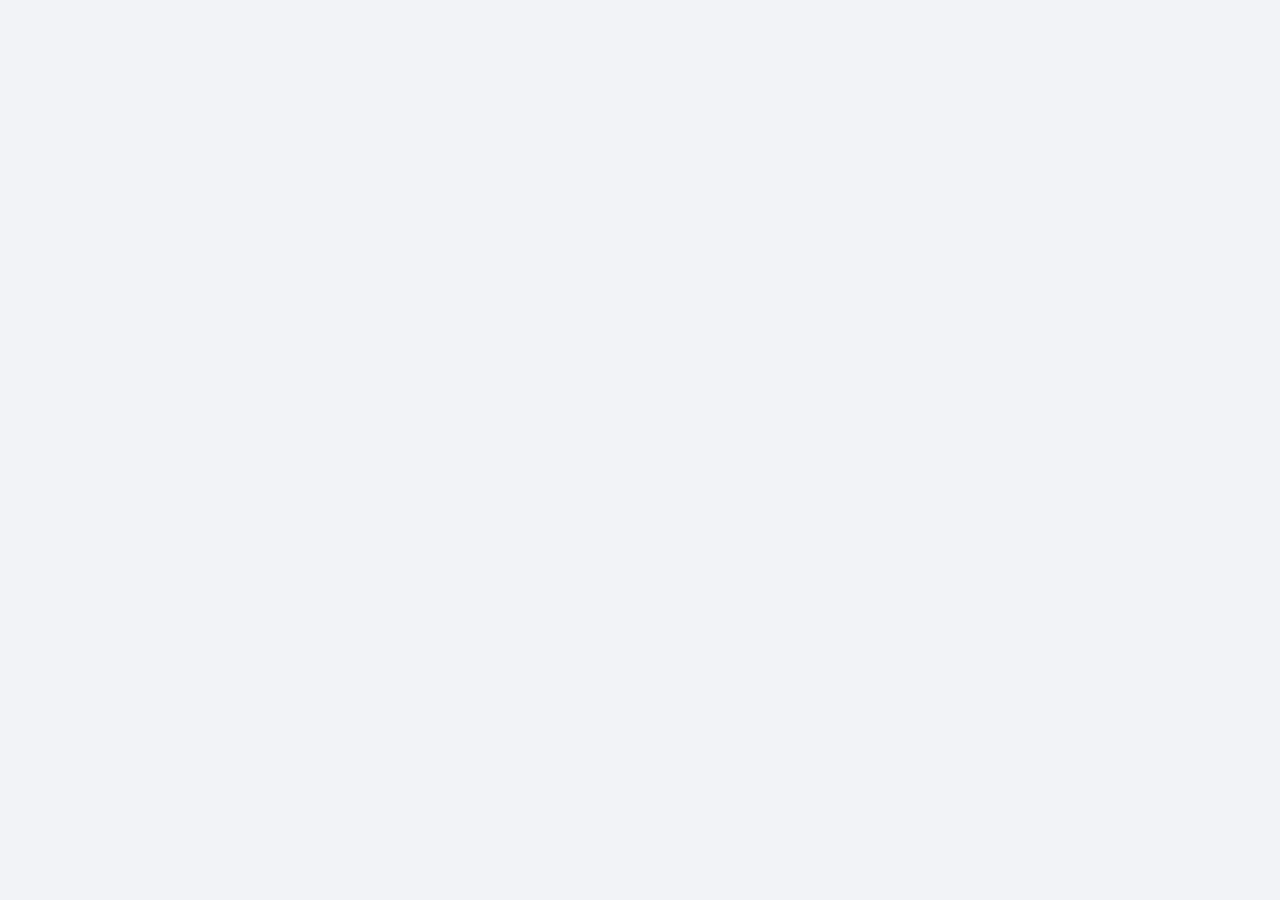
==== index.html @ 0a8b4d84 "Update index.html" ====
<!DOCTYPE html>
<html lang="es">
<head>
  <meta charset="UTF-8"/>
  <title>Taurix · Gestión fiscal profesional</title>
  <meta name="viewport" content="width=device-width,initial-scale=1"/>
  <link rel="preconnect" href="https://fonts.googleapis.com">
  <link rel="preconnect" href="https://fonts.gstatic.com" crossorigin>
  <link href="https://fonts.googleapis.com/css2?family=Plus+Jakarta+Sans:wght@400;500;600;700;800&family=Space+Grotesk:wght@400;500;600;700&display=swap" rel="stylesheet">
  <link rel="stylesheet" href="styles.css"/>
  <link rel="icon" type="image/png" href="Logo_Sin_Texto_transparent.png"/>
  <link rel="manifest" href="manifest.json"/>
  <meta name="theme-color" content="#1a56db"/>
  <meta name="apple-mobile-web-app-capable" content="yes"/>
  <meta name="mobile-web-app-capable" content="yes"/>
  <meta name="apple-mobile-web-app-status-bar-style" content="default"/>
  <meta name="apple-mobile-web-app-title" content="Taurix"/>
  <link rel="apple-touch-icon" href="Logo_Sin_Texto_transparent.png"/>
  <script src="https://cdn.jsdelivr.net/npm/jspdf@2.5.1/dist/jspdf.umd.min.js"></script>
  <script src="https://cdnjs.cloudflare.com/ajax/libs/xlsx/0.18.5/xlsx.full.min.js"></script>
  <script type="module" src="main.js" defer></script>
<style>
/* ─── TOGGLE IRPF ─── */
.irpf-toggle{position:relative;display:inline-block;width:36px;height:20px;flex-shrink:0}
.irpf-toggle input{opacity:0;width:0;height:0}
.irpf-toggle-slider{position:absolute;cursor:pointer;inset:0;background:var(--brd);border-radius:20px;transition:.2s}
.irpf-toggle-slider:before{content:"";position:absolute;width:14px;height:14px;left:3px;bottom:3px;background:#fff;border-radius:50%;transition:.2s}
.irpf-toggle input:checked + .irpf-toggle-slider{background:#dc2626}
.irpf-toggle input:checked + .irpf-toggle-slider:before{transform:translateX(16px)}

/* ─── PROMO BADGE ─── */
.lp-plan-promo{display:inline-block;margin:6px 0 2px;padding:4px 10px;background:linear-gradient(135deg,#f97316,#fb923c);color:#fff;border-radius:20px;font-size:12px;font-weight:600}



/* ─── NUEVO: IS (Impuesto de Sociedades) ─── */
.is-badge {
  display:inline-flex;align-items:center;gap:5px;
  background:linear-gradient(135deg,#4f46e5,#7c3aed);
  color:#fff;padding:3px 10px;border-radius:20px;
  font-size:11px;font-weight:700;
}

/* ─── NUEVO: TESORERÍA INDICADOR ─── */
.cash-indicator {
  display:flex;align-items:center;gap:8px;
  padding:8px 14px;border-radius:10px;
  font-size:13px;font-weight:600;
}
.cash-indicator--pos { background:#dcfce7;color:#166534; }
.cash-indicator--neg { background:#fee2e2;color:#991b1b; }
.cash-indicator--warn{ background:#fef9c3;color:#854d0e; }

/* ─── NUEVO: PIPELINE COMERCIAL ─── */
.pipeline-col {
  flex:1;background:var(--bg2);border-radius:12px;
  padding:14px;min-width:160px;
}
.pipeline-col-hd {
  font-size:11px;font-weight:700;text-transform:uppercase;
  letter-spacing:.06em;color:var(--t3);margin-bottom:12px;
  display:flex;justify-content:space-between;align-items:center;
}
.pipeline-item {
  background:var(--srf);border:1px solid var(--brd);border-radius:8px;
  padding:10px 12px;margin-bottom:8px;font-size:12px;cursor:pointer;
  transition:all .15s;
}
.pipeline-item:hover { border-color:var(--accent);box-shadow:0 2px 8px rgba(26,86,219,.1); }
.pipeline-item-name { font-weight:600;color:var(--t1);margin-bottom:3px; }
.pipeline-item-amt { font-family:monospace;font-weight:700;color:var(--accent); }
.pipeline-item-date { color:var(--t4);font-size:11px; }

/* ─── NUEVO: EMPLEADOS CARDS ─── */
.empleado-card {
  background:var(--srf);border:1px solid var(--brd);border-radius:12px;
  padding:18px;display:flex;gap:14px;align-items:flex-start;
  transition:all .2s;cursor:pointer;
}
.empleado-card:hover { border-color:var(--accent);box-shadow:0 4px 16px rgba(26,86,219,.08); }
.empleado-avatar {
  width:44px;height:44px;border-radius:50%;
  display:flex;align-items:center;justify-content:center;
  font-weight:800;font-size:18px;color:#fff;flex-shrink:0;
}
.empleado-info { flex:1; }
.empleado-name { font-weight:700;font-size:14px;color:var(--t1);margin-bottom:2px; }
.empleado-role { font-size:12px;color:var(--t3);margin-bottom:6px; }
.empleado-meta { display:flex;gap:8px;flex-wrap:wrap; }
.empleado-tag {
  background:var(--bg2);border-radius:6px;padding:2px 8px;
  font-size:11px;font-weight:500;color:var(--t2);
}

/* ─── NUEVO: CONCILIACIÓN BANCARIA ─── */
.bank-row {
  display:flex;align-items:center;padding:12px 16px;
  border-bottom:1px solid var(--brd);gap:12px;
}
.bank-row:last-child{border:none;}
.bank-row-icon { font-size:18px;width:32px;text-align:center;flex-shrink:0; }
.bank-row-info { flex:1; }
.bank-row-desc { font-size:13px;font-weight:500;color:var(--t1); }
.bank-row-date { font-size:11px;color:var(--t4); }
.bank-row-amt { font-family:monospace;font-weight:700;font-size:14px;white-space:nowrap; }
.bank-row-amt.pos { color:#059669; }
.bank-row-amt.neg { color:#dc2626; }
.bank-row-status { flex-shrink:0; }

/* ─── NUEVO: DOCUMENTOS ─── */
.doc-grid { display:grid;grid-template-columns:repeat(auto-fill,minmax(180px,1fr));gap:16px; }
.doc-card {
  background:var(--srf);border:1px solid var(--brd);border-radius:12px;
  padding:20px 16px;text-align:center;cursor:pointer;transition:all .2s;
}
.doc-card:hover { border-color:var(--accent);transform:translateY(-2px);box-shadow:0 6px 20px rgba(26,86,219,.08); }
.doc-card-icon { font-size:28px;margin-bottom:10px; }
.doc-card-name { font-size:13px;font-weight:600;color:var(--t1);margin-bottom:4px; }
.doc-card-desc { font-size:11px;color:var(--t3);line-height:1.5; }

/* ─── NUEVO: CONTABILIDAD TABS ─── */
.contab-tabs { display:flex;gap:0;border-bottom:1px solid var(--brd);margin-bottom:20px; }
.contab-tab {
  padding:10px 20px;font-size:13px;font-weight:600;cursor:pointer;
  border-bottom:2px solid transparent;color:var(--t3);transition:all .15s;background:none;border-top:none;border-left:none;border-right:none;
}
.contab-tab.active { color:var(--accent);border-bottom-color:var(--accent); }
.contab-tab:hover:not(.active) { color:var(--t1); }

/* ─── NUEVO: ASIENTOS CONTABLES ─── */
.asiento-row {
  display:grid;grid-template-columns:80px 1fr 120px 120px 100px;
  gap:12px;padding:10px 16px;border-bottom:1px solid var(--brd);
  font-size:12.5px;align-items:center;
}
.asiento-hd { background:var(--bg2);font-weight:700;font-size:11px;text-transform:uppercase;letter-spacing:.05em;color:var(--t3); }
.asiento-cuenta { font-family:monospace;font-weight:600;color:var(--accent);font-size:12px; }
.asiento-debe { color:#059669;font-family:monospace;font-weight:600; }
.asiento-haber { color:#dc2626;font-family:monospace;font-weight:600; }

/* ─── NUEVO: IS CALENDARIO PAGOS ─── */
.is-calendar { display:grid;grid-template-columns:repeat(4,1fr);gap:12px; }
.is-cal-item {
  background:var(--srf);border:1px solid var(--brd);border-radius:12px;
  padding:16px;text-align:center;position:relative;
}
.is-cal-item.active { border-color:var(--accent);background:rgba(26,86,219,.04); }
.is-cal-item.done { border-color:#059669;background:#f0fdf4; }
.is-cal-item.due { border-color:#dc2626;background:#fef2f2; }
.is-cal-modelo { font-size:11px;font-weight:700;color:var(--t3);text-transform:uppercase;margin-bottom:4px; }
.is-cal-date { font-size:18px;font-weight:800;color:var(--t1);font-family:monospace; }
.is-cal-desc { font-size:11px;color:var(--t3);margin-top:4px;line-height:1.4; }
.is-cal-badge {
  position:absolute;top:-8px;right:-8px;
  padding:2px 8px;border-radius:20px;font-size:10px;font-weight:700;
}

/* ─── NUEVO: TESORERÍA CASHFLOW ─── */
.cf-row {
  display:flex;gap:0;border-bottom:1px solid var(--brd);
}
.cf-mes { padding:10px 14px;font-weight:600;font-size:13px;min-width:100px;border-right:1px solid var(--brd); }
.cf-bar-wrap { flex:1;padding:10px 14px;display:flex;align-items:center;gap:10px; }
.cf-bar-pos { height:18px;background:#059669;border-radius:4px;min-width:4px;transition:width .5s; }
.cf-bar-neg { height:18px;background:#dc2626;border-radius:4px;min-width:4px;transition:width .5s; }
.cf-val { font-family:monospace;font-weight:700;font-size:13px;min-width:100px;text-align:right;padding:10px 14px; }

/* ─── NUEVO: NÓMINAS TABLE ─── */
.nomina-row {
  display:grid;
  grid-template-columns:1fr 100px 100px 100px 100px 100px 120px;
  gap:0;align-items:center;font-size:13px;
}
.nomina-row > div { padding:11px 14px;border-bottom:1px solid var(--brd); }
.nomina-hd > div { background:var(--bg2);font-size:11px;font-weight:700;text-transform:uppercase;color:var(--t3);letter-spacing:.04em; }

/* ─── NUEVO: ALERTAS FISCALES ─── */
.alerta-fiscal {
  display:flex;align-items:flex-start;gap:14px;padding:16px;
  border-radius:12px;border-left:4px solid;margin-bottom:10px;
}
.alerta-fiscal--urgente { background:#fef2f2;border-color:#dc2626; }
.alerta-fiscal--aviso   { background:#fef9c3;border-color:#d97706; }
.alerta-fiscal--info    { background:#eff6ff;border-color:#2563eb; }
.alerta-fiscal--ok      { background:#f0fdf4;border-color:#059669; }
.af-icon { font-size:20px;flex-shrink:0; }
.af-body { flex:1; }
.af-title { font-size:13px;font-weight:700;color:var(--t1);margin-bottom:3px; }
.af-desc  { font-size:12px;color:var(--t2);line-height:1.5; }
.af-actions { margin-top:8px;display:flex;gap:8px; }
.af-btn {
  font-size:11px;font-weight:600;padding:4px 12px;border-radius:6px;
  border:1.5px solid;cursor:pointer;transition:all .15s;background:none;
}
.alerta-fiscal--urgente .af-btn { border-color:#dc2626;color:#dc2626; }
.alerta-fiscal--urgente .af-btn:hover { background:#dc2626;color:#fff; }
.alerta-fiscal--aviso   .af-btn { border-color:#d97706;color:#d97706; }
.alerta-fiscal--info    .af-btn { border-color:#2563eb;color:#2563eb; }

/* ─── NUEVO: MULTI-EMPRESA SWITCHER ─── */
.empresa-switcher {
  display:flex;gap:8px;align-items:center;flex-wrap:wrap;margin-bottom:16px;
}
.empresa-chip {
  display:flex;align-items:center;gap:6px;padding:6px 14px;
  border-radius:100px;border:1.5px solid var(--brd);cursor:pointer;
  font-size:12px;font-weight:600;transition:all .2s;background:var(--srf);
}
.empresa-chip.active {
  background:var(--ink);color:#fff;border-color:var(--ink);
}
.empresa-chip-dot { width:8px;height:8px;border-radius:50%; }

/* ─── NUEVO: DASHBOARD AVANZADO WIDGETS ─── */
.widget-row { display:grid;grid-template-columns:1fr 1fr 1fr;gap:16px;margin-bottom:20px; }
.widget-card {
  background:var(--srf);border:1px solid var(--brd);border-radius:14px;
  padding:20px;position:relative;overflow:hidden;
}
.widget-card::before {
  content:'';position:absolute;top:0;right:0;width:60px;height:60px;
  border-radius:0 14px 0 60px;opacity:.06;
}
.widget-card--ingresos::before { background:#2563eb; }
.widget-card--gastos::before   { background:#dc2626; }
.widget-card--margen::before   { background:#059669; }
.widget-title { font-size:11px;font-weight:700;text-transform:uppercase;letter-spacing:.06em;color:var(--t3);margin-bottom:8px; }
.widget-val { font-family:monospace;font-size:28px;font-weight:800;color:var(--t1);letter-spacing:-.02em;line-height:1; }
.widget-delta {
  display:inline-flex;align-items:center;gap:4px;margin-top:6px;
  font-size:12px;font-weight:600;padding:2px 8px;border-radius:6px;
}
.delta-up   { background:#dcfce7;color:#166534; }
.delta-down { background:#fee2e2;color:#991b1b; }
.widget-sparkline { margin-top:12px;height:40px; }


.vf-hash { font-family:monospace;font-size:10px;color:var(--t4);margin-top:2px;word-break:break-all; }

/* ─── NUEVO: SELLO TEMPORAL ─── */
.sello-card {
  background:var(--srf);border:1px solid var(--brd);border-radius:12px;padding:16px;
  display:flex;align-items:center;gap:14px;
}
.sello-icon { font-size:24px;flex-shrink:0; }
.sello-info { flex:1; }
.sello-titulo { font-weight:700;font-size:13px;color:var(--t1); }
.sello-hash { font-family:monospace;font-size:10px;color:var(--t4);word-break:break-all;margin-top:2px; }
.sello-fecha { font-size:11px;color:var(--t3);margin-top:3px; }

/* ─── NUEVO: MODELO 347 / 349 / 111 ─── */
.modelo-extra-card {
  background:var(--srf);border:1px solid var(--brd);border-radius:16px;
  padding:24px;transition:all .2s;
}
.modelo-extra-card:hover { box-shadow:0 8px 24px rgba(0,0,0,.08);transform:translateY(-2px); }
.me-header { display:flex;align-items:center;gap:12px;margin-bottom:16px; }
.me-num { font-family:monospace;font-size:28px;font-weight:800;color:var(--accent); }
.me-info h4 { font-size:15px;font-weight:700;color:var(--t1);margin-bottom:2px; }
.me-info p  { font-size:12px;color:var(--t3); }
.me-body p { font-size:13px;line-height:1.65;color:var(--t2);margin-bottom:12px; }
.me-deadline { font-size:12px;color:var(--t3);display:flex;align-items:center;gap:6px; }

/* ─── NUEVO: AUDITORÍA LOG ─── */
.audit-row {
  display:flex;gap:12px;padding:10px 16px;border-bottom:1px solid var(--brd);align-items:flex-start;
}
.audit-dot { width:8px;height:8px;border-radius:50%;flex-shrink:0;margin-top:4px; }
.audit-time { font-size:11px;color:var(--t4);white-space:nowrap;min-width:60px; }
.audit-msg { font-size:13px;color:var(--t1);flex:1;line-height:1.45; }
.audit-user { font-size:11px;color:var(--t4); }

/* ─── DÍAS BADGE ─── */
.dias-badge { display:inline-block;padding:2px 8px;border-radius:6px;font-size:11px;font-weight:700; }
.dias-badge--red  { background:#fee2e2;color:#991b1b; }
.dias-badge--warn { background:#fef9c3;color:#854d0e; }
.dias-badge--ok   { background:#dcfce7;color:#166534; }

/* ─── NUEVO: COLABORADORES ─── */
.colab-avatar-stack { display:flex; }
.colab-avatar-stack .av { width:28px;height:28px;border-radius:50%;border:2px solid var(--srf);margin-left:-6px;font-size:12px;font-weight:700;display:flex;align-items:center;justify-content:center;color:#fff; }
.colab-avatar-stack .av:first-child{margin-left:0;}

/* ─── INFORMES AVANZADOS ─── */
.informe-card {
  background:var(--srf);border:1px solid var(--brd);border-radius:14px;
  padding:20px;cursor:pointer;transition:all .2s;
}
.informe-card:hover { border-color:var(--accent);box-shadow:0 6px 20px rgba(26,86,219,.08); }
.informe-icon { font-size:24px;margin-bottom:12px; }
.informe-nombre { font-weight:700;font-size:14px;color:var(--t1);margin-bottom:4px; }
.informe-desc { font-size:12px;color:var(--t3);line-height:1.5; }
.informe-badge { display:inline-block;margin-top:8px;font-size:10px;font-weight:700;padding:2px 8px;border-radius:6px; }

    /* ── Editor de plantillas ── */
    .ep-tab{padding:11px 22px;font-size:13px;font-weight:600;cursor:pointer;border:none;border-bottom:3px solid transparent;background:transparent;color:var(--t3);transition:color .15s,border-color .15s,background .15s;white-space:nowrap;outline:none}
    .ep-tab:hover{color:var(--t1)}
    .ep-sec{display:block}
    #ep_lang_es,#ep_lang_en{
      padding:5px 18px;font-size:12px;font-weight:600;
      border:2px solid var(--brd);border-radius:7px;cursor:pointer;
      background:var(--bg2);color:var(--t2);
      transition:all .15s;outline:none;
    }
    .ep-tabs-bar{display:flex;border-bottom:1px solid var(--brd);background:var(--srf);overflow:hidden;align-items:stretch}
    .ep-lang-wrap{margin-left:auto;display:flex;align-items:center;padding:0 16px;gap:8px;border-left:1px solid var(--brd)}

    /* ── Layout full-width plantillas ── */
    .plt-editor-grid{
      display:grid;
      grid-template-columns:1fr 420px;
      gap:0;
      align-items:start;
    }
    @media(max-width:1100px){
      .plt-editor-grid{
        grid-template-columns:1fr 340px;
      }
    }
    @media(max-width:820px){
      .plt-editor-grid{
        grid-template-columns:1fr;
      }
      /* En móvil la preview va debajo con borde completo */
      .plt-editor-grid > div:last-child{
        border-radius:0 0 16px 16px !important;
        border-top:1px solid var(--brd) !important;
        position:static !important;
      }
    }
    /* ── Lista chips de plantillas ── */
    .plt-card-chip:hover {
      border-color: var(--accent) !important;
      box-shadow: 0 2px 8px rgba(26,86,219,.10);
    }

    /* ── Layout de líneas — grid dinámico via JS ── */
    /* Resetear el grid fijo que pudiera venir de styles.css */
    #lineasContainer   .linea-row,
    #npLineasContainer .linea-row {
      /* El grid-template-columns se aplica inline por JS; aquí solo aseguramos
         que la fila use grid y no herede layout de styles.css */
      display: grid !important;
      gap: 4px;
      align-items: center;
      padding: 3px 0;
      border-bottom: 1px solid var(--brd);
    }
    #lineasContainer   .linea-row input,
    #lineasContainer   .linea-row select,
    #npLineasContainer .linea-row input,
    #npLineasContainer .linea-row select {
      width: 100% !important;
      box-sizing: border-box;
      min-width: 0;           /* permite que el grid comprima el input */
    }
    #lineasContainer   .linea-row .linea-del,
    #npLineasContainer .linea-row .linea-del {
      padding: 4px;
      display: flex;
      align-items: center;
      justify-content: center;
    }
    /* Selector plantilla: badge predeterminada */
    #nfPlantillaDefaultBadge[style*="inline"],
    #npPlantillaDefaultBadge[style*="inline"] {
      animation: badgePop .2s ease;
    }
    @keyframes badgePop {
      from { transform:scale(.8); opacity:0; }
      to   { transform:scale(1);  opacity:1; }
    }

    </style>

<style>
/* Documentos */
.carpeta-card {
  background:var(--srf);border:1px solid var(--brd);border-radius:12px;
  padding:16px;cursor:pointer;transition:all .2s;text-align:center;
}
.carpeta-card:hover,.carpeta-card--active {
  border-color:var(--accent);box-shadow:0 4px 16px rgba(26,86,219,.08);
  background:rgba(26,86,219,.02);
}
.doc-row {
  display:flex;align-items:center;gap:12px;padding:10px 16px;
  border-bottom:1px solid var(--brd);transition:background .15s;
}
.doc-row:hover { background:var(--bg2); }
.doc-row:last-child { border:none; }
.doc-icon {
  width:38px;height:38px;border-radius:8px;display:flex;
  align-items:center;justify-content:center;font-size:18px;flex-shrink:0;
}
.doc-info { flex:1;cursor:pointer;min-width:0; }
.doc-nombre { font-size:13px;font-weight:600;color:var(--t1);margin-bottom:3px;
  overflow:hidden;text-overflow:ellipsis;white-space:nowrap; }
.doc-meta { display:flex;gap:8px;font-size:11px;color:var(--t4);flex-wrap:wrap;align-items:center; }
.doc-actions { display:flex;gap:4px;flex-shrink:0; }
/* KPI sub text */
.kpi-sub { font-size:11px;color:var(--t3);margin-top:2px;font-weight:500; }
</style>
</head>
<body>

<!-- ═══════════════════════════════════════
     LANDING PAGE
═══════════════════════════════════════ -->
<div id="landingPage" class="hidden">

<!-- ── NAV ── -->
<header class="lp-nav">
  <div class="lp-logo">
    <img src="Logo_Sin_Texto_transparent.png" alt="Taurix" class="lp-logo-img"/>
  </div>
  <nav class="lp-links">
    <a href="#funciones">Funciones</a>
    <a href="#precios">Precios</a>
    <a href="#faq">FAQ</a>
  </nav>
  <button id="ctaNavBtn" class="lp-cta-btn">Acceder →</button>
</header>

<!-- ── HERO ── -->
<section class="lp-hero">
  <div class="lp-hero-logo">
    <img src="Logo_Taurix_transparent.png" alt="Taurix" class="lp-hero-logo-img"/>
  </div>
  <div class="lp-hero-eyebrow">
    <span class="lp-badge-dot"></span>
    Cumplimiento total con la AEAT &nbsp;·&nbsp; 100% Legal &nbsp;·&nbsp; España 🇪🇸
  </div>
  <h1 class="lp-h1">La gestión fiscal<br><em>que mereces</em></h1>
  <p class="lp-hero-sub">Facturas, IVA, IRPF, IS, libros oficiales y declaraciones fiscales.<br>Todo en un solo lugar. Para autónomos y sociedades españolas.</p>
  <div class="lp-hero-actions">
    <button id="ctaHeroBtn" class="lp-btn-primary">Empezar con Taurix</button>
    <span class="lp-note">Sin permanencia · Cancela cuando quieras</span>
  </div>
  <div class="lp-trust-bar-wrap">
  <div class="lp-trust-bar">
    <div class="lp-trust-item">
      <div class="lp-trust-text">
        <strong>100% Legal AEAT</strong>
        <span>Cumplimiento total</span>
      </div>
    </div>
    <div class="lp-trust-sep"></div>
    <div class="lp-trust-item">
      <div class="lp-trust-text">
        <strong>Gestor IA 24h</strong>
        <span>Tu asesor fiscal siempre</span>
      </div>
    </div>
    <div class="lp-trust-sep"></div>
    <div class="lp-trust-item">
      <div class="lp-trust-text">
        <strong>Modelos 303 · 130 · IS</strong>
        <span>Declaraciones automáticas</span>
      </div>
    </div>
    <div class="lp-trust-sep"></div>
    <div class="lp-trust-item">
      <div class="lp-trust-text">
        <strong>PDF + Excel</strong>
        <span>Exportación total</span>
      </div>
    </div>
  </div>
  </div>
</section>

<!-- ── FEATURES ── -->
<section class="lp-features" id="funciones">
  <div class="lp-feat">
    <div class="lp-feat-icon lp-feat-icon--blue">
      <svg width="22" height="22" viewBox="0 0 24 24" fill="none" stroke="currentColor" stroke-width="1.8"><path d="M14 2H6a2 2 0 00-2 2v16a2 2 0 002 2h12a2 2 0 002-2V8z"/><polyline points="14,2 14,8 20,8"/><line x1="16" y1="13" x2="8" y2="13"/><line x1="16" y1="17" x2="8" y2="17"/></svg>
    </div>
    <h3>Facturación y Presupuestos</h3>
    <p>Facturas nacionales, intracomunitarias y exportaciones. Presupuestos que se convierten en facturas con un clic. Numeración automática y PDF profesional incluido.</p>
  </div>
  <div class="lp-feat">
    <div class="lp-feat-icon lp-feat-icon--amber">
      <svg width="22" height="22" viewBox="0 0 24 24" fill="none" stroke="currentColor" stroke-width="1.8"><polyline points="22 12 18 12 15 21 9 3 6 12 2 12"/></svg>
    </div>
    <h3>IVA, IRPF e IS en tiempo real</h3>
    <p>Modelos 303, 130, 111, 115, 347, 349 e Impuesto de Sociedades. Cierre trimestral con bloqueo de datos y exportación oficial.</p>
  </div>
  <div class="lp-feat">
    <div class="lp-feat-icon lp-feat-icon--red">
      <svg width="22" height="22" viewBox="0 0 24 24" fill="none" stroke="currentColor" stroke-width="1.8"><path d="M2 3h6a4 4 0 014 4v14a3 3 0 00-3-3H2z"/><path d="M22 3h-6a4 4 0 00-4 4v14a3 3 0 013-3h7z"/></svg>
    </div>
    <h3>Contabilidad General</h3>
    <p>Plan General Contable. Asientos automáticos, libro diario, mayor, balances de comprobación y cuenta de resultados.</p>
  </div>
  <div class="lp-feat">
    <div class="lp-feat-icon lp-feat-icon--green">
      <svg width="22" height="22" viewBox="0 0 24 24" fill="none" stroke="currentColor" stroke-width="1.8"><circle cx="12" cy="8" r="4"/><path d="M4 20c0-4 3.6-7 8-7s8 3 8 7"/></svg>
    </div>
    <h3>Gestión de Clientes y CRM</h3>
    <p>Agenda de clientes y proveedores, pipeline comercial visual, cobros y vencimientos con alertas automáticas de impago.</p>
  </div>
  <div class="lp-feat">
    <div class="lp-feat-icon lp-feat-icon--indigo">
      <svg width="22" height="22" viewBox="0 0 24 24" fill="none" stroke="currentColor" stroke-width="1.8"><rect x="3" y="3" width="18" height="18" rx="2"/><path d="M3 9h18M9 21V9"/></svg>
    </div>
    <h3>Agenda y Trabajos</h3>
    <p>Organiza todos los trabajos en un tablero kanban. Asigna técnicos, registra materiales y convierte cualquier trabajo terminado en factura con un clic.</p>
  </div>
  <div class="lp-feat">
    <div class="lp-feat-icon lp-feat-icon--purple">
      <svg width="22" height="22" viewBox="0 0 24 24" fill="none" stroke="currentColor" stroke-width="1.8"><path d="M12 20h9"/><path d="M16.5 3.5a2.121 2.121 0 013 3L7 19l-4 1 1-4L16.5 3.5z"/></svg>
    </div>
    <h3>Tu Gestor con IA</h3>
    <p>Tu asesor fiscal 24h. Pregúntale cuánto debes este trimestre, qué gastos puedes deducir o cuándo presentar el 303. Respuestas con tus datos reales.</p>
  </div>
</section>

<!-- ── PRECIOS ── -->
<section class="lp-precios" id="precios">
  <div class="lp-section-badge">Precios</div>
  <h2 class="lp-section-h2">Simple y transparente.<br><em>Sin sorpresas.</em></h2>
  <p class="lp-section-sub">Elige el plan que se adapta a tu actividad · Sin permanencia · Cancela cuando quieras</p>

  <div class="lp-planes lp-planes--2col">

    <!-- PLAN AUTÓNOMOS -->
    <div class="lp-plan lp-plan--autonomo">
      <div class="lp-plan-badge lp-plan-badge--autonomo">⏳ Oferta por tiempo limitado</div>
      <div class="lp-plan-tier-label">AUTÓNOMOS</div>
      <div class="lp-plan-name">Plan Autónomo</div>
      <div class="lp-plan-tagline">Para freelances y trabajadores por cuenta propia</div>
      <div class="lp-plan-price-wrap">
        <span class="lp-plan-eur-tachado">59€</span>
        <div class="lp-plan-price">
          <span class="lp-plan-eur">29€</span>
          <span class="lp-plan-per">/mes</span>
        </div>
      </div>
      <div class="lp-plan-promo">Precio bloqueado de por vida</div>
      <ul class="lp-plan-features">
        <li><span class="lp-check lp-check--autonomo">✓</span> <strong>Facturas, presupuestos y albaranes sin límite</strong></li>
        <li><span class="lp-check lp-check--autonomo">✓</span> <strong>IVA (Modelo 303) e IRPF (Modelo 130)</strong></li>
        <li><span class="lp-check lp-check--autonomo">✓</span> <strong>Control de stock y catálogo de productos</strong></li>
        <li><span class="lp-check lp-check--autonomo">✓</span> <strong>Gestión de clientes y gastos deducibles</strong></li>
        <li><span class="lp-check lp-check--autonomo">✓</span> <strong>Gestor IA — tu asesor 24h</strong></li>
        <li><span class="lp-check lp-check--autonomo">✓</span> <strong>Dashboard fiscal en tiempo real</strong></li>
        <li><span class="lp-check lp-check--autonomo">✓</span> <strong>Tesorería y control de cobros</strong></li>
        <li><span class="lp-check lp-check--autonomo">✓</span> <strong>Libros oficiales AEAT en PDF</strong></li>
        <li><span class="lp-check lp-check--autonomo">✓</span> <strong>Agenda, trabajos y pipeline CRM</strong></li>
        <li><span class="lp-check lp-check--autonomo">✓</span> <strong>Exportación PDF y Excel</strong></li>
      </ul>
      <button class="lp-plan-btn lp-plan-btn--autonomo" id="ctaPlanAutonomoBtn">Empezar ahora →</button>
      <div class="lp-plan-note">Sin permanencia · Cancela cuando quieras</div>
    </div>

    <!-- PLAN SOCIEDADES -->
    <div class="lp-plan lp-plan--sociedad lp-plan--featured">
      <div class="lp-plan-badge lp-plan-badge--star">⏳ Oferta por tiempo limitado</div>
      <div class="lp-plan-tier-label lp-plan-tier-label--sociedad">SOCIEDADES</div>
      <div class="lp-plan-name">Plan Sociedades</div>
      <div class="lp-plan-tagline">Para SL, SA y pymes con trabajadores</div>
      <div class="lp-plan-price-wrap">
        <span class="lp-plan-eur-tachado">89€</span>
        <div class="lp-plan-price">
          <span class="lp-plan-eur lp-plan-eur--sociedad">59€</span>
          <span class="lp-plan-per">/mes</span>
        </div>
      </div>
      <div class="lp-plan-promo lp-plan-promo--sociedad">Precio bloqueado de por vida</div>
      <ul class="lp-plan-features">
        <li><span class="lp-check lp-check--pro">✓</span> <strong>Facturas, presupuestos y albaranes sin límite</strong></li>
        <li><span class="lp-check lp-check--pro">✓</span> <strong>IVA (Modelo 303) e Impuesto de Sociedades (Mod. 200/202)</strong></li>
        <li><span class="lp-check lp-check--pro">✓</span> <strong>Control de stock y catálogo de productos</strong></li>
        <li><span class="lp-check lp-check--pro">✓</span> <strong>Gestión de clientes y gastos deducibles</strong></li>
        <li><span class="lp-check lp-check--pro">✓</span> <strong>Gestor IA — tu asesor 24h</strong></li>
        <li><span class="lp-check lp-check--pro">✓</span> <strong>Dashboard fiscal en tiempo real</strong></li>
        <li><span class="lp-check lp-check--pro">✓</span> <strong>Tesorería y control de cobros</strong></li>
        <li><span class="lp-check lp-check--pro">✓</span> <strong>Libros oficiales AEAT en PDF</strong></li>
        <li><span class="lp-check lp-check--pro">✓</span> <strong>Agenda, trabajos y pipeline CRM</strong></li>
        <li><span class="lp-check lp-check--pro">✓</span> <strong>Exportación PDF y Excel</strong></li>
      </ul>
      <button class="lp-plan-btn lp-plan-btn--pro" id="ctaPlanSociedadBtn">Empezar ahora →</button>
      <div class="lp-plan-note">Sin permanencia · Cancela cuando quieras</div>
    </div>

  </div>

</section>

<!-- ── TESTIMONIOS ── -->
<section class="lp-testimonios">
  <div class="lp-section-badge">Testimonios</div>
  <h2 class="lp-section-h2">Autónomos y empresas que ya<br>usan Taurix</h2>
  <div class="lp-testi-grid">
    <div class="lp-testi">
      <div class="lp-testi-stars">★★★★★</div>
      <p class="lp-testi-text">"Por fin una herramienta que entiende cómo trabaja un autónomo en España. El cálculo del 303 me ahorra dos horas cada trimestre."</p>
      <div class="lp-testi-author">
        <div class="lp-testi-avatar" style="background:#6366f1">M</div>
        <div><div class="lp-testi-name">María G.</div><div class="lp-testi-role">Diseñadora freelance · Madrid</div></div>
      </div>
    </div>
    <div class="lp-testi">
      <div class="lp-testi-stars">★★★★★</div>
      <p class="lp-testi-text">"Facturas y presupuestos al segundo, y el cálculo de impuestos al detalle. Lo recomiendo al 100%."</p>
      <div class="lp-testi-author">
        <div class="lp-testi-avatar" style="background:#0ea5e9">J</div>
        <div><div class="lp-testi-name">Javier M.</div><div class="lp-testi-role">CEO · Agencia de Marketing · Valencia</div></div>
      </div>
    </div>
    <div class="lp-testi">
      <div class="lp-testi-stars">★★★★★</div>
      <p class="lp-testi-text">"Todo lo que me pedía el gestor lo hago en segundos gracias a la IA integrada. Me ha ayudado a ahorrar tiempo y dinero cada trimestre."</p>
      <div class="lp-testi-author">
        <div class="lp-testi-avatar" style="background:#10b981">R</div>
        <div><div class="lp-testi-name">Rebeca T.</div><div class="lp-testi-role">Consultora independiente · Bilbao</div></div>
      </div>
    </div>
  </div>
</section>

<!-- ── FAQ ── -->
<section class="lp-faq" id="faq">
  <div class="lp-section-badge">Preguntas frecuentes</div>
  <h2 class="lp-section-h2">Todo lo que necesitas saber</h2>
  <div class="lp-faq-list">
    <details class="lp-faq-item">
      <summary>¿Qué es el gestor IA y cómo me ayuda?</summary>
      <p>El gestor IA es tu asesor fiscal integrado en Taurix. Puedes preguntarle directamente en el chat: cuándo tienes que presentar el 303, cuánto debes este trimestre, qué gastos puedes deducir o cómo tributa una operación concreta. Conoce tus datos en tiempo real y te da respuestas personalizadas a tu situación, no genéricas. Es como tener un gestor disponible las 24h, sin llamadas ni emails.</p>
    </details>
    <details class="lp-faq-item">
      <summary>¿Cuál es la diferencia entre el plan Autónomo y Sociedades?</summary>
      <p>El plan Autónomo cubre todo lo necesario para un freelance o trabajador por cuenta propia: facturas, IVA (303), IRPF (130), libros oficiales y gestor IA. El plan Sociedades añade el Impuesto de Sociedades (Modelo 200/202), contabilidad completa con PGC, nóminas, modelos 111/115/347/349, multi-empresa y colaboradores con roles diferenciados.</p>
    </details>
    <details class="lp-faq-item">
      <summary>¿Funciona para autónomos y también para Sociedades Limitadas?</summary>
      <p>Sí, para ambos. Taurix detecta automáticamente si eres autónomo o SL y adapta los modelos fiscales correspondientes. Puedes cambiar de plan en cualquier momento desde la configuración de tu cuenta.</p>
    </details>
    <details class="lp-faq-item">
      <summary>¿El gestor IA sustituye a mi asesor fiscal?</summary>
      <p>Para el día a día, sí. El gestor IA calcula, registra, avisa y responde tus dudas fiscales con conocimiento de tu situación real. Para casos muy específicos como una inspección o reestructuración societaria, te recomendamos contrastar con un especialista. Pero el 95% de lo que necesita un autónomo o pyme cada trimestre, lo resuelve solo.</p>
    </details>
    <details class="lp-faq-item">
      <summary>¿Puedo cancelar en cualquier momento?</summary>
      <p>Sí, sin permanencia ni penalización. Puedes cancelar desde la configuración de tu cuenta antes de la fecha de renovación. El acceso se mantiene activo hasta el último día del periodo ya abonado.</p>
    </details>
  </div>
</section>

<!-- ── FOOTER ── -->
<footer class="lp-footer">
  <div class="lp-footer-inner">
    <div class="lp-footer-brand">
      <div class="lp-footer-logo"><img src="Logo_Sin_Texto_transparent.png" alt="Taurix" class="lp-footer-logo-img"/></div>
      <p class="lp-footer-desc">Gestión fiscal para autónomos y pymes españolas.<br>Cumplimiento total con la AEAT · España 🇪🇸</p>
    </div>
    <div class="lp-footer-links">
      <div class="lp-footer-col">
        <div class="lp-footer-col-title">Legal</div>
        <a href="#" id="openPrivacidad">Política de privacidad</a>
        <a href="#" id="openTerminos">Términos de uso</a>
        <a href="#" id="openCookies">Política de cookies</a>
        <a href="#" id="openAvisoLegal">Aviso legal</a>
      </div>
      <div class="lp-footer-col">
        <div class="lp-footer-col-title">Contacto</div>
        <a id="emailContacto" href="#" class="email-link">taurixsupport&#64;gmail&#46;com</a>
        <span>España 🇪🇸</span>
      </div>
    </div>
  </div>
  <div class="lp-footer-bottom">
    <span>© 2025 Taurix · Todos los derechos reservados</span>
    <span>Desarrollado para autónomos y empresas españolas</span>
  </div>
</footer>

</div>
<!-- ═══════════════════════════════════════
     MODALES LEGALES
═══════════════════════════════════════ -->
<div id="modalPrivacidad" class="legal-modal-overlay" style="display:none">
  <div class="legal-modal">
    <div class="legal-modal-header"><h2>Política de Privacidad</h2><button class="legal-modal-close" onclick="document.getElementById('modalPrivacidad').style.display='none'">×</button></div>
    <div class="legal-modal-body">
      <p class="legal-updated">Última actualización: abril 2026</p>

      <h3>1. Responsable del tratamiento</h3>
      <p>El responsable del tratamiento de los datos personales recogidos a través de Taurix es el titular del proyecto, con domicilio en España. Para cualquier consulta relativa a privacidad o ejercicio de derechos: <strong><a id="emailContactoP" href="#" class="email-link">taurixsupport&#64;gmail&#46;com</a></strong>.</p>

      <h3>2. Categorías de datos tratados</h3>
      <p>Taurix trata exclusivamente los datos que el propio usuario introduce de forma activa: datos de identificación y contacto (nombre y dirección de correo electrónico, obtenidos mediante Google OAuth o registro directo), y datos fiscales, contables y laborales (facturas, clientes, proveedores, gastos, productos, nóminas y demás información introducida en la plataforma). No se recogen datos de navegación, no se emplean tecnologías de rastreo de terceros y no se tratan categorías especiales de datos en el sentido del art. 9 RGPD. El usuario es responsable de la exactitud y licitud de los datos que introduce en la plataforma.</p>

      <h3>3. Finalidades y bases jurídicas del tratamiento</h3>
      <p>Los datos se tratan con las siguientes finalidades y bases jurídicas:<br>
      — <strong>Prestación del servicio:</strong> ejecución del contrato de suscripción suscrito por el usuario (art. 6.1.b RGPD).<br>
      — <strong>Facturación y gestión de cobros:</strong> ejecución del contrato y cumplimiento de obligaciones legales en materia mercantil y fiscal (art. 6.1.b y 6.1.c RGPD).<br>
      — <strong>Seguridad del sistema y prevención del fraude:</strong> interés legítimo del responsable en garantizar la integridad y seguridad de la plataforma (art. 6.1.f RGPD).<br>
      — <strong>Cumplimiento de obligaciones legales:</strong> conservación de datos conforme a la normativa tributaria y mercantil aplicable (art. 6.1.c RGPD).<br>
      No se realizan elaboración de perfiles, segmentación publicitaria ni cesiones comerciales de datos a terceros.</p>

      <h3>4. Encargados del tratamiento</h3>
      <p>Taurix utiliza los siguientes proveedores como encargados del tratamiento, con quienes mantiene los correspondientes acuerdos de encargo de tratamiento (DPA) conformes al RGPD:<br>
      — <strong>Supabase, Inc.</strong> — infraestructura de base de datos y autenticación, con servidores en la Unión Europea, certificación SOC 2, cifrado en tránsito TLS 1.2+ y en reposo AES-256. La arquitectura Row Level Security garantiza el aislamiento de datos entre cuentas.<br>
      — <strong>Stripe, Inc.</strong> — procesamiento de pagos recurrentes, certificado PCI-DSS nivel 1. Taurix no almacena en ningún momento datos de tarjeta de crédito o débito.<br>
      — <strong>Google LLC</strong> — autenticación mediante Google OAuth, para usuarios que opten por este método de acceso.<br>
      Los modelos de IA utilizados por el asistente fiscal procesan los datos del usuario de forma segura sin cederlos a terceros ni utilizarlos para entrenar modelos.</p>

      <h3>5. Transferencias internacionales de datos</h3>
      <p>Supabase opera con infraestructura alojada en la Unión Europea. Stripe y Google procesan datos amparados en las cláusulas contractuales tipo aprobadas por la Comisión Europea (Decisión de Ejecución 2021/914), garantizando un nivel de protección equivalente al exigido por el RGPD. No se realizan otras transferencias fuera del Espacio Económico Europeo.</p>

      <h3>6. Asistente de inteligencia artificial</h3>
      <p>Taurix incorpora un asistente de IA fiscal con acceso a los datos de la cuenta del usuario para ofrecer orientación personalizada. Las consultas al asistente se procesan de forma segura con la única finalidad de generar respuestas de apoyo al usuario. Los datos del usuario no se utilizan para entrenar modelos de IA, no se ceden a terceros y el tratamiento está sujeto al RGPD. El asistente tiene carácter meramente informativo y sus respuestas no constituyen asesoramiento fiscal ni jurídico profesional.</p>

      <h3>7. Conservación de datos</h3>
      <p>Los datos fiscales y contables se conservan durante el plazo de prescripción tributaria establecido en la Ley 58/2003, General Tributaria (4 años), o el plazo superior que resulte aplicable conforme a la normativa mercantil o laboral vigente. Una vez solicitada la cancelación de cuenta, los datos personales se eliminan de forma segura en el plazo máximo de 30 días, salvo que exista obligación legal de conservación que lo impida.</p>

      <h3>8. Derechos de los interesados</h3>
      <p>Conforme al RGPD, el usuario puede ejercer en cualquier momento los derechos de acceso, rectificación, supresión («derecho al olvido»), portabilidad, oposición y limitación del tratamiento mediante solicitud escrita al correo de soporte. Taurix responderá en el plazo de un mes desde la recepción de la solicitud, conforme al art. 12 RGPD. En caso de respuesta insatisfactoria, el usuario tiene derecho a presentar reclamación ante la Agencia Española de Protección de Datos (<strong>www.aepd.es</strong>).</p>

      <h3>9. Responsabilidad sobre los datos introducidos</h3>
      <p>El usuario es el único responsable de la exactitud, licitud y adecuación de los datos que introduce en Taurix, incluyendo datos de terceros (clientes, empleados, proveedores). Al introducir datos de terceros, el usuario declara disponer de la legitimación necesaria para su tratamiento. Taurix actúa como encargado del tratamiento respecto a los datos de terceros introducidos por el usuario, quien ostenta la condición de responsable del tratamiento de dichos datos.</p>
    </div>
  </div>
</div>

<div id="modalTerminos" class="legal-modal-overlay" style="display:none">
  <div class="legal-modal">
    <div class="legal-modal-header"><h2>Términos de Uso</h2><button class="legal-modal-close" onclick="document.getElementById('modalTerminos').style.display='none'">×</button></div>
    <div class="legal-modal-body">
      <p class="legal-updated">Última actualización: abril 2026</p>

      <h3>1. Objeto y naturaleza del servicio</h3>
      <p>Taurix es un servicio de software en la nube (SaaS) de apoyo a la gestión fiscal, contable y laboral, dirigido a autónomos y pymes con domicilio fiscal en España. El acceso al servicio se produce de forma inmediata tras la contratación. Taurix no es un despacho de asesoría fiscal ni actúa como representante, mandatario ni gestor del usuario ante la AEAT, la TGSS, el Registro Mercantil ni ningún otro organismo público. La responsabilidad de verificar la exactitud de los cálculos y presentar declaraciones correctas ante cualquier organismo recae íntegramente en el usuario o en el asesor fiscal o gestor colegiado que este designe.</p>

      <h3>2. Cuentas y uso permitido</h3>
      <p>El registro se realiza mediante Google OAuth o email y contraseña. El usuario es responsable de mantener la confidencialidad de sus credenciales y de todas las acciones realizadas bajo su cuenta. Los colaboradores o técnicos invitados actúan bajo la responsabilidad del titular de la cuenta principal.<br>
      Queda expresamente prohibido: (a) utilizar la plataforma para fines ilícitos o contrarios a la normativa española o de la UE; (b) intentar acceder de forma no autorizada a datos de otras cuentas o a la infraestructura del servicio; (c) introducir código malicioso, malware, scripts de automatización no autorizados o cualquier elemento que pueda dañar el servicio o a otros usuarios; (d) realizar ingeniería inversa, descompilar o intentar obtener el código fuente del software; (e) revender, sublicenciar o ceder el acceso al servicio a terceros sin autorización expresa. El incumplimiento de estas prohibiciones faculta a Taurix para suspender o cancelar la cuenta de forma inmediata.</p>

      <h3>3. Suscripción, pagos y renovación automática</h3>
      <p>El servicio se presta mediante suscripción mensual de renovación automática, gestionada a través de Stripe, Inc. (proveedor de pagos certificado PCI-DSS nivel 1). Al contratar, el usuario autoriza expresamente cargos recurrentes mensuales en el método de pago registrado. El cobro se realiza al inicio de cada periodo mensual.<br>
      La suscripción se renueva automáticamente cada mes salvo cancelación expresa antes de la fecha de renovación. La cancelación puede realizarse desde la configuración de la cuenta, sin coste adicional ni penalización. El acceso al servicio se mantiene activo hasta el último día del periodo mensual ya abonado. No se realizan reembolsos parciales por cancelación anticipada dentro de un periodo en curso, de conformidad con el art. 103.a del Real Decreto Legislativo 1/2007 (LGDCU), aplicable a servicios digitales de contenido y acceso inmediato.<br>
      Taurix no almacena datos de tarjeta de crédito o débito; estos son gestionados íntegramente por Stripe conforme a la normativa PCI-DSS. El historial de pagos y las facturas del servicio están disponibles en la configuración de la cuenta.</p>

      <h3>4. Impagos y suspensión del servicio</h3>
      <p>Si un cobro recurrente no puede procesarse, Stripe efectuará hasta tres reintentos automáticos en los días siguientes. Si el pago continúa sin completarse, Taurix se reserva el derecho a suspender el acceso al servicio hasta que la deuda quede regularizada. En caso de impago persistente superior a 30 días naturales, Taurix podrá proceder a la cancelación definitiva de la cuenta, manteniéndose la conservación de datos conforme a lo establecido en la Política de Privacidad.</p>

      <h3>5. Modificación de precios</h3>
      <p>Taurix podrá modificar el precio de la suscripción con un preaviso mínimo de 30 días, comunicado por email a la dirección registrada en la cuenta. El nuevo precio se aplicará a partir del siguiente periodo de facturación posterior a la comunicación. Los periodos ya abonados no se verán afectados. Si el usuario no acepta el nuevo precio, podrá cancelar su suscripción antes de la fecha de renovación sin coste ni penalización.</p>

      <h3>6. Disputas de pago y contracargos</h3>
      <p>Antes de iniciar cualquier disputa o contracargo (<em>chargeback</em>) ante su entidad bancaria o ante Stripe, el usuario se compromete a contactar previamente con el soporte de Taurix en <strong>taurixsupport&#64;gmail&#46;com</strong> para intentar resolver el asunto de forma directa. Taurix se reserva el derecho a suspender o cancelar las cuentas desde las que se hayan iniciado contracargos infundados o abusivos, sin perjuicio del ejercicio de las acciones legales que correspondan para la recuperación de los importes disputados y los costes asociados.</p>

      <h3>7. IVA y facturación del servicio</h3>
      <p>Los precios publicados se expresan sin IVA. El IVA aplicable (21%, tipo general) se añadirá al importe final conforme a la normativa fiscal española vigente. Taurix emitirá factura por cada cargo mensual, disponible en la configuración de la cuenta. Los usuarios con NIF-IVA intracomunitario válido podrán estar sujetos a las reglas de inversión del sujeto pasivo (ISP) conforme a la Directiva 2006/112/CE y su transposición en la Ley 37/1992 del IVA.</p>

      <h3>8. Asistente de inteligencia artificial</h3>
      <p>Taurix incorpora un asistente de IA fiscal con finalidad exclusivamente informativa y de apoyo técnico al usuario. El asistente no constituye asesoramiento fiscal, tributario, laboral ni jurídico de ningún tipo. No existe relación de asesor fiscal, mandato ni representación entre Taurix y el usuario derivada del uso del asistente. Las respuestas generadas por la IA son orientativas, pueden contener errores o imprecisiones y no sustituyen el criterio de un gestor o asesor fiscal colegiado.<br>
      El usuario asume la responsabilidad final de verificar los resultados del asistente antes de presentar cualquier declaración o modelo fiscal ante organismos públicos. Taurix no garantiza la exactitud absoluta de las respuestas generadas por IA y no responde por sanciones, recargos, intereses de demora ni perjuicios de ningún tipo derivados de decisiones adoptadas basándose exclusivamente en las indicaciones del asistente.<br>
      El usuario no utilizará el asistente para fines ilícitos, ni introducirá datos de terceros sin legitimación suficiente. Taurix podrá limitar o suspender el acceso al asistente en caso de uso abusivo o contrario a estos términos.</p>

      <h3>9. Propiedad intelectual</h3>
      <p>El software, diseño, interfaz, algoritmos, lógica fiscal, modelos de cálculo y contenidos de Taurix son propiedad intelectual del titular del proyecto y están protegidos por la legislación española sobre propiedad intelectual e industrial y por la normativa comunitaria aplicable. Queda prohibida su reproducción, distribución, modificación o explotación sin autorización expresa. Los datos introducidos por el usuario son de su exclusiva propiedad; el usuario puede exportarlos en cualquier momento en formatos estándar. Taurix no vende, cede, alquila ni monetiza los datos del usuario con terceros.</p>

      <h3>10. Disponibilidad, mantenimiento y fuerza mayor</h3>
      <p>Taurix presta el servicio procurando la máxima disponibilidad, pero no garantiza disponibilidad ininterrumpida ni un nivel de servicio (SLA) específico. Las interrupciones programadas por mantenimiento se comunicarán con antelación razonable y se realizarán preferentemente en horario de menor uso. Taurix no será responsable de daños o pérdidas derivados de: (a) interrupciones o fallos de los proveedores de infraestructura (Supabase, Stripe, Google); (b) eventos de fuerza mayor (desastres naturales, conflictos, decisiones gubernamentales, ciberataques masivos u otros eventos fuera del control razonable del prestador); (c) uso incorrecto de la plataforma por parte del usuario; (d) pérdida de datos atribuible a acción u omisión del propio usuario.</p>

      <h3>11. Limitación de responsabilidad</h3>
      <p>En ningún caso la responsabilidad total acumulada de Taurix frente al usuario, por cualquier concepto y con independencia de la causa de la reclamación, superará el importe efectivamente abonado por el usuario durante los tres meses inmediatamente anteriores al hecho generador de la reclamación. Taurix no responde en ningún caso por: lucro cesante; pérdida de ingresos o de negocio; pérdida o corrupción de datos; sanciones, recargos o intereses de demora impuestos por organismos tributarios o de la Seguridad Social; daños indirectos, consecuenciales o punitivos de cualquier naturaleza. Esta limitación se aplicará en la máxima medida permitida por la legislación española aplicable.</p>

      <h3>12. Modificación de los términos</h3>
      <p>Taurix podrá modificar estos términos con un preaviso mínimo de 15 días, comunicado mediante notificación por email a la dirección registrada o mediante aviso visible en la plataforma. El uso continuado del servicio tras la entrada en vigor de los nuevos términos implica su aceptación. Si el usuario no acepta los cambios, podrá cancelar su suscripción sin penalización antes de la fecha de entrada en vigor.</p>

      <h3>13. Legislación aplicable y resolución de conflictos</h3>
      <p>Estos términos se rigen por la legislación española, en particular la Ley 34/2002 (LSSI-CE), el Real Decreto Legislativo 1/2007 (LGDCU), la Ley 7/1998 sobre condiciones generales de contratación y el Reglamento (UE) 2016/679 (RGPD). Para la resolución de conflictos, las partes se someten a los juzgados y tribunales del domicilio del titular del proyecto, salvo que la normativa vigente establezca un fuero imperativo distinto en favor del usuario en su condición de consumidor o usuario final.</p>
    </div>
  </div>
</div>

<div id="modalCookies" class="legal-modal-overlay" style="display:none">
  <div class="legal-modal">
    <div class="legal-modal-header"><h2>Política de Cookies y Almacenamiento Local</h2><button class="legal-modal-close" onclick="document.getElementById('modalCookies').style.display='none'">×</button></div>
    <div class="legal-modal-body">
      <p class="legal-updated">Última actualización: abril 2026</p>

      <h3>1. Ausencia de cookies de rastreo y publicidad</h3>
      <p>Taurix está desarrollado bajo un principio de privacidad por diseño (<em>privacy by design</em>) y privacidad por defecto (<em>privacy by default</em>), conforme al art. 25 RGPD. No instalamos cookies propias ni de terceros con fines publicitarios, analíticos, de perfilado o rastreo de comportamiento. No integramos herramientas de analítica de terceros (Google Analytics, Hotjar, Matomo ni similares), ni píxeles de redes sociales (Meta, TikTok, LinkedIn ni equivalentes), ni tecnologías de fingerprinting. No compartimos ningún dato de actividad con plataformas publicitarias.</p>

      <h3>2. Almacenamiento local técnico estrictamente necesario</h3>
      <p>Taurix utiliza exclusivamente la API <em>localStorage</em> del navegador para el almacenamiento técnico de tokens de sesión y preferencias de interfaz imprescindibles para el funcionamiento del servicio. Taurix no establece cookies HTTP de ningún tipo. Los elementos de almacenamiento local utilizados son los siguientes:</p>
      <ul>
        <li><strong>Token de sesión Supabase</strong> — credencial cifrada de autenticación necesaria para mantener la sesión del usuario activa. Sin este elemento, el servicio no puede prestarse.</li>
        <li><strong>tg_dark</strong> — preferencia de tema visual (modo claro u oscuro) seleccionada por el usuario.</li>
        <li><strong>tg_onboard_done</strong> — indicador que registra si el usuario ha completado el proceso de alta inicial, para evitar su repetición.</li>
        <li><strong>tg_empresa_id</strong> — identificador de la última empresa seleccionada, disponible en cuentas multi-empresa.</li>
        <li><strong>tg_trim / tg_year</strong> — último trimestre fiscal y ejercicio seleccionados, para restaurar el contexto de trabajo entre sesiones.</li>
        <li><strong>tg_cookies</strong> — registro del reconocimiento del aviso informativo sobre almacenamiento técnico.</li>
      </ul>
      <p>Todos estos elementos residen exclusivamente en el dispositivo del usuario y no se transmiten a servidores de Taurix ni a terceros con ninguna finalidad. El usuario puede eliminarlos accediendo a la configuración de privacidad de su navegador y borrando los datos del sitio taurix.app.</p>

      <h3>3. Base legal y ausencia de obligación de consentimiento previo</h3>
      <p>Conforme al art. 22.2 de la Ley 34/2002, de Servicios de la Sociedad de la Información y del Comercio Electrónico (LSSI-CE), quedan exceptuados de la obligación de recabar consentimiento previo los dispositivos de almacenamiento y recuperación de datos cuya única finalidad sea permitir la comunicación por red o que resulten estrictamente necesarios para prestar el servicio expresamente solicitado por el usuario. La totalidad del almacenamiento local descrito en esta política cumple dichos requisitos. En consecuencia, Taurix no presenta banner de cookies ni recaba consentimiento específico para estos elementos.</p>

      <h3>4. Coherencia con el RGPD</h3>
      <p>El almacenamiento técnico descrito no implica tratamiento de datos personales en el sentido del art. 4.2 RGPD, al no transmitirse información a ningún servidor externo. En ningún caso se utiliza el almacenamiento local para finalidades distintas de las estrictamente técnicas descritas en esta política.</p>

      <h3>5. Actualizaciones de esta política</h3>
      <p>Si en el futuro Taurix incorporara herramientas que requiriesen el uso de cookies o tecnologías de almacenamiento sujetas a consentimiento, esta política se actualizaría con antelación suficiente y se implementaría el mecanismo de consentimiento legalmente exigido. A la fecha de la última actualización indicada, Taurix opera sin cookies de ningún tipo.</p>
    </div>
  </div>
</div>

<div id="modalAvisoLegal" class="legal-modal-overlay" style="display:none">
  <div class="legal-modal">
    <div class="legal-modal-header"><h2>Aviso Legal</h2><button class="legal-modal-close" onclick="document.getElementById('modalAvisoLegal').style.display='none'">×</button></div>
    <div class="legal-modal-body">
      <p class="legal-updated">Última actualización: abril 2026</p>

      <h3>1. Identificación del titular</h3>
      <p>En cumplimiento del art. 10 de la Ley 34/2002, de 11 de julio, de Servicios de la Sociedad de la Información y del Comercio Electrónico (LSSI-CE), se facilitan los siguientes datos identificativos:<br>
      <strong>Denominación:</strong> Taurix<br>
      <strong>Domicilio:</strong> España<br>
      <strong>Email de contacto:</strong> <a href="#" class="email-link">taurixsupport&#64;gmail&#46;com</a><br>
      <strong>Actividad:</strong> Prestación de servicios de software en la nube (SaaS) para gestión fiscal, contable y laboral.</p>

      <h3>2. Objeto y condiciones de uso del sitio web</h3>
      <p>El presente Aviso Legal regula el acceso y uso del sitio web taurix.app (en adelante, «el Sitio») y de la aplicación SaaS accesible desde el mismo. El acceso al Sitio implica la aceptación plena de las presentes condiciones. El titular se reserva el derecho a modificar unilateralmente el contenido y estructura del Sitio, así como las presentes condiciones, sin perjuicio de las obligaciones contractuales adquiridas con usuarios suscritos.</p>

      <h3>3. Propiedad intelectual e industrial</h3>
      <p>La totalidad de los contenidos del Sitio y de la aplicación Taurix —incluyendo, sin carácter limitativo, el software, código fuente, algoritmos de cálculo fiscal, diseño visual, interfaz de usuario, textos, logotipos, imágenes y estructura— son propiedad del titular o de terceros que han autorizado su uso, y están protegidos por la legislación española e internacional sobre propiedad intelectual e industrial (Real Decreto Legislativo 1/1996, por el que se aprueba el Texto Refundido de la Ley de Propiedad Intelectual, y demás normativa aplicable).<br>
      Queda expresamente prohibida la reproducción total o parcial, distribución, transformación, comunicación pública, ingeniería inversa, descompilación o cualquier otro acto de explotación no autorizado expresamente, sin perjuicio de las acciones legales que correspondan.</p>

      <h3>4. Limitación de responsabilidad del contenido</h3>
      <p>El titular no garantiza la exactitud, exhaustividad ni actualidad de los contenidos informativos publicados en el Sitio. Los contenidos de carácter fiscal, tributario o contable que puedan aparecer en el Sitio o en la aplicación tienen carácter meramente orientativo y no constituyen asesoramiento profesional. El titular no será responsable de los daños derivados del uso de la información publicada en el Sitio ni de las decisiones adoptadas por el usuario basándose en dicha información.</p>

      <h3>5. Naturaleza del servicio SaaS — exclusión de asesoramiento fiscal</h3>
      <p>Taurix es una herramienta de software de apoyo a la gestión fiscal y contable. El servicio no implica, en ningún caso, la prestación de servicios de asesoramiento fiscal, tributario, laboral o jurídico por parte del titular. El asistente de inteligencia artificial incorporado en la plataforma tiene finalidad exclusivamente informativa y de orientación técnica; sus respuestas no constituyen asesoramiento fiscal profesional ni generan relación de mandato, representación o asesoría entre el titular y el usuario. El usuario es el único responsable de las declaraciones presentadas ante la AEAT, la TGSS o cualquier otro organismo público.</p>

      <h3>6. Prohibición de uso indebido</h3>
      <p>El usuario se compromete a utilizar el Sitio y el servicio de conformidad con la ley, la moral y el orden público. Queda prohibido: utilizar el Sitio o la aplicación para actividades ilícitas o fraudulentas; intentar acceder de forma no autorizada a los sistemas del titular o de terceros; introducir virus, malware o cualquier código dañino; realizar actividades que puedan dañar, inutilizar, sobrecargar o deteriorar los sistemas del titular. El incumplimiento de estas obligaciones facultará al titular para adoptar las medidas técnicas y legales que correspondan.</p>

      <h3>7. Enlaces a sitios de terceros</h3>
      <p>El Sitio puede contener enlaces a páginas web de terceros. El titular no controla el contenido de dichos sitios, no asume responsabilidad alguna por los mismos y la inclusión de un enlace no implica recomendación ni asociación con el tercero enlazado. El usuario accede a los sitios enlazados bajo su exclusiva responsabilidad.</p>

      <h3>8. Disponibilidad del sitio web</h3>
      <p>El titular no garantiza la disponibilidad ininterrumpida del Sitio ni de la aplicación. El acceso podrá verse temporalmente interrumpido por razones técnicas, de mantenimiento, causas de fuerza mayor o decisiones de los proveedores de infraestructura. El titular no asume responsabilidad por los daños derivados de interrupciones no imputables a su negligencia.</p>

      <h3>9. Protección de datos personales</h3>
      <p>El tratamiento de los datos personales recogidos a través del Sitio y la aplicación se rige por lo establecido en la Política de Privacidad de Taurix, disponible en este mismo Sitio, en cumplimiento del Reglamento (UE) 2016/679 (RGPD) y de la Ley Orgánica 3/2018, de Protección de Datos Personales y garantía de los derechos digitales (LOPDGDD).</p>

      <h3>10. Legislación aplicable y jurisdicción</h3>
      <p>El presente Aviso Legal se rige por la legislación española, en particular la Ley 34/2002 (LSSI-CE), el Real Decreto Legislativo 1/2007 (LGDCU) y el Reglamento (UE) 2016/679 (RGPD). Para la resolución de cualquier controversia derivada del acceso o uso del Sitio, las partes se someten a la jurisdicción de los juzgados y tribunales competentes del domicilio del titular, salvo que la normativa vigente establezca un fuero imperativo distinto en favor del usuario consumidor.</p>
    </div>
  </div>
</div>

<!-- ═══════════════════════════════════════
     APP SHELL (POST-LOGIN)
═══════════════════════════════════════ -->
<div id="appShell" class="hidden">
  <!-- TOPBAR -->
  <header class="app-topbar">
    <div class="app-logo">
      <img src="Logo_Sidebar.png" alt="Taurix" class="app-logo-img"/>
    </div>

    <!-- Empresa: selector multi (gestor) o botón editar (usuario normal) -->
    <div id="empresaSelectorTop" class="topbar-empresa-wrap">
      <div class="topbar-empresa-icon">
        <svg width="13" height="13" viewBox="0 0 24 24" fill="none" stroke="currentColor" stroke-width="2.2"><path d="M3 9l9-7 9 7v11a2 2 0 01-2 2H5a2 2 0 01-2-2z"/><polyline points="9 22 9 12 15 12 15 22"/></svg>
      </div>
      <!-- Modo gestor: selector múltiple (oculto por defecto, initMultiEmpresa lo muestra) -->
      <select id="empresaSelect" class="period-sel topbar-empresa-sel" style="display:none">
        <option value="">— Seleccionar empresa —</option>
      </select>
      <button id="nuevaEmpresaTopBtn" class="topbar-icon-btn" title="Añadir empresa" style="font-size:16px;padding:4px 8px;display:none">+</button>
      <!-- Modo normal: nombre empresa + botón editar -->
      <span id="empresaNombreTop" class="topbar-empresa-nombre"></span>
      <button id="editarEmpresaBtn" class="topbar-empresa-edit" title="Editar datos de empresa">
        <svg width="11" height="11" viewBox="0 0 24 24" fill="none" stroke="currentColor" stroke-width="2.5"><path d="M11 4H4a2 2 0 00-2 2v14a2 2 0 002 2h14a2 2 0 002-2v-7"/><path d="M18.5 2.5a2.121 2.121 0 013 3L12 15l-4 1 1-4 9.5-9.5z"/></svg>
      </button>
    </div>

    <div class="topbar-period-pill">
      <svg width="13" height="13" viewBox="0 0 24 24" fill="none" stroke="currentColor" stroke-width="2"><rect x="3" y="4" width="18" height="18" rx="2"/><line x1="16" y1="2" x2="16" y2="6"/><line x1="8" y1="2" x2="8" y2="6"/><line x1="3" y1="10" x2="21" y2="10"/></svg>
      <select id="yearSelect" class="period-sel"></select>
      <span class="period-sep">·</span>
      <select id="trimestreSelect" class="period-sel">
        <option value="T1">T1 Ene–Mar</option>
        <option value="T2">T2 Abr–Jun</option>
        <option value="T3">T3 Jul–Sep</option>
        <option value="T4">T4 Oct–Dic</option>
      </select>
      <button id="cerrarTrimestreBtn" class="btn-lock-trim" title="Cerrar trimestre">
        <svg width="12" height="12" viewBox="0 0 24 24" fill="none" stroke="currentColor" stroke-width="2.5"><rect x="3" y="11" width="18" height="11" rx="2"/><path d="M7 11V7a5 5 0 0110 0v4"/></svg>
      </button>
    </div>

    <div class="topbar-right">
      <!-- Notificaciones -->
      <button id="notifBtn" class="topbar-icon-btn" title="Alertas fiscales" style="position:relative">
        <svg width="15" height="15" viewBox="0 0 24 24" fill="none" stroke="currentColor" stroke-width="2"><path d="M18 8A6 6 0 006 8c0 7-3 9-3 9h18s-3-2-3-9M13.73 21a2 2 0 01-3.46 0"/></svg>
        <span id="notifDot" style="display:none;position:absolute;top:4px;right:4px;width:8px;height:8px;background:#ef4444;border-radius:50%;border:2px solid var(--bg1)"></span>
      </button>
      <button id="darkModeBtn" class="topbar-icon-btn" title="Modo oscuro">
        <svg width="15" height="15" viewBox="0 0 24 24" fill="none" stroke="currentColor" stroke-width="2"><path d="M21 12.79A9 9 0 1111.21 3 7 7 0 0021 12.79z"/></svg>
      </button>
      <button class="topbar-avatar" id="topbarAvatar" title="Ajustes de cuenta" style="cursor:pointer;border:none">U</button>
      <button id="logoutBtn" class="topbar-icon-btn" title="Salir">
        <svg width="15" height="15" viewBox="0 0 24 24" fill="none" stroke="currentColor" stroke-width="2"><path d="M9 21H5a2 2 0 01-2-2V5a2 2 0 012-2h4"/><polyline points="16 17 21 12 16 7"/><line x1="21" y1="12" x2="9" y2="12"/></svg>
      </button>
    </div>
  </header>

  <div id="fiscalDeadlineBanner" style="display:none;height:0;overflow:hidden"></div>
  <div id="onboardingBanner" style="display:none;height:0;overflow:hidden"></div>
  <div class="app-layout">
    <!-- ═══════════════════════════════════════
         SIDEBAR — COMPLETO
    ═══════════════════════════════════════ -->
    <aside class="sidebar">
      <nav class="sidebar-nav" id="sidebarNav">
        <!-- Construido dinámicamente por modos.js -->
      </nav>

      <div class="sidebar-footer">
        <div class="sf-regime" id="sfRegime">
          <svg width="12" height="12" viewBox="0 0 24 24" fill="none" stroke="currentColor" stroke-width="2"><circle cx="12" cy="12" r="10"/><line x1="12" y1="8" x2="12" y2="12"/><line x1="12" y1="16" x2="12.01" y2="16"/></svg>
          <span id="sfRegimeTxt">Autónomo · IRPF</span>
        </div>
        <div class="sf-user">
          <div class="sf-avatar" id="sfAvatar">U</div>
          <div class="sf-meta">
            <span class="sf-name" id="sfName">—</span>
            <span class="sf-email" id="sfEmail">—</span>
          </div>
        </div>
      </div>
    </aside>

    <!-- ═══════════════════════════════════════
         VIEWS MAIN
    ═══════════════════════════════════════ -->
    <main class="app-main">

      <!-- Banner eliminación de cuenta — aquí fluye con el contenido sin afectar el sidebar -->
      <div id="pendingDeletionBanner" style="display:none;margin-bottom:0"></div>

      <!-- ═══ VIEW: DASHBOARD ═══ -->
      <div class="view active" id="view-dashboard">
        <div class="view-header">
          <div class="view-title-group">
            <h1 class="view-title">Dashboard</h1>
            <p class="view-sub" id="dashPeriodoLabel">Cargando…</p>
          </div>
          <div class="view-actions">
            <button class="btn-primary" id="dashRevisionBtn" style="display:none"
              onclick="window._switchView('revision-cliente')">
              <svg width="13" height="13" viewBox="0 0 24 24" fill="none" stroke="currentColor" stroke-width="2.5"><path d="M9 11l3 3L22 4"/><path d="M21 12v7a2 2 0 01-2 2H5a2 2 0 01-2-2V5a2 2 0 012-2h11"/></svg>
              Revisión fiscal
            </button>
            <button class="btn-outline" id="dashExportBtn">
              <svg width="13" height="13" viewBox="0 0 24 24" fill="none" stroke="currentColor" stroke-width="2"><path d="M21 15v4a2 2 0 01-2 2H5a2 2 0 01-2-2v-4"/><polyline points="7 10 12 15 17 10"/><line x1="12" y1="15" x2="12" y2="3"/></svg>
              Exportar resumen
            </button>
          </div>
        </div>

        <!-- Banner gestor solicitudes (visible solo al cliente) -->
        <div id="gestorSolicitudesBanner"></div>

        <!-- Banner recordatorios -->
        <div id="recordatoriosBanner"></div>

        <!-- KPI Row — 6 cards -->
        <div class="kpi-row">
          <div class="kpi-card kpi-blue">
            <div class="kpi-top"><span class="kpi-lbl">Ingresos netos</span><div class="kpi-icon kpi-icon--blue"><svg width="14" height="14" viewBox="0 0 24 24" fill="none" stroke="currentColor" stroke-width="2.5"><polyline points="23 6 13.5 15.5 8.5 10.5 1 18"/></svg></div></div>
            <div class="kpi-val" id="kpiIngresos">—</div>
            <div class="kpi-sub">Base imponible emitidas · <span id="kpiIngTendencia"></span></div>
          </div>
          <div class="kpi-card kpi-red">
            <div class="kpi-top"><span class="kpi-lbl">Gastos deducibles</span><div class="kpi-icon kpi-icon--red"><svg width="14" height="14" viewBox="0 0 24 24" fill="none" stroke="currentColor" stroke-width="2.5"><polyline points="23 18 13.5 8.5 8.5 13.5 1 6"/></svg></div></div>
            <div class="kpi-val" id="kpiGastos">—</div>
            <div class="kpi-sub">Base imponible recibidas</div>
          </div>
          <div class="kpi-card kpi-green">
            <div class="kpi-top"><span class="kpi-lbl">Beneficio bruto</span><div class="kpi-icon kpi-icon--green"><svg width="14" height="14" viewBox="0 0 24 24" fill="none" stroke="currentColor" stroke-width="2.5"><line x1="12" y1="1" x2="12" y2="23"/><path d="M17 5H9.5a3.5 3.5 0 000 7h5a3.5 3.5 0 010 7H6"/></svg></div></div>
            <div class="kpi-val" id="kpiBeneficio">—</div>
            <div class="kpi-sub">Ingresos − gastos</div>
          </div>
          <div class="kpi-card kpi-amber">
            <div class="kpi-top"><span class="kpi-lbl">IVA a liquidar</span><div class="kpi-icon kpi-icon--amber"><svg width="14" height="14" viewBox="0 0 24 24" fill="none" stroke="currentColor" stroke-width="2.5"><circle cx="12" cy="12" r="10"/></svg></div></div>
            <div class="kpi-val" id="kpiIVA">—</div>
            <div class="kpi-sub">Resultado Modelo 303</div>
          </div>
          <div class="kpi-card kpi-indigo">
            <div class="kpi-top"><span class="kpi-lbl" id="kpiImpuestoLbl">IRPF a ingresar</span></div>
            <div class="kpi-val" id="kpiIRPF">—</div>
            <div class="kpi-sub" id="kpiImpuestoSub">Estimación Modelo 130</div>
          </div>
        </div>

        <!-- Accesos rápidos — AMPLIADO -->
        <div class="quick-actions-row">
          <div class="qa-card" onclick="window._switchView('facturas')">
            <div class="qa-icon qa-icon--blue"><svg width="18" height="18" viewBox="0 0 24 24" fill="none" stroke="currentColor" stroke-width="2"><path d="M14 2H6a2 2 0 00-2 2v16a2 2 0 002 2h12a2 2 0 002-2V8z"/><line x1="12" y1="11" x2="12" y2="17"/><line x1="9" y1="14" x2="15" y2="14"/></svg></div>
            <div class="qa-text"><div class="qa-label">Facturas</div><div class="qa-sub">Emitir o registrar</div></div>
          </div>
          <div class="qa-card" onclick="window._switchView('presupuestos')">
            <div class="qa-icon qa-icon--green"><svg width="18" height="18" viewBox="0 0 24 24" fill="none" stroke="currentColor" stroke-width="2"><path d="M14 2H6a2 2 0 00-2 2v16a2 2 0 002 2h12a2 2 0 002-2V8z"/><line x1="16" y1="13" x2="8" y2="13"/></svg></div>
            <div class="qa-text"><div class="qa-label">Presupuestos</div><div class="qa-sub">Crear oferta</div></div>
          </div>
          <div class="qa-card" id="qaGastoRapido" onclick="window._gastoRapido()" style="cursor:pointer">
            <div class="qa-icon qa-icon--amber"><svg width="18" height="18" viewBox="0 0 24 24" fill="none" stroke="currentColor" stroke-width="2"><path d="M13 2L3 14h9l-1 8 10-12h-9l1-8z"/></svg></div>
            <div class="qa-text"><div class="qa-label">Gasto rápido</div><div class="qa-sub">Registrar en segundos</div></div>
          </div>
          <div class="qa-card" onclick="window._switchView('iva')">
            <div class="qa-icon qa-icon--purple"><svg width="18" height="18" viewBox="0 0 24 24" fill="none" stroke="currentColor" stroke-width="2"><path d="M12 2L2 7l10 5 10-5-10-5zM2 17l10 5 10-5M2 12l10 5 10-5"/></svg></div>
            <div class="qa-text"><div class="qa-label">IVA</div><div class="qa-sub">Modelo 303</div></div>
          </div>
          <div class="qa-card" id="qaTaxDirecto" onclick="window._goTaxDirecto()">
            <div class="qa-icon" style="background:var(--indigo-lt);color:var(--indigo)"><svg width="18" height="18" viewBox="0 0 24 24" fill="none" stroke="currentColor" stroke-width="2"><line x1="12" y1="1" x2="12" y2="23"/><path d="M17 5H9.5a3.5 3.5 0 000 7h5a3.5 3.5 0 010 7H6"/></svg></div>
            <div class="qa-text"><div class="qa-label" id="qaTaxDirectoLabel">IRPF</div><div class="qa-sub" id="qaTaxDirectoSub">Modelo 130</div></div>
          </div>
        </div>

        <!-- Charts row -->
        <div class="charts-row">
          <div class="chart-card chart-card--wide">
            <div class="chart-header">
              <span class="chart-title">Evolución mensual del periodo</span>
              <div class="chart-legend">
                <span class="cleg cleg-blue">Ingresos</span>
                <span class="cleg cleg-red">Gastos</span>
              </div>
            </div>
            <div class="bar-chart-wrap" style="height:180px"><canvas id="chartEvolucion"></canvas></div>
          </div>
          <div class="chart-card">
            <div class="chart-header"><span class="chart-title">Estado del trimestre</span></div>
            <div class="trim-status-wrap">
              <div class="trim-gauge" id="trimGauge">
                <svg viewBox="0 0 120 70" width="160">
                  <path d="M10 60 A50 50 0 0 1 110 60" fill="none" stroke="#e5e7eb" stroke-width="10" stroke-linecap="round"/>
                  <path id="gaugePath" d="M10 60 A50 50 0 0 1 110 60" fill="none" stroke="#2563eb" stroke-width="10" stroke-linecap="round" stroke-dasharray="157" stroke-dashoffset="157"/>
                </svg>
                <div class="gauge-label" id="gaugeLabel">—</div>
                <div class="gauge-sub" id="gaugeSub">Margen fiscal</div>
              </div>
              <div class="trim-meta">
                <div class="trim-row"><span>Facturas emitidas</span><strong id="tCountEmit">—</strong></div>
                <div class="trim-row"><span>Facturas recibidas</span><strong id="tCountRecib">—</strong></div>
                <div class="trim-row"><span>Clientes activos</span><strong id="tCountClientes">—</strong></div>
              </div>
            </div>
          </div>
        </div>

        <!-- Top Clientes + Forecast -->
        <div style="display:grid;grid-template-columns:1fr 1fr;gap:16px;margin-bottom:20px">
          <div class="section-card">
            <div class="sc-header"><span class="sc-title">🏆 Top clientes del periodo</span></div>
            <div id="topClientesWrap" style="padding:8px 0"></div>
          </div>
          <div class="section-card">
            <div class="sc-header"><span class="sc-title">📊 Forecast cobros/pagos 4 semanas</span></div>
            <div style="display:flex;gap:4px;align-items:flex-end;padding:12px 0 4px;height:80px" id="forecastSemanal"></div>
            <div style="display:flex;gap:12px;padding:4px 0;font-size:11px">
              <span style="display:flex;align-items:center;gap:4px;color:var(--t3)"><span style="width:10px;height:10px;background:#05966988;border-radius:2px;display:inline-block"></span>Cobros previstos</span>
              <span style="display:flex;align-items:center;gap:4px;color:var(--t3)"><span style="width:10px;height:10px;background:#dc262688;border-radius:2px;display:inline-block"></span>Pagos previstos</span>
            </div>
          </div>
        </div>

        <!-- Últimas facturas -->
        <div class="section-card">
          <div class="sc-header">
            <span class="sc-title">Últimas facturas</span>
            <button class="btn-link" data-view="facturas">Ver todas →</button>
          </div>
          <table class="data-table" id="recentFacturasTable">
            <thead><tr><th>Fecha</th><th>Nº</th><th>Concepto</th><th>Cliente</th><th>Importe</th><th>Tipo</th><th>Estado</th></tr></thead>
            <tbody id="recentFacturasBody"><tr class="dt-empty"><td colspan="7">Cargando…</td></tr></tbody>
          </table>
        </div>

        <!-- Cashflow rápido -->
        <div class="section-card" style="margin-top:16px">
          <div class="sc-header">
            <span class="sc-title">💰 Previsión de caja — 30 días</span>
            <button class="btn-link" data-view="tesoreria">Tesorería completa →</button>
          </div>
          <div style="display:grid;grid-template-columns:1fr 1fr 1fr;gap:12px;padding:16px 0">
            <div class="cash-indicator cash-indicator--pos">
              <span>📥</span> <span>Cobros previstos: <strong id="cashCobros">—</strong></span>
            </div>
            <div class="cash-indicator cash-indicator--neg">
              <span>📤</span> <span>Pagos previstos: <strong id="cashPagos">—</strong></span>
            </div>
            <div class="cash-indicator cash-indicator--warn" id="cashSaldoWrap">
              <span>⚖️</span> <span>Saldo neto: <strong id="cashSaldo">—</strong></span>
            </div>
          </div>
        </div>
      </div>

      <!-- ═══ VIEW: ALERTAS FISCALES ═══ -->
      <div class="view" id="view-alertas">
        <div class="view-header">
          <div class="view-title-group">
            <h1 class="view-title">Alertas &amp; Calendario Fiscal</h1>
            <p class="view-sub">Deadlines AEAT · Recordatorios automáticos · Calendario 2025</p>
          </div>
        </div>
        <div id="alertasActivasWrap" style="margin-bottom:24px"></div>
        <div class="section-card">
          <div class="sc-header"><span class="sc-title">📅 Calendario fiscal completo</span></div>
          <div id="calendarioFiscalWrap" style="padding:4px 0;max-height:600px;overflow-y:auto"></div>
        </div>
        <div class="view-header">
          <div class="view-title-group">
            <h1 class="view-title">Alertas Fiscales</h1>
            <p class="view-sub">Calendario de obligaciones tributarias y avisos de la AEAT</p>
          </div>
          <div class="view-actions">
            <button class="btn-outline" id="alertasRefreshBtn">
              <svg width="13" height="13" viewBox="0 0 24 24" fill="none" stroke="currentColor" stroke-width="2"><polyline points="23 4 23 10 17 10"/><polyline points="1 20 1 14 7 14"/><path d="M3.51 9a9 9 0 0114.85-3.36L23 10M1 14l4.64 4.36A9 9 0 0020.49 15"/></svg>
              Actualizar
            </button>
          </div>
        </div>

        <div class="alerta-fiscal alerta-fiscal--urgente">
          <div class="af-icon">🚨</div>
          <div class="af-body">
            <div class="af-title">IVA T2 — Plazo en 8 días</div>
            <div class="af-desc">El Modelo 303 del segundo trimestre vence el 20 de julio. Resultado estimado: <strong id="alertaIVAVal">—</strong>. Recuerda presentarlo aunque el resultado sea a compensar.</div>
            <div class="af-actions">
              <button class="af-btn" onclick="window._switchView('iva')">Ver Modelo 303</button>
              <button class="af-btn" onclick="window._switchView('libros')">Libro de ingresos</button>
            </div>
          </div>
        </div>

        <div class="alerta-fiscal alerta-fiscal--aviso" id="alertaTaxDirectoCard">
          <div class="af-icon">⚠️</div>
          <div class="af-body">
            <div class="af-title" id="alertaTaxDirectoTitle">IRPF T2 — Modelo 130 pendiente</div>
            <div class="af-desc" id="alertaTaxDirectoDesc">El plazo de presentación del Modelo 130 también es el 20 de julio. Pago fraccionado estimado: <strong id="alertaIRPFVal">—</strong>.</div>
            <div class="af-actions">
              <button class="af-btn" id="alertaTaxDirectoBtn" onclick="window._goTaxDirecto()">Ver Modelo 130</button>
            </div>
          </div>
        </div>



        <div class="alerta-fiscal alerta-fiscal--aviso" style="margin-top:0">
          <div class="af-icon">📋</div>
          <div class="af-body">
            <div class="af-title">Modelo 347 — Operaciones con terceros</div>
            <div class="af-desc">Clientes o proveedores que superan 3.005,06€ acumulados en el año deben declararse en el Modelo 347 (plazo: febrero del año siguiente). Actualmente tienes <strong id="alert347Count">—</strong> partes superando este umbral.</div>
            <div class="af-actions">
              <button class="af-btn" onclick="window._switchView('otros-modelos')">Ver Modelo 347</button>
            </div>
          </div>
        </div>

        <div class="alerta-fiscal alerta-fiscal--ok" style="margin-top:0">
          <div class="af-icon">✅</div>
          <div class="af-body">
            <div class="af-title">T1 completamente cerrado y archivado</div>
            <div class="af-desc">El primer trimestre está cerrado y bloqueado. Modelos 303 y 130 presentados. Los libros oficiales están disponibles para descarga.</div>
          </div>
        </div>

        <!-- Calendario fiscal anual -->
        <div class="section-card" style="margin-top:20px">
          <div class="sc-header"><span class="sc-title">📅 Calendario fiscal completo</span></div>
          <div class="is-calendar" style="margin-top:16px">
            <div class="is-cal-item done">
              <div class="is-cal-modelo" id="calT1modelo">303 / 130</div>
              <div class="is-cal-date">20 ABR</div>
              <div class="is-cal-desc">T1 · Ene–Mar</div>
              <span class="is-cal-badge" style="background:#dcfce7;color:#166534">✓ Hecho</span>
            </div>
            <div class="is-cal-item due">
              <div class="is-cal-modelo" id="calT2modelo">303 / 130 / 111</div>
              <div class="is-cal-date">20 JUL</div>
              <div class="is-cal-desc">T2 · Abr–Jun</div>
              <span class="is-cal-badge" style="background:#fee2e2;color:#991b1b">⚡ Urgente</span>
            </div>
            <div class="is-cal-item">
              <div class="is-cal-modelo" id="calT3modelo">303 / 130 / 111</div>
              <div class="is-cal-date">20 OCT</div>
              <div class="is-cal-desc">T3 · Jul–Sep</div>
            </div>
            <div class="is-cal-item">
              <div class="is-cal-modelo" id="calT4modelo">303 / 130 / 347</div>
              <div class="is-cal-date">30 ENE</div>
              <div class="is-cal-desc">T4 · Oct–Dic</div>
            </div>
          </div>
        </div>
      </div>

      <!-- ═══ VIEW: CLIENTES ═══ -->
      <div class="view" id="view-clientes">
        <div class="view-header">
          <div class="view-title-group">
            <h1 class="view-title">Clientes</h1>
            <p class="view-sub" id="clientesCount">—</p>
          </div>
          <div class="view-actions">
            <button class="btn-outline" id="exportClientesBtn">
              <svg width="13" height="13" viewBox="0 0 24 24" fill="none" stroke="currentColor" stroke-width="2"><path d="M21 15v4a2 2 0 01-2 2H5a2 2 0 01-2-2v-4"/><polyline points="7 10 12 15 17 10"/><line x1="12" y1="15" x2="12" y2="3"/></svg>
              Exportar
            </button>
            <button class="btn-primary" id="nuevoClienteBtn">
              <svg width="13" height="13" viewBox="0 0 24 24" fill="none" stroke="currentColor" stroke-width="2.5"><line x1="12" y1="5" x2="12" y2="19"/><line x1="5" y1="12" x2="19" y2="12"/></svg>
              Nuevo cliente
            </button>
          </div>
        </div>
        <div class="search-bar-wrap">
          <svg width="15" height="15" viewBox="0 0 24 24" fill="none" stroke="currentColor" stroke-width="2"><circle cx="11" cy="11" r="8"/><line x1="21" y1="21" x2="16.65" y2="16.65"/></svg>
          <input type="text" id="clienteSearch" class="search-input" placeholder="Buscar por nombre, NIF, email, país…"/>
        </div>
        <div class="section-card no-pad">
          <table class="data-table" id="clientesTable">
            <thead><tr><th>Nombre / Razón social</th><th>NIF / CIF</th><th>Email</th><th>Teléfono</th><th>País</th><th>Tipo</th><th>Facturas</th><th>Total facturado</th><th>Acciones</th><th></th></tr></thead>
            <tbody id="clientesBody"><tr class="dt-empty"><td colspan="10">Cargando clientes…</td></tr></tbody>
          </table>
        </div>
      </div>

      <!-- ═══ VIEW: PIPELINE CRM ═══ -->
      <div class="view" id="view-pipeline">
        <div class="view-header">
          <div class="view-title-group">
            <h1 class="view-title">Pipeline CRM</h1>
            <p class="view-sub">Gestión visual de oportunidades comerciales</p>
          </div>
          <div class="view-actions">
            <button class="btn-primary" id="nuevaOportunidadBtn">
              <svg width="13" height="13" viewBox="0 0 24 24" fill="none" stroke="currentColor" stroke-width="2.5"><line x1="12" y1="5" x2="12" y2="19"/><line x1="5" y1="12" x2="19" y2="12"/></svg>
              Nueva oportunidad
            </button>
          </div>
        </div>

        <!-- KPIs Pipeline -->
        <div class="kpi-row kpi-row--small" style="margin-bottom:20px">
          <div class="kpi-card kpi-blue"><div class="kpi-top"><span class="kpi-lbl">Pipeline total</span></div><div class="kpi-val" id="pipelineTotal">—</div></div>
          <div class="kpi-card kpi-green"><div class="kpi-top"><span class="kpi-lbl">Cerradas ganadas</span></div><div class="kpi-val" id="pipelineGanadas">—</div></div>
          <div class="kpi-card kpi-amber"><div class="kpi-top"><span class="kpi-lbl">En negociación</span></div><div class="kpi-val" id="pipelineNegociacion">—</div></div>
          <div class="kpi-card kpi-indigo"><div class="kpi-top"><span class="kpi-lbl">Tasa de cierre</span></div><div class="kpi-val" id="pipelineTasa">—</div></div>
        </div>

        <!-- KPIs extra pipeline -->
        <div style="display:grid;grid-template-columns:1fr 1fr;gap:12px;margin-bottom:16px">
          <div class="kpi-card" style="border:1px solid var(--brd)"><div class="kpi-top"><span class="kpi-lbl">Ciclo medio de venta</span></div><div class="kpi-val" id="pipelineCiclo">—</div></div>
          <div class="kpi-card" style="border:1px solid var(--brd)"><div class="kpi-top"><span class="kpi-lbl">Oportunidades perdidas</span></div><div class="kpi-val" id="pipelinePerdidas">—</div></div>
        </div>

        <!-- Kanban Board (renderizado por pipeline.js) -->
        <div id="pipelineBoard" style="display:flex;gap:12px;overflow-x:auto;padding-bottom:16px;min-height:300px">
          <div style="display:flex;align-items:center;justify-content:center;width:100%;color:var(--t3);font-size:13px">Cargando pipeline…</div>
        </div>
      </div>

      <!-- ═══ VIEW: PRESUPUESTOS ═══ -->
      <div class="view" id="view-presupuestos">
        <div class="view-header">
          <div class="view-title-group">
            <h1 class="view-title">Presupuestos</h1>
            <p class="view-sub" id="presCount">— presupuestos en el periodo</p>
          </div>
          <div class="view-actions">
            <button class="btn-primary" id="nuevoPresBtn">
              <svg width="13" height="13" viewBox="0 0 24 24" fill="none" stroke="currentColor" stroke-width="2.5"><line x1="12" y1="5" x2="12" y2="19"/><line x1="5" y1="12" x2="19" y2="12"/></svg>
              Nuevo presupuesto
            </button>
          </div>
        </div>
        <div class="kpi-row kpi-row--small" style="margin-bottom:20px">
          <div class="kpi-card kpi-blue"><div class="kpi-top"><span class="kpi-lbl">Total presupuestado</span></div><div class="kpi-val" id="presKpiTotal">—</div></div>
          <div class="kpi-card kpi-green"><div class="kpi-top"><span class="kpi-lbl">Aceptados</span></div><div class="kpi-val" id="presKpiAceptados">—</div></div>
          <div class="kpi-card kpi-amber"><div class="kpi-top"><span class="kpi-lbl">Pendientes</span></div><div class="kpi-val" id="presKpiPendientes">—</div></div>
          <div class="kpi-card kpi-indigo"><div class="kpi-top"><span class="kpi-lbl">Tasa de conversión</span></div><div class="kpi-val" id="presKpiTasa">—</div></div>
        </div>
        <div class="filter-bar">
          <input type="text" id="presSearch" class="search-input" placeholder="Buscar por concepto, número, cliente…" style="min-width:220px"/>
          <select id="presFilterEstado" class="filter-sel">
            <option value="">Todos los estados</option>
            <option value="borrador">Borrador</option>
            <option value="enviado">Enviado</option>
            <option value="aceptado">Aceptado</option>
            <option value="rechazado">Rechazado</option>
            <option value="albaran">Albarán</option>
          </select>
        </div>
        <div class="section-card no-pad">
          <table class="data-table" id="presTable">
            <thead><tr><th>Fecha</th><th>Nº</th><th>Concepto</th><th>Cliente</th><th>Importe</th><th>Operación</th><th>Aceptado</th><th>Acciones</th></tr></thead>
            <tbody id="presBody"><tr class="dt-empty"><td colspan="9">Cargando presupuestos…</td></tr></tbody>
          </table>
        </div>
        <div class="pres-info-bar">
          <svg width="13" height="13" viewBox="0 0 24 24" fill="none" stroke="currentColor" stroke-width="2"><circle cx="12" cy="12" r="10"/><line x1="12" y1="8" x2="12" y2="12"/><line x1="12" y1="16" x2="12.01" y2="16"/></svg>
          Los presupuestos aceptados se convierten en facturas con un clic. También puedes convertirlos en albarán para posterior facturación.
        </div>
      </div>

      <!-- ═══ VIEW: ALBARANES ═══ -->
      <div class="view" id="view-albaranes">
        <div class="view-header">
          <div class="view-title-group">
            <h1 class="view-title">Albaranes</h1>
            <p class="view-sub" id="albaranesCount">— albaranes registrados</p>
          </div>
          <div class="view-actions">
            <button class="btn-primary" id="nuevoAlbaranBtn">
              <svg width="13" height="13" viewBox="0 0 24 24" fill="none" stroke="currentColor" stroke-width="2.5"><line x1="12" y1="5" x2="12" y2="19"/><line x1="5" y1="12" x2="19" y2="12"/></svg>
              Nuevo albarán
            </button>
          </div>
        </div>
        <div class="alerta-fiscal alerta-fiscal--info" style="margin-bottom:20px">
          <div class="af-icon">📦</div>
          <div class="af-body">
            <div class="af-title">Crea albaranes directamente o desde presupuestos aceptados</div>
            <div class="af-desc">Un albarán documenta la entrega de mercancía o servicio. Puedes crearlo directamente con «Nuevo albarán» o convirtiéndolo desde un presupuesto aceptado. Cuando el cliente confirme, conviértelo en factura con un clic.</div>
          </div>
        </div>
        <div class="filter-bar">
          <input type="text" id="albaranSearch" class="search-input" placeholder="Buscar por concepto, cliente, número…" style="min-width:220px"/>
        </div>
        <div class="section-card no-pad">
          <table class="data-table" id="albaranesTable">
            <thead><tr><th>Fecha</th><th>Nº Albarán</th><th>Concepto</th><th>Cliente</th><th>Importe</th><th>Origen</th><th>Facturado</th><th>Acciones</th></tr></thead>
            <tbody id="albaranesBody"><tr class="dt-empty"><td colspan="8">Cargando albaranes…</td></tr></tbody>
          </table>
        </div>
      </div>

      <!-- ═══ VIEW: NUEVO ALBARÁN ═══ -->
      <div class="view" id="view-nuevo-albaran">
        <div class="view-header">
          <div class="view-title-group">
            <h1 class="view-title" id="naTitulo">Nuevo albarán</h1>
            <p class="view-sub">Numeración independiente A-AAAA-NNNN · Documento de entrega</p>
          </div>
          <div class="view-actions">
            <button class="btn-outline" id="naCancelarBtn">Cancelar</button>
          </div>
        </div>

        <div class="nf-layout" style="grid-template-columns:1fr">
          <div class="nf-form-col">

            <!-- PLANTILLA -->
            <div class="form-block" style="padding:12px 16px">
              <div style="display:flex;align-items:center;gap:12px;flex-wrap:wrap">
                <div style="display:flex;align-items:center;gap:7px;flex-shrink:0">
                  <svg width="14" height="14" viewBox="0 0 24 24" fill="none" stroke="var(--accent)" stroke-width="2"><rect x="3" y="3" width="18" height="18" rx="2"/><path d="M3 9h18M9 21V9"/></svg>
                  <span style="font-size:12px;font-weight:700;color:var(--t2)">Plantilla</span>
                </div>
                <select id="naPlantillaSel" class="ff-select" style="flex:1;min-width:180px;max-width:320px">
                  <option value="">— Sin plantilla —</option>
                </select>
                <span id="naPlantillaBadge" style="display:none;font-size:11px;padding:2px 9px;border-radius:20px;background:#fef9c3;color:#854d0e;font-weight:700">Predeterminada</span>
              </div>
            </div>

            <!-- AVISO PRESUPUESTO (solo en edición de albaran generado desde pres.) -->
            <div id="naAvisoPresupuesto" style="display:none;margin:0 0 12px;padding:10px 14px;background:#eff6ff;border:1px solid #bfdbfe;border-radius:10px;font-size:12px;color:#1e40af;display:flex;gap:8px;align-items:center"></div>

            <!-- TIPO OPERACIÓN -->
            <div class="form-block">
              <div class="fb-title">Tipo de operación</div>
              <div class="op-type-grid" id="naOpTypeGrid">
                <button class="op-type-btn na-op-btn active" data-op="nacional"><span class="op-flag">🇪🇸</span><span class="op-lbl">Nacional</span></button>
                <button class="op-type-btn na-op-btn" data-op="intracomunitaria"><span class="op-flag">🇪🇺</span><span class="op-lbl">Intracomunitaria</span></button>
                <button class="op-type-btn na-op-btn" data-op="exportacion"><span class="op-flag">🌍</span><span class="op-lbl">Exportación</span></button>
                <button class="op-type-btn na-op-btn" data-op="importacion"><span class="op-flag">📦</span><span class="op-lbl">Importación</span></button>
                <button class="op-type-btn na-op-btn" data-op="inversion_sujeto_pasivo"><span class="op-flag">🔄</span><span class="op-lbl">Inv. S. Pasivo</span></button>
                <button class="op-type-btn na-op-btn" data-op="exento"><span class="op-flag">🚫</span><span class="op-lbl">Exento</span></button>
              </div>
              <div class="op-info-banner" id="naOpBanner"></div>
              <div id="naExencionWrap" style="display:none;margin-top:8px">
                <div class="ff-field">
                  <label>Motivo de exención <span style="font-weight:400;color:var(--t3)">(opcional)</span></label>
                  <input type="text" id="naMotivoExencion" class="ff-input" placeholder="Ej: Art. 20 LIVA — exención educativa"/>
                </div>
              </div>
            </div>

            <!-- DATOS DEL ALBARÁN -->
            <div class="form-block">
              <div class="fb-title">Datos del albarán</div>
              <div class="ff-grid3">
                <div class="ff-field">
                  <label>Fecha *</label>
                  <input type="date" id="naFecha" class="ff-input"/>
                </div>
                <div class="ff-field">
                  <label>Fecha de entrega</label>
                  <input type="date" id="naFechaEntrega" class="ff-input" title="Fecha en que se entrega la mercancía o servicio"/>
                </div>
                <div class="ff-field">
                  <label>Nº albarán <span style="font-size:11px;font-weight:400;color:var(--t3)">(auto)</span></label>
                  <span id="naNumeroDisplay" style="display:block;font-size:13px;font-weight:700;font-family:monospace;color:var(--accent);padding:8px 12px;background:var(--bg2);border-radius:8px;min-height:36px;line-height:20px">Se asignará al guardar</span>
                </div>
              </div>
              <div class="ff-field">
                <label>Concepto *</label>
                <input id="naConcepto" class="ff-input" placeholder="Descripción del servicio o producto entregado"/>
              </div>
              <div class="ff-field">
                <label>Notas / Condiciones de entrega</label>
                <textarea id="naNotas" class="ff-input ff-textarea" placeholder="Observaciones, condiciones de entrega, referencia del pedido…"></textarea>
              </div>
            </div>

            <!-- CLIENTE -->
            <div class="form-block">
              <div class="fb-title">Cliente</div>
              <div class="cliente-search-wrap">
                <div class="csc-input-wrap">
                  <svg width="14" height="14" viewBox="0 0 24 24" fill="none" stroke="currentColor" stroke-width="2"><circle cx="11" cy="11" r="8"/><line x1="21" y1="21" x2="16.65" y2="16.65"/></svg>
                  <input type="text" id="naClienteSearch" class="csc-input" placeholder="Buscar cliente guardado o escribe uno nuevo…" autocomplete="off"/>
                  <button id="naClienteLimpiar" class="csc-clear" style="display:none">×</button>
                </div>
                <div class="csc-dropdown" id="naClienteDropdown" style="display:none"></div>
              </div>
              <div id="naClientePanel" class="cliente-panel">
                <div class="ff-grid2">
                  <div class="ff-field"><label>Nombre o razón social *</label><input id="naClienteNombre" class="ff-input" placeholder="Ej: Empresa XYZ S.L."/></div>
                  <div class="ff-field"><label>Nombre comercial</label><input id="naClienteNombreComercial" class="ff-input" placeholder="Marca o nombre comercial"/></div>
                </div>
                <div class="ff-grid2">
                  <div class="ff-field">
                    <label>Tipo de cliente</label>
                    <select id="naClienteTipo" class="ff-select">
                      <option value="empresa">Empresa / Autónomo</option>
                      <option value="particular">Particular</option>
                    </select>
                  </div>
                  <div class="ff-field">
                    <label>NIF / CIF / VAT <span id="naNifNote" class="ff-note"></span></label>
                    <input id="naClienteNif" class="ff-input" placeholder="Ej: B12345678"/>
                  </div>
                </div>
                <div class="ff-grid2">
                  <div class="ff-field">
                    <label>País</label>
                    <select id="naClientePais" class="ff-select">
                      <option value="ES">España</option>
                      <option value="DE">Alemania</option>
                      <option value="FR">Francia</option>
                      <option value="IT">Italia</option>
                      <option value="PT">Portugal</option>
                      <option value="NL">Países Bajos</option>
                      <option value="BE">Bélgica</option>
                      <option value="US">EE.UU.</option>
                      <option value="GB">Reino Unido</option>
                      <option value="MX">México</option>
                      <option value="OTHER">Otro</option>
                    </select>
                  </div>
                  <div class="ff-field"><label>Email cliente</label><input type="email" id="naClienteEmail" class="ff-input" placeholder="cliente@empresa.com"/></div>
                </div>
                <div class="ff-field"><label>Dirección fiscal</label><input id="naClienteDireccion" class="ff-input" placeholder="Calle, número, CP, ciudad"/></div>
                <div class="ff-grid3">
                  <div class="ff-field"><label>Ciudad</label><input id="naClienteCiudad" class="ff-input" placeholder="Ej: Madrid"/></div>
                  <div class="ff-field"><label>Provincia</label><input id="naClienteProvincia" class="ff-input" placeholder="Ej: Madrid"/></div>
                  <div class="ff-field"><label>Código postal</label><input id="naClienteCp" class="ff-input" placeholder="Ej: 28001"/></div>
                </div>
                <div class="ff-grid2">
                  <div class="ff-field"><label>Teléfono</label><input type="text" id="naClienteTel" class="ff-input" placeholder="+34 600 000 000"/></div>
                </div>
                <div style="margin-top:8px">
                  <label style="flex-direction:row;align-items:center;gap:6px;cursor:pointer;display:flex">
                    <input type="checkbox" id="naGuardarCliente"/>
                    <span style="font-size:12px;font-weight:500">Guardar cliente en la agenda</span>
                  </label>
                </div>
              </div>
            </div>

            <!-- LÍNEAS -->
            <div class="form-block">
              <div class="fb-title-row">
                <div class="fb-title">Líneas del albarán</div>
                <button id="naAddLineaBtn" class="btn-add-linea">
                  <svg width="12" height="12" viewBox="0 0 24 24" fill="none" stroke="currentColor" stroke-width="2.5"><line x1="12" y1="5" x2="12" y2="19"/><line x1="5" y1="12" x2="19" y2="12"/></svg>
                  Añadir línea
                </button>
              </div>
              <div id="naLineasHeader" style="display:grid;gap:4px;padding:4px 0;border-bottom:2px solid var(--brd)"></div>
              <div id="naLineasContainer"></div>

              <div style="display:flex;justify-content:flex-end;margin:8px 0 0 0">
                <button id="naAddDtoGlobalBtn" type="button" title="Aplicar un descuento sobre el total de todas las líneas"
                  style="display:flex;align-items:center;gap:5px;font-size:12px;font-weight:600;color:var(--t2);background:transparent;border:1.5px dashed var(--brd);border-radius:7px;padding:5px 12px;cursor:pointer;transition:border-color .15s,color .15s"
                  onmouseover="this.style.borderColor='var(--accent)';this.style.color='var(--accent)'"
                  onmouseout="this.style.borderColor='var(--brd)';this.style.color='var(--t2)'">
                  <svg width="12" height="12" viewBox="0 0 24 24" fill="none" stroke="currentColor" stroke-width="2.5"><line x1="12" y1="5" x2="12" y2="19"/><line x1="5" y1="12" x2="19" y2="12"/></svg>
                  Dto. sobre subtotal
                </button>
              </div>

              <div class="lineas-totales">
                <div class="lt-row"><span>Base imponible</span><strong id="naBase">0,00 €</strong></div>

                <div id="naDtoGlobalWrap" style="display:none;padding:6px 0 2px 0;border-top:1px solid var(--brd)">
                  <div style="display:flex;align-items:center;gap:6px;justify-content:flex-end">
                    <span style="font-size:12px;color:var(--t2);white-space:nowrap">Descuento global</span>
                    <select id="naDtoGlobalTipo" style="font-size:12px;padding:3px 6px;border:1.5px solid var(--brd);border-radius:6px;background:var(--bg2);color:var(--t1);cursor:pointer">
                      <option value="pct">%</option>
                      <option value="fixed">€</option>
                    </select>
                    <input id="naDtoGlobalInput" type="number" min="0" step="0.01" placeholder="0"
                      style="width:72px;font-size:12px;padding:3px 7px;border:1.5px solid var(--brd);border-radius:6px;background:var(--bg2);color:var(--t1);text-align:right"/>
                    <button id="naDtoGlobalRemove" type="button" title="Quitar descuento global"
                      style="display:flex;align-items:center;justify-content:center;padding:3px;border:none;background:transparent;color:var(--t3);cursor:pointer;border-radius:4px"
                      onmouseover="this.style.color='#dc2626'" onmouseout="this.style.color='var(--t3)'">
                      <svg width="13" height="13" viewBox="0 0 24 24" fill="none" stroke="currentColor" stroke-width="2.5"><line x1="18" y1="6" x2="6" y2="18"/><line x1="6" y1="6" x2="18" y2="18"/></svg>
                    </button>
                  </div>
                </div>

                <div class="lt-row" id="naDtoGlobalRow" style="display:none;color:#059669">
                  <span id="naDtoGlobalLbl">Dto. global</span>
                  <strong id="naDtoGlobalVal" style="color:#059669">−0,00 €</strong>
                </div>
                <div class="lt-row" id="naIvaRow"><span>IVA</span><strong id="naIva">0,00 €</strong></div>
                <div class="lt-row lt-total"><span>TOTAL ALBARÁN</span><strong id="naTotal">0,00 €</strong></div>
              </div>
            </div>

            <!-- GUARDAR -->
            <div class="nf-actions-col">
              <label id="naReducirStockWrap" style="display:none;align-items:center;gap:8px;margin-bottom:10px;cursor:pointer;font-size:13px;color:var(--t2);padding:8px 12px;background:var(--ox-lt,#fff7ed);border:1px solid var(--ox-mid,#fed7aa);border-radius:9px">
                <input type="checkbox" id="naReducirStock" style="width:15px;height:15px;accent-color:var(--ox);cursor:pointer"/>
                <span>Reducir stock del catálogo al guardar</span>
              </label>
              <button class="btn-primary btn-lg-block" id="naGuardarBtn">
                <svg width="16" height="16" viewBox="0 0 24 24" fill="none" stroke="currentColor" stroke-width="2.5"><path d="M19 21H5a2 2 0 01-2-2V5a2 2 0 012-2h11l5 5v11a2 2 0 01-2 2z"/></svg>
                Guardar albarán
              </button>
            </div>

          </div>
        </div>
      </div>

      <!-- ═══ VIEW: PROFORMAS ═══ -->
      <div class="view" id="view-proformas">
        <div class="view-header">
          <div class="view-title-group">
            <h1 class="view-title">Facturas proforma</h1>
            <p class="view-sub" id="proformaCount">— proformas en el periodo</p>
          </div>
          <div class="view-actions">
            <button class="btn-primary" id="nuevaProformaBtn">
              <svg width="13" height="13" viewBox="0 0 24 24" fill="none" stroke="currentColor" stroke-width="2.5"><line x1="12" y1="5" x2="12" y2="19"/><line x1="5" y1="12" x2="19" y2="12"/></svg>
              Nueva proforma
            </button>
          </div>
        </div>
        <!-- Aviso legal -->
        <div class="alerta-fiscal alerta-fiscal--warn" style="margin-bottom:20px">
          <div class="af-icon">⚠️</div>
          <div class="af-body">
            <div class="af-title">Las proformas no tienen validez fiscal</div>
            <div class="af-desc">Una factura proforma es un documento previo a la factura real. No genera obligaciones tributarias ni sustituye a la factura. Cuando el cliente confirme, conviértela en factura con un clic.</div>
          </div>
        </div>
        <!-- KPIs — IDs exactos que usa proforma.js -->
        <div class="kpi-row kpi-row--small" style="margin-bottom:20px">
          <div class="kpi-card kpi-blue"><div class="kpi-top"><span class="kpi-lbl">Total proformado</span></div><div class="kpi-val" id="pfKpiTotal">—</div></div>
          <div class="kpi-card kpi-green"><div class="kpi-top"><span class="kpi-lbl">Confirmadas</span></div><div class="kpi-val" id="pfKpiConfirmadas">0</div></div>
          <div class="kpi-card kpi-amber"><div class="kpi-top"><span class="kpi-lbl">Pendientes</span></div><div class="kpi-val" id="pfKpiPendientes">0</div></div>
          <div class="kpi-card kpi-indigo"><div class="kpi-top"><span class="kpi-lbl">Convertidas</span></div><div class="kpi-val" id="pfKpiConvertidas">0</div></div>
        </div>
        <!-- Filtros — IDs exactos que usa proforma.js -->
        <div class="filter-bar">
          <input type="text" id="proformaSearch" class="search-input" placeholder="Buscar concepto, número, cliente…" style="min-width:220px"/>
          <select id="proformaFilterEstado" class="filter-sel">
            <option value="">Todos los estados</option>
            <option value="borrador">Borrador</option>
            <option value="enviada">Enviada</option>
            <option value="confirmada">Confirmada</option>
            <option value="rechazada">Rechazada</option>
            <option value="convertida">Convertida en factura</option>
          </select>
          <input type="date" id="proformaFilterDesde" class="filter-date" title="Desde"/>
          <input type="date" id="proformaFilterHasta" class="filter-date" title="Hasta"/>
          <button class="btn-outline" id="proformaFilterReset" style="padding:6px 12px;font-size:12px">Limpiar</button>
        </div>
        <!-- Tabla — tbody id="proformaBody" (sin s) como usa proforma.js -->
        <div class="section-card no-pad">
          <table class="data-table">
            <thead><tr><th>Fecha</th><th>Nº</th><th>Concepto</th><th>Cliente</th><th>Importe</th><th>Estado</th><th>Válida hasta</th><th>Factura</th><th>Acciones</th></tr></thead>
            <tbody id="proformaBody"><tr class="dt-empty"><td colspan="9">Cargando proformas…</td></tr></tbody>
          </table>
        </div>
        <div class="pres-info-bar">
          <svg width="13" height="13" viewBox="0 0 24 24" fill="none" stroke="currentColor" stroke-width="2"><circle cx="12" cy="12" r="10"/><line x1="12" y1="8" x2="12" y2="12"/><line x1="12" y1="16" x2="12.01" y2="16"/></svg>
          Documento sin valor fiscal · Al confirmar el cliente, conviértela en factura con un clic.
        </div>
      </div>

      <!-- ═══ VIEW: NUEVA PROFORMA ═══ -->
      <div class="view" id="view-nueva-proforma">
        <div class="view-header">
          <div class="view-title-group">
            <h1 class="view-title" id="npfTitulo">Nueva factura proforma</h1>
            <p class="view-sub">Documento sin validez fiscal · Numeración PRF independiente</p>
          </div>
          <div class="view-actions">
            <button class="btn-outline" id="npfCancelarBtn">Cancelar</button>
          </div>
        </div>

        <div class="nf-layout" style="grid-template-columns:1fr">
          <div class="nf-form-col">

            <!-- PLANTILLA -->
            <div class="form-block" style="padding:12px 16px">
              <div style="display:flex;align-items:center;gap:12px;flex-wrap:wrap">
                <div style="display:flex;align-items:center;gap:7px;flex-shrink:0">
                  <svg width="14" height="14" viewBox="0 0 24 24" fill="none" stroke="var(--accent)" stroke-width="2"><rect x="3" y="3" width="18" height="18" rx="2"/><path d="M3 9h18M9 21V9"/></svg>
                  <span style="font-size:12px;font-weight:700;color:var(--t2)">Plantilla</span>
                </div>
                <select id="npfPlantillaSel" class="ff-select" style="flex:1;min-width:180px;max-width:320px">
                  <option value="">— Sin plantilla —</option>
                </select>
                <span id="npfPlantillaBadge" style="display:none;font-size:11px;padding:2px 9px;border-radius:20px;background:#fef9c3;color:#854d0e;font-weight:700">Predeterminada</span>
              </div>
            </div>

            <!-- AVISO PROFORMA -->
            <div style="margin:0 0 12px;padding:10px 14px;background:#fef9c3;border:1px solid #fde68a;border-radius:10px;font-size:12px;color:#92400e;display:flex;gap:8px;align-items:center">
              <span style="font-size:15px">⚠️</span>
              <span><strong>Documento sin valor fiscal.</strong> Se usa para que el cliente confirme el pedido antes de emitir la factura definitiva.</span>
            </div>

            <!-- TIPO OPERACIÓN -->
            <div class="form-block">
              <div class="fb-title">Tipo de operación</div>
              <div class="op-type-grid" id="npfOpTypeGrid">
                <button class="op-type-btn npf-op-btn active" data-op="nacional"><span class="op-flag">🇪🇸</span><span class="op-lbl">Nacional</span></button>
                <button class="op-type-btn npf-op-btn" data-op="intracomunitaria"><span class="op-flag">🇪🇺</span><span class="op-lbl">Intracomunitaria</span></button>
                <button class="op-type-btn npf-op-btn" data-op="exportacion"><span class="op-flag">🌍</span><span class="op-lbl">Exportación</span></button>
                <button class="op-type-btn npf-op-btn" data-op="importacion"><span class="op-flag">📦</span><span class="op-lbl">Importación</span></button>
                <button class="op-type-btn npf-op-btn" data-op="inversion_sujeto_pasivo"><span class="op-flag">🔄</span><span class="op-lbl">Inv. S. Pasivo</span></button>
                <button class="op-type-btn npf-op-btn" data-op="exento"><span class="op-flag">🚫</span><span class="op-lbl">Exento</span></button>
              </div>
              <div class="op-info-banner" id="npfOpBanner"></div>
              <div id="npfExencionWrap" style="display:none;margin-top:8px">
                <div class="ff-field">
                  <label>Motivo de exención <span style="font-weight:400;color:var(--t3)">(opcional)</span></label>
                  <input type="text" id="npfMotivoExencion" class="ff-input" placeholder="Ej: Art. 20 LIVA — exención educativa"/>
                </div>
              </div>
            </div>

            <!-- DATOS DE LA PROFORMA -->
            <div class="form-block">
              <div class="fb-title">Datos de la proforma</div>
              <div class="ff-grid3">
                <div class="ff-field">
                  <label>Fecha *</label>
                  <input type="date" id="npfFecha" class="ff-input"/>
                </div>
                <div class="ff-field">
                  <label>Válida hasta</label>
                  <input type="date" id="npfValidez" class="ff-input"/>
                </div>
                <div class="ff-field">
                  <label>Estado</label>
                  <select id="npfEstado" class="ff-select">
                    <option value="borrador">Borrador</option>
                    <option value="enviada">Enviada</option>
                    <option value="confirmada">Confirmada</option>
                    <option value="rechazada">Rechazada</option>
                  </select>
                </div>
              </div>
              <div class="ff-field">
                <label>Concepto *</label>
                <input id="npfConcepto" class="ff-input" placeholder="Descripción del servicio o producto"/>
              </div>
              <div class="ff-field">
                <label>Notas / Condiciones</label>
                <textarea id="npfNotas" class="ff-input ff-textarea" placeholder="Condiciones de pago, plazos de entrega…"></textarea>
              </div>
              <span id="npfNumeroDisplay" style="display:none"></span>
            </div>

            <!-- CLIENTE -->
            <div class="form-block">
              <div class="fb-title">Cliente</div>
              <div class="cliente-search-wrap">
                <div class="csc-input-wrap">
                  <svg width="14" height="14" viewBox="0 0 24 24" fill="none" stroke="currentColor" stroke-width="2"><circle cx="11" cy="11" r="8"/><line x1="21" y1="21" x2="16.65" y2="16.65"/></svg>
                  <input type="text" id="npfClienteSearch" class="csc-input" placeholder="Buscar cliente guardado o escribe uno nuevo…" autocomplete="off"/>
                  <button id="npfClienteLimpiar" class="csc-clear" style="display:none">×</button>
                </div>
                <div class="csc-dropdown" id="npfClienteDropdown" style="display:none"></div>
              </div>
              <div id="npfClientePanel" class="cliente-panel">
                <div class="ff-grid2">
                  <div class="ff-field"><label>Nombre o razón social *</label><input id="npfClienteNombre" class="ff-input" placeholder="Ej: Empresa XYZ S.L."/></div>
                  <div class="ff-field"><label>Nombre comercial</label><input id="npfClienteNombreComercial" class="ff-input" placeholder="Marca o nombre comercial"/></div>
                </div>
                <div class="ff-grid2">
                  <div class="ff-field">
                    <label>Tipo de cliente</label>
                    <select id="npfClienteTipo" class="ff-select">
                      <option value="empresa">Empresa / Autónomo</option>
                      <option value="particular">Particular</option>
                    </select>
                  </div>
                  <div class="ff-field">
                    <label>Tipo de empresa</label>
                    <select id="npfClienteTipoEmpresa" class="ff-select">
                      <option value="">— Sin especificar —</option>
                      <option value="sl">S.L. — Sociedad Limitada</option>
                      <option value="sa">S.A. — Sociedad Anónima</option>
                      <option value="autonomo">Autónomo</option>
                      <option value="cooperativa">Cooperativa</option>
                      <option value="asociacion">Asociación / ONG</option>
                      <option value="otro">Otro</option>
                    </select>
                  </div>
                </div>
                <div class="ff-grid2">
                  <div class="ff-field"><label>NIF / CIF / VAT <span id="npfNifNote" class="ff-note"></span></label><input id="npfClienteNif" class="ff-input" placeholder="Ej: B12345678"/></div>
                  <div class="ff-field">
                    <label>País</label>
                    <select id="npfClientePais" class="ff-select">
                      <option value="ES">España</option>
                      <option value="DE">Alemania</option>
                      <option value="FR">Francia</option>
                      <option value="IT">Italia</option>
                      <option value="PT">Portugal</option>
                      <option value="NL">Países Bajos</option>
                      <option value="BE">Bélgica</option>
                      <option value="US">EE.UU.</option>
                      <option value="GB">Reino Unido</option>
                      <option value="MX">México</option>
                      <option value="OTHER">Otro</option>
                    </select>
                  </div>
                </div>
                <div class="ff-field"><label>Dirección fiscal</label><input id="npfClienteDireccion" class="ff-input" placeholder="Calle, número, CP, ciudad"/></div>
                <div class="ff-grid3">
                  <div class="ff-field"><label>Ciudad</label><input id="npfClienteCiudad" class="ff-input" placeholder="Ej: Madrid"/></div>
                  <div class="ff-field"><label>Provincia</label><input id="npfClienteProvincia" class="ff-input" placeholder="Ej: Madrid"/></div>
                  <div class="ff-field"><label>Código postal</label><input id="npfClienteCp" class="ff-input" placeholder="Ej: 28001"/></div>
                </div>
                <div class="ff-grid2">
                  <div class="ff-field"><label>Email cliente</label><input type="email" id="npfClienteEmail" class="ff-input" placeholder="cliente@empresa.com"/></div>
                  <div class="ff-field"><label>Teléfono</label><input type="text" id="npfClienteTel" class="ff-input" placeholder="+34 600 000 000"/></div>
                </div>
                <div style="margin-top:8px">
                  <label style="flex-direction:row;align-items:center;gap:6px;cursor:pointer;display:flex">
                    <input type="checkbox" id="npfGuardarCliente"/>
                    <span style="font-size:12px;font-weight:500">Guardar cliente</span>
                  </label>
                </div>
              </div>
            </div>

            <!-- LÍNEAS -->
            <div class="form-block">
              <div class="fb-title-row">
                <div class="fb-title">Líneas de la proforma</div>
                <button id="npfAddLineaBtn" class="btn-add-linea">
                  <svg width="12" height="12" viewBox="0 0 24 24" fill="none" stroke="currentColor" stroke-width="2.5"><line x1="12" y1="5" x2="12" y2="19"/><line x1="5" y1="12" x2="19" y2="12"/></svg>
                  Añadir línea
                </button>
              </div>
              <div id="npfLineasHeader" style="display:grid;gap:4px;padding:4px 0;border-bottom:2px solid var(--brd)"></div>
              <div id="npfLineasContainer"></div>

              <div style="display:flex;justify-content:flex-end;margin:8px 0 0 0">
                <button id="npfAddDtoGlobalBtn" type="button" title="Aplicar un descuento sobre el total de todas las líneas" style="display:flex;align-items:center;gap:5px;font-size:12px;font-weight:600;color:var(--t2);background:transparent;border:1.5px dashed var(--brd);border-radius:7px;padding:5px 12px;cursor:pointer;transition:border-color .15s,color .15s" onmouseover="this.style.borderColor='var(--accent)';this.style.color='var(--accent)'" onmouseout="this.style.borderColor='var(--brd)';this.style.color='var(--t2)'">
                  <svg width="12" height="12" viewBox="0 0 24 24" fill="none" stroke="currentColor" stroke-width="2.5"><line x1="12" y1="5" x2="12" y2="19"/><line x1="5" y1="12" x2="19" y2="12"/></svg>
                  Dto. sobre subtotal
                </button>
              </div>

              <div class="lineas-totales">
                <div class="lt-row"><span>Base imponible</span><strong id="npfBase">0,00 €</strong></div>

                <div id="npfDtoGlobalWrap" style="display:none;padding:6px 0 2px 0;border-top:1px solid var(--brd)">
                  <div style="display:flex;align-items:center;gap:6px;justify-content:flex-end">
                    <span style="font-size:12px;color:var(--t2);white-space:nowrap">Descuento global</span>
                    <select id="npfDtoGlobalTipo" style="font-size:12px;padding:3px 6px;border:1.5px solid var(--brd);border-radius:6px;background:var(--bg2);color:var(--t1);cursor:pointer">
                      <option value="pct">%</option>
                      <option value="fixed">€</option>
                    </select>
                    <input id="npfDtoGlobalInput" type="number" min="0" step="0.01" placeholder="0" style="width:72px;font-size:12px;padding:3px 7px;border:1.5px solid var(--brd);border-radius:6px;background:var(--bg2);color:var(--t1);text-align:right"/>
                    <button id="npfDtoGlobalRemove" type="button" title="Quitar descuento global" style="display:flex;align-items:center;justify-content:center;padding:3px;border:none;background:transparent;color:var(--t3);cursor:pointer;border-radius:4px" onmouseover="this.style.color='#dc2626'" onmouseout="this.style.color='var(--t3)'">
                      <svg width="13" height="13" viewBox="0 0 24 24" fill="none" stroke="currentColor" stroke-width="2.5"><line x1="18" y1="6" x2="6" y2="18"/><line x1="6" y1="6" x2="18" y2="18"/></svg>
                    </button>
                  </div>
                </div>

                <div class="lt-row" id="npfDtoGlobalRow" style="display:none;color:#059669">
                  <span id="npfDtoGlobalLbl">Dto. global</span>
                  <strong id="npfDtoGlobalVal" style="color:#059669">−0,00 €</strong>
                </div>
                <div class="lt-row" id="npfIvaRow"><span>IVA</span><strong id="npfIva">0,00 €</strong></div>
                <div class="lt-row lt-total"><span>TOTAL PROFORMA</span><strong id="npfTotal">0,00 €</strong></div>
              </div>
            </div>

            <!-- GUARDAR -->
            <div class="nf-actions-col">
              <label id="npfReducirStockWrap" style="display:none;align-items:center;gap:8px;margin-bottom:10px;cursor:pointer;font-size:13px;color:var(--t2);padding:8px 12px;background:var(--ox-lt,#fff7ed);border:1px solid var(--ox-mid,#fed7aa);border-radius:9px">
                <input type="checkbox" id="npfReducirStock" style="width:15px;height:15px;accent-color:var(--ox);cursor:pointer"/>
                <span>Reducir stock del catálogo al guardar</span>
              </label>
              <button class="btn-primary btn-lg-block" id="npfGuardarBtn">
                <svg width="16" height="16" viewBox="0 0 24 24" fill="none" stroke="currentColor" stroke-width="2.5"><path d="M19 21H5a2 2 0 01-2-2V5a2 2 0 012-2h11l5 5v11a2 2 0 01-2 2z"/></svg>
                Guardar proforma
              </button>
            </div>
          </div>
        </div>
      </div>

      <!-- ═══ VIEW: FACTURAS RECURRENTES ═══ -->
      <div class="view" id="view-recurrentes">
        <div class="view-header">
          <div class="view-title-group">
            <h1 class="view-title">Facturas recurrentes</h1>
            <p class="view-sub">Automatiza tu facturación periódica — se generan como borrador</p>
          </div>
          <div class="view-actions">
            <button class="btn-primary" id="nuevaRecurrenteBtn">
              <svg width="13" height="13" viewBox="0 0 24 24" fill="none" stroke="currentColor" stroke-width="2.5"><line x1="12" y1="5" x2="12" y2="19"/><line x1="5" y1="12" x2="19" y2="12"/></svg>
              Nueva recurrente
            </button>
          </div>
        </div>
        <div class="kpi-row kpi-row--small" style="margin-bottom:20px">
          <div class="kpi-card kpi-blue"><div class="kpi-top"><span class="kpi-lbl">Activas</span></div><div class="kpi-val" id="recKpiActivas">0</div></div>
          <div class="kpi-card kpi-green"><div class="kpi-top"><span class="kpi-lbl">Ingreso mensual</span></div><div class="kpi-val" id="recKpiMensual">—</div></div>
          <div class="kpi-card kpi-amber"><div class="kpi-top"><span class="kpi-lbl">Ingreso anual est.</span></div><div class="kpi-val" id="recKpiAnual">—</div></div>
          <div class="kpi-card kpi-indigo"><div class="kpi-top"><span class="kpi-lbl">Próxima generación</span></div><div class="kpi-val" id="recKpiProxima" style="font-size:16px">—</div></div>
        </div>
        <div class="section-card no-pad">
          <table class="data-table" id="recurrentesTable">
            <thead><tr><th>Concepto</th><th>Cliente</th><th>Frecuencia</th><th>Importe</th><th>Próxima</th><th>Generadas</th><th>Fin</th><th>Estado</th><th>Acciones</th></tr></thead>
            <tbody id="recurrentesBody"><tr class="dt-empty"><td colspan="9">Cargando…</td></tr></tbody>
          </table>
        </div>
        <div class="alerta-fiscal alerta-fiscal--info" style="margin-top:16px">
          <div class="af-icon">💡</div>
          <div class="af-body">
            <div class="af-title">¿Cómo funcionan las facturas recurrentes?</div>
            <div class="af-desc">Cuando llega la fecha programada, Taurix genera un <strong>borrador</strong> de factura automáticamente. Tú solo revisas y emites. Si quieres saltar un periodo, pausa la recurrente.</div>
          </div>
        </div>
      </div>

      <!-- ═══ VIEW: NUEVA FACTURA RECURRENTE ═══ -->
      <div class="view" id="view-nueva-recurrente">
        <div class="view-header">
          <div class="view-title-group">
            <h1 class="view-title" id="nrTitulo">Nueva factura recurrente</h1>
            <p class="view-sub">Se generará como borrador automáticamente en la fecha programada</p>
          </div>
          <div class="view-actions">
            <button class="btn-outline" id="nrCancelarBtn">Cancelar</button>
          </div>
        </div>

        <div class="nf-layout" style="grid-template-columns:1fr">
          <div class="nf-form-col">

            <!-- TIPO OPERACIÓN -->
            <div class="form-block">
              <div class="fb-title">Tipo de operación</div>
              <div class="op-type-grid" id="nrOpTypeGrid">
                <button class="op-type-btn nr-op-btn active" data-op="nacional"><span class="op-flag">🇪🇸</span><span class="op-lbl">Nacional</span></button>
                <button class="op-type-btn nr-op-btn" data-op="intracomunitaria"><span class="op-flag">🇪🇺</span><span class="op-lbl">Intracomunitaria</span></button>
                <button class="op-type-btn nr-op-btn" data-op="exportacion"><span class="op-flag">🌍</span><span class="op-lbl">Exportación</span></button>
                <button class="op-type-btn nr-op-btn" data-op="importacion"><span class="op-flag">📦</span><span class="op-lbl">Importación</span></button>
                <button class="op-type-btn nr-op-btn" data-op="inversion_sujeto_pasivo"><span class="op-flag">🔄</span><span class="op-lbl">Inv. S. Pasivo</span></button>
                <button class="op-type-btn nr-op-btn" data-op="exento"><span class="op-flag">🚫</span><span class="op-lbl">Exento</span></button>
              </div>
              <div class="op-info-banner" id="nrOpBanner"></div>
              <div id="nrExencionWrap" style="display:none;margin-top:8px">
                <div class="ff-field">
                  <label>Motivo de exención <span style="font-weight:400;color:var(--t3)">(opcional)</span></label>
                  <input type="text" id="nrMotivoExencion" class="ff-input" placeholder="Ej: Art. 20 LIVA — exención educativa"/>
                </div>
              </div>
            </div>

            <!-- PERIODICIDAD -->
            <div class="form-block">
              <div class="fb-title">Periodicidad</div>
              <div class="ff-grid3">
                <div class="ff-field">
                  <label>Frecuencia *</label>
                  <select id="nrFrecuencia" class="ff-select">
                    <option value="mensual">Mensual</option>
                    <option value="bimestral">Bimestral</option>
                    <option value="trimestral">Trimestral</option>
                    <option value="semestral">Semestral</option>
                    <option value="anual">Anual</option>
                  </select>
                </div>
                <div class="ff-field">
                  <label>Primera generación *</label>
                  <input type="date" id="nrProxima" class="ff-input"/>
                </div>
                <div class="ff-field">
                  <label>Fecha fin <span style="font-weight:400;color:var(--t3)">(vacío = indefinida)</span></label>
                  <input type="date" id="nrFin" class="ff-input"/>
                </div>
              </div>
              <div class="ff-field" style="margin-top:0">
                <label>Concepto *</label>
                <input id="nrConcepto" class="ff-input" placeholder="Ej: Cuota mensual mantenimiento web"/>
              </div>
            </div>

            <!-- DATOS FISCALES -->
            <div class="form-block">
              <div class="fb-title">Datos fiscales</div>
              <div class="ff-grid2">
                <div class="ff-field">
                  <label>Tipo de factura</label>
                  <select id="nrTipo" class="ff-select">
                    <option value="emitida">Emitida (ingreso)</option>
                    <option value="recibida">Recibida (gasto)</option>
                  </select>
                </div>
                <div class="ff-field" id="nrIrpfFieldWrap" style="display:none">
                  <label>Retención IRPF</label>
                  <div style="display:flex;align-items:center;gap:10px">
                    <label class="irpf-toggle">
                      <input type="checkbox" id="nrIrpfToggle"/>
                      <span class="irpf-toggle-slider"></span>
                    </label>
                    <select id="nrIrpf" class="ff-select" style="display:none;min-width:160px">
                      <option value="7">7% — Inicio actividad</option>
                      <option value="15" selected>15% — General</option>
                      <option value="19">19% — Profesionales</option>
                    </select>
                    <span id="nrIrpfHint" style="font-size:11.5px;color:var(--t3)">No aplicar</span>
                  </div>
                </div>
              </div>
            </div>

            <!-- CLIENTE -->
            <div class="form-block">
              <div class="fb-title">Cliente / Proveedor</div>
              <div class="cliente-search-wrap">
                <div class="csc-input-wrap">
                  <svg width="14" height="14" viewBox="0 0 24 24" fill="none" stroke="currentColor" stroke-width="2"><circle cx="11" cy="11" r="8"/><line x1="21" y1="21" x2="16.65" y2="16.65"/></svg>
                  <input type="text" id="nrClienteSearch" class="csc-input" placeholder="Buscar cliente guardado o escribe uno nuevo…" autocomplete="off"/>
                  <button id="nrClienteLimpiar" class="csc-clear" style="display:none">×</button>
                </div>
                <div class="csc-dropdown" id="nrClienteDropdown" style="display:none"></div>
              </div>
              <div id="nrClientePanel" class="cliente-panel">
                <div class="ff-grid2">
                  <div class="ff-field"><label>Nombre o razón social *</label><input id="nrClienteNombre" class="ff-input" placeholder="Ej: Empresa XYZ S.L."/></div>
                  <div class="ff-field"><label>Nombre comercial</label><input id="nrClienteNombreComercial" class="ff-input" placeholder="Marca o nombre comercial"/></div>
                </div>
                <div class="ff-grid2">
                  <div class="ff-field">
                    <label>Tipo de cliente</label>
                    <select id="nrClienteTipo" class="ff-select">
                      <option value="empresa">Empresa / Autónomo</option>
                      <option value="particular">Particular</option>
                    </select>
                  </div>
                  <div class="ff-field">
                    <label>Tipo de empresa</label>
                    <select id="nrClienteTipoEmpresa" class="ff-select">
                      <option value="">— Sin especificar —</option>
                      <option value="sl">S.L. — Sociedad Limitada</option>
                      <option value="sa">S.A. — Sociedad Anónima</option>
                      <option value="autonomo">Autónomo</option>
                      <option value="cooperativa">Cooperativa</option>
                      <option value="asociacion">Asociación / ONG</option>
                      <option value="otro">Otro</option>
                    </select>
                  </div>
                </div>
                <div class="ff-grid2">
                  <div class="ff-field"><label>NIF / CIF / VAT <span id="nrNifNote" class="ff-note"></span></label><input id="nrClienteNif" class="ff-input" placeholder="Ej: B12345678"/></div>
                  <div class="ff-field">
                    <label>País</label>
                    <select id="nrClientePais" class="ff-select">
                      <option value="ES">España</option>
                      <option value="DE">Alemania</option>
                      <option value="FR">Francia</option>
                      <option value="IT">Italia</option>
                      <option value="PT">Portugal</option>
                      <option value="NL">Países Bajos</option>
                      <option value="BE">Bélgica</option>
                      <option value="US">EE.UU.</option>
                      <option value="GB">Reino Unido</option>
                      <option value="MX">México</option>
                      <option value="OTHER">Otro</option>
                    </select>
                  </div>
                </div>
                <div class="ff-field"><label>Dirección fiscal</label><input id="nrClienteDireccion" class="ff-input" placeholder="Calle, número, CP, ciudad"/></div>
                <div class="ff-grid3">
                  <div class="ff-field"><label>Ciudad</label><input id="nrClienteCiudad" class="ff-input" placeholder="Ej: Madrid"/></div>
                  <div class="ff-field"><label>Provincia</label><input id="nrClienteProvincia" class="ff-input" placeholder="Ej: Madrid"/></div>
                  <div class="ff-field"><label>Código postal</label><input id="nrClienteCp" class="ff-input" placeholder="Ej: 28001"/></div>
                </div>
                <div class="ff-grid2">
                  <div class="ff-field"><label>Email cliente</label><input type="email" id="nrClienteEmail" class="ff-input" placeholder="cliente@empresa.com"/></div>
                  <div class="ff-field"><label>Teléfono</label><input type="text" id="nrClienteTel" class="ff-input" placeholder="+34 600 000 000"/></div>
                </div>
                <div style="margin-top:8px">
                  <label style="flex-direction:row;align-items:center;gap:6px;cursor:pointer;display:flex">
                    <input type="checkbox" id="nrGuardarCliente"/>
                    <span style="font-size:12px;font-weight:500">Guardar este cliente en mi lista</span>
                  </label>
                </div>
              </div>
            </div>

            <!-- LÍNEAS -->
            <div class="form-block">
              <div class="fb-title-row">
                <div class="fb-title">Líneas de la factura</div>
                <button id="nrAddLineaBtn" class="btn-add-linea">
                  <svg width="12" height="12" viewBox="0 0 24 24" fill="none" stroke="currentColor" stroke-width="2.5"><line x1="12" y1="5" x2="12" y2="19"/><line x1="5" y1="12" x2="19" y2="12"/></svg>
                  Añadir línea
                </button>
              </div>
              <div id="nrLineasHeader" style="display:grid;gap:4px;padding:4px 0;border-bottom:2px solid var(--brd)"></div>
              <div id="nrLineasContainer"></div>

              <div style="display:flex;justify-content:flex-end;margin:8px 0 0 0">
                <button id="nrAddDtoGlobalBtn" type="button" title="Aplicar un descuento sobre el total de todas las líneas" style="display:flex;align-items:center;gap:5px;font-size:12px;font-weight:600;color:var(--t2);background:transparent;border:1.5px dashed var(--brd);border-radius:7px;padding:5px 12px;cursor:pointer;transition:border-color .15s,color .15s" onmouseover="this.style.borderColor='var(--accent)';this.style.color='var(--accent)'" onmouseout="this.style.borderColor='var(--brd)';this.style.color='var(--t2)'">
                  <svg width="12" height="12" viewBox="0 0 24 24" fill="none" stroke="currentColor" stroke-width="2.5"><line x1="12" y1="5" x2="12" y2="19"/><line x1="5" y1="12" x2="19" y2="12"/></svg>
                  Dto. sobre subtotal
                </button>
              </div>

              <div class="lineas-totales">
                <div class="lt-row"><span>Base imponible</span><strong id="nrBase">0,00 €</strong></div>

                <div id="nrDtoGlobalWrap" style="display:none;padding:6px 0 2px 0;border-top:1px solid var(--brd)">
                  <div style="display:flex;align-items:center;gap:6px;justify-content:flex-end">
                    <span style="font-size:12px;color:var(--t2);white-space:nowrap">Descuento global</span>
                    <select id="nrDtoGlobalTipo" style="font-size:12px;padding:3px 6px;border:1.5px solid var(--brd);border-radius:6px;background:var(--bg2);color:var(--t1);cursor:pointer">
                      <option value="pct">%</option>
                      <option value="fixed">€</option>
                    </select>
                    <input id="nrDtoGlobalInput" type="number" min="0" step="0.01" placeholder="0" style="width:72px;font-size:12px;padding:3px 7px;border:1.5px solid var(--brd);border-radius:6px;background:var(--bg2);color:var(--t1);text-align:right"/>
                    <button id="nrDtoGlobalRemove" type="button" title="Quitar descuento global" style="display:flex;align-items:center;justify-content:center;padding:3px;border:none;background:transparent;color:var(--t3);cursor:pointer;border-radius:4px" onmouseover="this.style.color='#dc2626'" onmouseout="this.style.color='var(--t3)'">
                      <svg width="13" height="13" viewBox="0 0 24 24" fill="none" stroke="currentColor" stroke-width="2.5"><line x1="18" y1="6" x2="6" y2="18"/><line x1="6" y1="6" x2="18" y2="18"/></svg>
                    </button>
                  </div>
                </div>

                <div class="lt-row" id="nrDtoGlobalRow" style="display:none;color:#059669">
                  <span id="nrDtoGlobalLbl">Dto. global</span>
                  <strong id="nrDtoGlobalVal" style="color:#059669">−0,00 €</strong>
                </div>
                <div class="lt-row" id="nrIvaRow"><span>IVA</span><strong id="nrIva">0,00 €</strong></div>
                <div class="lt-row lt-irpf" id="nrIrpfRow" style="display:none"><span id="nrIrpfLbl">IRPF (−15%)</span><strong id="nrIrpfAmt" style="color:#dc2626">0,00 €</strong></div>
                <div class="lt-row lt-total"><span>TOTAL EST.</span><strong id="nrTotal">0,00 €</strong></div>
                <div class="lt-row" style="font-size:11px;color:var(--t3);padding-top:2px"><span id="nrAnualEstim"></span></div>
              </div>
            </div>

            <!-- NOTAS -->
            <div class="form-block">
              <div class="fb-title">Notas internas</div>
              <textarea id="nrNotas" class="ff-input ff-textarea" placeholder="Notas que se incluirán en cada factura generada…"></textarea>
            </div>

            <!-- GUARDAR -->
            <div class="nf-actions-col">
              <label id="nrReducirStockWrap" style="display:none;align-items:center;gap:8px;margin-bottom:10px;cursor:pointer;font-size:13px;color:var(--t2);padding:8px 12px;background:var(--ox-lt,#fff7ed);border:1px solid var(--ox-mid,#fed7aa);border-radius:9px">
                <input type="checkbox" id="nrReducirStock" style="width:15px;height:15px;accent-color:var(--ox);cursor:pointer"/>
                <span>Reducir stock del catálogo al guardar</span>
              </label>
              <button class="btn-primary btn-lg-block" id="nrGuardarBtn">
                <svg width="16" height="16" viewBox="0 0 24 24" fill="none" stroke="currentColor" stroke-width="2.5"><path d="M19 21H5a2 2 0 01-2-2V5a2 2 0 012-2h11l5 5v11a2 2 0 01-2 2z"/></svg>
                Crear factura recurrente
              </button>
            </div>
          </div>
        </div>
      </div>

      <!-- ═══ VIEW: MIS PLANTILLAS ═══ -->
      <!-- ═══ VIEW: PLANTILLAS (editor integrado) ═══ -->
      <div class="view" id="view-plantillas">
        <div class="view-header">
          <div class="view-title-group">
            <h1 class="view-title">Mis plantillas</h1>
            <p class="view-sub">Diseña tus documentos · Preview en tiempo real · Aplica en facturas y presupuestos</p>
          </div>
          <div class="view-actions">
            <button class="btn-primary" id="nuevaPlantillaBtn">
              <svg width="13" height="13" viewBox="0 0 24 24" fill="none" stroke="currentColor" stroke-width="2.5"><line x1="12" y1="5" x2="12" y2="19"/><line x1="5" y1="12" x2="19" y2="12"/></svg>
              Nueva plantilla
            </button>
          </div>
        </div>

        <!-- Barra de plantillas guardadas — visible cuando hay plantillas -->
        <div id="plt-lista-wrap" style="display:none;margin-bottom:16px">
          <div style="display:flex;align-items:center;justify-content:space-between;margin-bottom:10px">
            <span style="font-size:11px;font-weight:700;color:var(--t3);text-transform:uppercase;letter-spacing:.06em">
              Tus plantillas <span id="plt-count-badge" style="color:var(--accent);font-family:monospace"></span>
            </span>
          </div>
          <div id="plantillasGrid" style="display:flex;flex-wrap:wrap;gap:8px">
            <!-- tarjetas renderizadas por JS -->
          </div>
        </div>

        <!-- Layout full-width: editor + preview -->
        <div id="plt-main-layout" style="width:100%">

          <!-- Editor ocupa todo el ancho -->
          <div id="plt-editor-wrap" style="width:100%">

            <!-- Estado vacío -->
            <div id="plt-empty-state" style="background:var(--srf);border:1px solid var(--brd);border-radius:16px;padding:64px 32px;text-align:center">
              <div style="font-size:56px;margin-bottom:16px">🎨</div>
              <div style="font-size:18px;font-weight:800;color:var(--t1);margin-bottom:8px">Crea tu primera plantilla</div>
              <div style="font-size:14px;color:var(--t3);line-height:1.6;max-width:400px;margin:0 auto 28px">
                Define logo, colores, fuente y líneas predefinidas para que todos tus documentos tengan imagen de marca profesional.
              </div>
              <button class="btn-primary" onclick="window._nuevaPlantilla()" style="padding:12px 32px;font-size:15px">
                <svg width="14" height="14" viewBox="0 0 24 24" fill="none" stroke="currentColor" stroke-width="2.5"><line x1="12" y1="5" x2="12" y2="19"/><line x1="5" y1="12" x2="19" y2="12"/></svg>
                Nueva plantilla
              </button>
            </div>

            <!-- Editor real (oculto hasta que se selecciona/crea una) -->
            <div id="plt-editor" style="display:none">

              <!-- Nombre siempre visible arriba -->
              <div class="form-block" style="margin-bottom:0;border-radius:16px 16px 0 0;border-bottom:none">
                <div class="ff-grid2">
                  <div class="ff-field"><label>Nombre de la plantilla *</label><input autocomplete="off" id="ep_nombre" class="ff-input" placeholder="Ej: Factura servicios mensuales"/></div>
                  <div class="ff-field"><label>Concepto predeterminado</label><input autocomplete="off" id="ep_concepto" class="ff-input" placeholder="Ej: Consultoría mensual"/></div>
                </div>
                <!-- Toggle plantilla predeterminada -->
                <label id="ep_es_default_lbl" style="display:flex;align-items:center;justify-content:space-between;
                  margin-top:12px;padding:10px 14px;border-radius:10px;cursor:pointer;
                  border:1.5px solid var(--brd);background:var(--bg2);transition:all .2s">
                  <div style="display:flex;align-items:center;gap:10px">
                    <svg width="15" height="15" viewBox="0 0 24 24" fill="none" stroke="var(--accent)" stroke-width="2">
                      <polygon points="12 2 15.09 8.26 22 9.27 17 14.14 18.18 21.02 12 17.77 5.82 21.02 7 14.14 2 9.27 8.91 8.26 12 2"/>
                    </svg>
                    <div>
                      <div style="font-size:13px;font-weight:600;color:var(--t1)">Plantilla predeterminada</div>
                      <div style="font-size:11px;color:var(--t3);margin-top:1px">Se aplicará automáticamente al crear facturas, presupuestos y albaranes</div>
                    </div>
                  </div>
                  <input type="checkbox" id="ep_es_default" style="width:17px;height:17px;accent-color:var(--accent);flex-shrink:0"/>
                </label>
              </div>

              <!-- Tabs + idioma -->
              <div class="ep-tabs-bar" style="border-radius:0;margin:0">
                <button class="ep-tab" data-tab="diseno"    onclick="window._epTab('diseno')">🎨 Diseño</button>
                <button class="ep-tab" data-tab="fuente"    onclick="window._epTab('fuente')">🔤 Fuente</button>
                <button class="ep-tab" data-tab="contenido" onclick="window._epTab('contenido')" style="display:none">📝 Contenido</button>
                <button class="ep-tab" data-tab="columnas"  onclick="window._epTab('columnas')">📊 Columnas</button>
                <button class="ep-tab" data-tab="avanzado"  onclick="window._epTab('avanzado')" style="display:none">⚙️ Avanzado</button>
                <div class="ep-lang-wrap">
                  <span style="font-size:12px;color:var(--t3);font-weight:600">Idioma:</span>
                  <button id="ep_lang_es" onclick="window._epLang('es')">ES</button>
                  <button id="ep_lang_en" onclick="window._epLang('en')">EN</button>
                </div>
              </div>

              <!-- Layout editor: formulario | preview -->
              <div class="plt-editor-grid" style="display:grid;grid-template-columns:1fr 420px;gap:0;align-items:start">

                <!-- Columna izquierda: tabs de opciones -->
                <div style="border:1px solid var(--brd);border-top:none;border-right:none;border-radius:0 0 0 16px;overflow:hidden">

                  <!-- TAB DISEÑO -->
                  <div id="ep-tab-diseno" class="ep-sec form-block" style="border-radius:0;margin:0;border:none">
                    <div class="fb-title">Logo</div>
                    <div style="display:flex;gap:14px;align-items:flex-start;margin-bottom:14px">
                      <div id="ep_logo_prev" onclick="document.getElementById('ep_logo_inp').click()"
                        style="width:100px;height:64px;border:2px dashed var(--brd);border-radius:10px;display:flex;align-items:center;justify-content:center;overflow:hidden;background:var(--bg2);cursor:pointer;flex-shrink:0;transition:border-color .2s"
                        onmouseenter="this.style.borderColor='var(--accent)'" onmouseleave="this.style.borderColor='var(--brd)'">
                        <span style="font-size:11px;color:var(--t4);text-align:center;line-height:1.4">Click para<br>subir logo</span>
                      </div>
                      <input type="file" id="ep_logo_inp" accept="image/png,image/jpeg,image/svg+xml,image/webp" style="display:none"/>
                      <div style="display:flex;flex-direction:column;gap:6px">
                        <button type="button" id="ep_logo_btn" class="btn-outline" style="font-size:12px;padding:7px 16px">📁 Subir logo</button>
                        <button type="button" id="ep_logo_rm"  class="btn-outline" style="font-size:12px;padding:7px 16px;color:#dc2626;border-color:#dc2626;display:none">🗑️ Quitar logo</button>
                        <span style="font-size:11px;color:var(--t4)">PNG · JPG · SVG · Máx 500KB</span>
                      </div>
                    </div>

                    <label id="ep_mostrar_logo_lbl" style="display:flex;align-items:center;justify-content:space-between;padding:10px 14px;margin-bottom:16px;border-radius:10px;cursor:pointer;border:1.5px solid var(--brd);background:var(--bg2);transition:all .2s">
                      <div style="display:flex;align-items:center;gap:8px">
                        <svg width="15" height="15" viewBox="0 0 24 24" fill="none" stroke="var(--accent)" stroke-width="2"><rect x="3" y="3" width="18" height="18" rx="2"/><circle cx="8.5" cy="8.5" r="1.5"/><polyline points="21 15 16 10 5 21"/></svg>
                        <span style="font-size:13px;font-weight:600">Mostrar logo en el documento</span>
                      </div>
                      <input type="checkbox" id="ep_mostrar_logo" checked style="width:16px;height:16px;accent-color:var(--accent)"/>
                    </label>

                    <div class="fb-title">Posición del logo</div>
                    <div class="ff-grid3" style="margin-bottom:14px">
                      <div class="ff-field">
                        <label style="display:flex;justify-content:space-between">Logo X <span id="ep_logo_x_val" style="color:var(--accent);font-family:monospace;font-weight:700">0</span></label>
                        <input type="range" id="ep_logo_x" min="-120" max="120" value="0" style="width:100%;accent-color:var(--accent)" oninput="document.getElementById('ep_logo_x_val').textContent=this.value;window._epPreview()"/>
                        <div style="display:flex;justify-content:space-between;font-size:9px;color:var(--t4);margin-top:2px"><span>← izq</span><span>centro</span><span>der →</span></div>
                      </div>
                      <div class="ff-field">
                        <label style="display:flex;justify-content:space-between">Logo Y <span id="ep_logo_y_val" style="color:var(--accent);font-family:monospace;font-weight:700">8</span></label>
                        <input type="range" id="ep_logo_y" min="-30" max="60" value="8" style="width:100%;accent-color:var(--accent)" oninput="document.getElementById('ep_logo_y_val').textContent=this.value;window._epPreview()"/>
                        <div style="display:flex;justify-content:space-between;font-size:9px;color:var(--t4);margin-top:2px"><span>↑ arriba</span><span>↓ abajo</span></div>
                      </div>
                      <div class="ff-field">
                        <label style="display:flex;justify-content:space-between">Tamaño (px) <span id="ep_logo_size_val" style="color:var(--accent);font-family:monospace;font-weight:700">30</span></label>
                        <input type="range" id="ep_logo_size" min="16" max="80" value="30" style="width:100%;accent-color:var(--accent)" oninput="document.getElementById('ep_logo_size_val').textContent=this.value;window._epPreview()"/>
                      </div>
                    </div>

                    <div class="fb-title">Cabecera</div>
                    <div class="ff-grid2" style="margin-bottom:12px">
                      <div class="ff-field"><label>Estilo de cabecera</label>
                        <select id="ep_estilo_cab" class="ff-select" onchange="window._epPreview()">
                          <option value="solido">Fondo sólido</option>
                          <option value="gradiente">Gradiente</option>
                          <option value="linea">Solo línea inferior</option>
                          <option value="sin">Sin cabecera</option>
                        </select>
                      </div>
                      <div class="ff-field"><label>Tamaño de hoja</label>
                        <select id="ep_tamano_hoja" class="ff-select" onchange="window._epPreview()">
                          <option value="A4">A4</option>
                          <option value="A3">A3</option>
                          <option value="Letter">Letter</option>
                          <option value="Legal">Legal</option>
                        </select>
                      </div>
                    </div>

                    <div class="fb-title">Colores</div>
                    <div class="ff-grid2" style="margin-bottom:14px">
                      <div class="ff-field"><label style="font-size:12px">Color de cabeceras</label><div style="display:flex;gap:6px;align-items:center;margin-top:3px"><input type="color" id="ep_color_cab" value="#1a56db" style="width:36px;height:36px;padding:2px;border:1.5px solid var(--brd);border-radius:7px;cursor:pointer"/><input type="text" id="ep_color_cab_hex" value="#1a56db" maxlength="7" style="flex:1;font-family:monospace;font-size:12px;padding:5px 8px;border:1.5px solid var(--brd);border-radius:7px;background:var(--bg2)"/></div></div>
                      <div class="ff-field"><label style="font-size:12px">Color letra cabecera</label><div style="display:flex;gap:6px;align-items:center;margin-top:3px"><input type="color" id="ep_color_txt_cab" value="#ffffff" style="width:36px;height:36px;padding:2px;border:1.5px solid var(--brd);border-radius:7px;cursor:pointer"/><input type="text" id="ep_color_txt_cab_hex" value="#ffffff" maxlength="7" style="flex:1;font-family:monospace;font-size:12px;padding:5px 8px;border:1.5px solid var(--brd);border-radius:7px;background:var(--bg2)"/></div></div>
                      <div class="ff-field"><label style="font-size:12px">Color acento / tabla</label><div style="display:flex;gap:6px;align-items:center;margin-top:3px"><input type="color" id="ep_color_acento" value="#1a56db" style="width:36px;height:36px;padding:2px;border:1.5px solid var(--brd);border-radius:7px;cursor:pointer"/><input type="text" id="ep_color_acento_hex" value="#1a56db" maxlength="7" style="flex:1;font-family:monospace;font-size:12px;padding:5px 8px;border:1.5px solid var(--brd);border-radius:7px;background:var(--bg2)"/></div></div>
                      <div class="ff-field"><label style="font-size:12px">Color de letra</label><div style="display:flex;gap:6px;align-items:center;margin-top:3px"><input type="color" id="ep_color_letra" value="#0f172a" style="width:36px;height:36px;padding:2px;border:1.5px solid var(--brd);border-radius:7px;cursor:pointer"/><input type="text" id="ep_color_letra_hex" value="#0f172a" maxlength="7" style="flex:1;font-family:monospace;font-size:12px;padding:5px 8px;border:1.5px solid var(--brd);border-radius:7px;background:var(--bg2)"/></div></div>
                      <div class="ff-field"><label style="font-size:12px">Color de fondo</label><div style="display:flex;gap:6px;align-items:center;margin-top:3px"><input type="color" id="ep_color_fondo" value="#ffffff" style="width:36px;height:36px;padding:2px;border:1.5px solid var(--brd);border-radius:7px;cursor:pointer"/><input type="text" id="ep_color_fondo_hex" value="#ffffff" maxlength="7" style="flex:1;font-family:monospace;font-size:12px;padding:5px 8px;border:1.5px solid var(--brd);border-radius:7px;background:var(--bg2)"/></div></div>
                      <div class="ff-field"><label style="font-size:12px">Fondo de tablas</label><div style="display:flex;gap:6px;align-items:center;margin-top:3px"><input type="color" id="ep_color_fondo_tab" value="#f8fafc" style="width:36px;height:36px;padding:2px;border:1.5px solid var(--brd);border-radius:7px;cursor:pointer"/><input type="text" id="ep_color_fondo_tab_hex" value="#f8fafc" maxlength="7" style="flex:1;font-family:monospace;font-size:12px;padding:5px 8px;border:1.5px solid var(--brd);border-radius:7px;background:var(--bg2)"/></div></div>
                      <div class="ff-field"><label style="font-size:12px">Líneas de tabla</label><div style="display:flex;gap:6px;align-items:center;margin-top:3px"><input type="color" id="ep_color_lineas" value="#e2e8f0" style="width:36px;height:36px;padding:2px;border:1.5px solid var(--brd);border-radius:7px;cursor:pointer"/><input type="text" id="ep_color_lineas_hex" value="#e2e8f0" maxlength="7" style="flex:1;font-family:monospace;font-size:12px;padding:5px 8px;border:1.5px solid var(--brd);border-radius:7px;background:var(--bg2)"/></div></div>
                    </div>

                    <div class="fb-title">Visibilidad</div>
                    <div class="ff-grid2" style="margin-bottom:4px">
                      <label style="display:flex;align-items:center;justify-content:space-between;padding:9px 12px;background:var(--bg2);border:1px solid var(--brd);border-radius:8px;cursor:pointer;font-size:13px"><span>Mostrar cabecera</span><input type="checkbox" id="ep_mostrar_cab" checked style="width:15px;height:15px;accent-color:var(--accent)"/></label>
                      <label style="display:flex;align-items:center;justify-content:space-between;padding:9px 12px;background:var(--bg2);border:1px solid var(--brd);border-radius:8px;cursor:pointer;font-size:13px"><span>Mostrar pie de página</span><input type="checkbox" id="ep_mostrar_pie" checked style="width:15px;height:15px;accent-color:var(--accent)"/></label>
                      <label style="display:flex;align-items:center;justify-content:space-between;padding:9px 12px;background:var(--bg2);border:1px solid var(--brd);border-radius:8px;cursor:pointer;font-size:13px"><span>Mostrar datos del emisor</span><input type="checkbox" id="ep_mostrar_emisor" checked style="width:15px;height:15px;accent-color:var(--accent)"/></label>
                      <label style="display:flex;align-items:center;justify-content:space-between;padding:9px 12px;background:var(--bg2);border:1px solid var(--brd);border-radius:8px;cursor:pointer;font-size:13px"><span>Mostrar email del emisor</span><input type="checkbox" id="ep_mostrar_email" checked style="width:15px;height:15px;accent-color:var(--accent)"/></label>
                      <label style="display:flex;align-items:center;justify-content:space-between;padding:9px 12px;background:var(--bg2);border:1px solid var(--brd);border-radius:8px;cursor:pointer;font-size:13px"><span>Numeración de páginas</span><input type="checkbox" id="ep_mostrar_num_pag" checked style="width:15px;height:15px;accent-color:var(--accent)"/></label>
                      <label style="display:flex;align-items:center;justify-content:space-between;padding:9px 12px;background:var(--bg2);border:1px solid var(--brd);border-radius:8px;cursor:pointer;font-size:13px"><span>Cabecera todas las págs.</span><input type="checkbox" id="ep_cab_todas_pags" style="width:15px;height:15px;accent-color:var(--accent)"/></label>
                    </div>
                  </div>

                  <!-- TAB FUENTE -->
                  <div id="ep-tab-fuente" class="ep-sec form-block" style="display:none;border-radius:0;margin:0;border:none">
                    <div class="fb-title">Tipografía</div>
                    <div class="ff-grid2" style="margin-bottom:14px">
                      <div class="ff-field"><label>Fuente del documento</label>
                        <select id="ep_fuente" class="ff-select" onchange="window._epPreview()">
                          <option value="Helvetica">Helvetica</option>
                          <option value="Arial">Arial</option>
                          <option value="Courier New">Courier New</option>
                          <option value="Times New Roman">Times New Roman</option>
                          <option value="Georgia">Georgia</option>
                          <option value="Trebuchet MS">Trebuchet MS</option>
                          <option value="Verdana">Verdana</option>
                          <option value="Garamond">Garamond</option>
                        </select>
                      </div>
                      <div class="ff-field"><label>Tamaño de fuente</label>
                        <select id="ep_tam_fuente" class="ff-select" onchange="window._epPreview()">
                          <option value="7">7 pt</option>
                          <option value="8">8 pt</option>
                          <option value="9" selected>9 pt</option>
                          <option value="10">10 pt</option>
                          <option value="11">11 pt</option>
                          <option value="12">12 pt</option>
                        </select>
                      </div>
                    </div>
                    <div class="ff-field" style="margin-bottom:14px">
                      <label>Alineación del texto</label>
                      <div style="display:flex;gap:6px;margin-top:6px" id="ep_alin_group">
                        <button type="button" data-alin="izq"    onclick="window._epSetAlin('izq')"    style="padding:7px 16px;border:2px solid #f97316;border-radius:7px;cursor:pointer;font-size:13px;font-weight:700;background:var(--bg2);color:#f97316;transition:all .15s">Izquierda</button>
                        <button type="button" data-alin="centro" onclick="window._epSetAlin('centro')" style="padding:7px 16px;border:2px solid var(--brd);border-radius:7px;cursor:pointer;font-size:13px;font-weight:500;background:var(--bg2);color:var(--t2);transition:all .15s">Centro</button>
                        <button type="button" data-alin="der"    onclick="window._epSetAlin('der')"    style="padding:7px 16px;border:2px solid var(--brd);border-radius:7px;cursor:pointer;font-size:13px;font-weight:500;background:var(--bg2);color:var(--t2);transition:all .15s">Derecha</button>
                      </div>
                      <input type="hidden" id="ep_alin_val" value="izq"/>
                    </div>
                    <div class="fb-title">Vista previa de tipografía</div>
                    <div id="ep_font_preview" style="border:1px solid var(--brd);border-radius:10px;padding:16px;background:var(--bg2);line-height:1.8">
                      <div style="font-weight:700;font-size:15px">FACTURA · FAC-2025-001</div>
                      <div style="font-size:13px;color:var(--t3)">Concepto de ejemplo · 1.210,00 €</div>
                      <div style="font-size:12px;color:var(--t4)">Descripción del servicio prestado al cliente</div>
                    </div>
                  </div>

                  <!-- TAB CONTENIDO -->
                  <div id="ep-tab-contenido" class="ep-sec form-block" style="display:none;border-radius:0;margin:0;border:none">
                    <div class="fb-title">Contenido del documento</div>
                    <div class="ff-field" style="margin-bottom:12px">
                      <label>Descripción / Alcance del servicio</label>
                      <textarea autocomplete="off" id="ep_descripcion" class="ff-input ff-textarea" style="min-height:80px" placeholder="Aparece en el cuerpo del documento."></textarea>
                    </div>
                    <div class="ff-field" style="margin-bottom:20px">
                      <label>Notas / Condiciones de pago</label>
                      <textarea autocomplete="off" id="ep_notas" class="ff-input ff-textarea" style="min-height:70px" placeholder="Forma de pago, plazo, garantías…"></textarea>
                    </div>
                    <div class="fb-title">Líneas predefinidas</div>
                    <div class="lineas-header" style="grid-template-columns:1fr 58px 96px 56px 30px;font-size:10px">
                      <div>Descripción</div><div>Cantidad</div><div>Precio (€)</div><div>IVA</div><div></div>
                    </div>
                    <div id="ep_lineasContainer"></div>
                    <button class="btn-add-linea" id="ep_addLinea" style="margin-top:8px">+ Añadir línea</button>
                  </div>

                  <!-- TAB COLUMNAS -->
                  <div id="ep-tab-columnas" class="ep-sec form-block" style="display:none;border-radius:0;margin:0;border:none">

                    <div class="fb-title" style="margin-bottom:4px">Columnas de líneas de detalle</div>
                    <div style="font-size:11px;color:var(--t3);margin-bottom:16px;line-height:1.5">
                      Elige qué columnas aparecen en las líneas de tus documentos. "Descripción" es siempre obligatoria. Define el % de anchura de cada columna (vacío = automático).
                    </div>

                    <!-- Layout: no añadidas | añadidas -->
                    <div style="display:grid;grid-template-columns:1fr 1fr;gap:16px;align-items:start">

                      <!-- Panel izquierdo: columnas no añadidas -->
                      <div>
                        <div style="font-size:11px;font-weight:700;color:var(--t3);text-transform:uppercase;letter-spacing:.05em;margin-bottom:8px">Columnas no añadidas</div>
                        <div id="ep_cols_noañadidas" style="display:flex;flex-direction:column;gap:5px;min-height:40px">
                          <!-- renderizado por JS -->
                        </div>
                      </div>

                      <!-- Panel derecho: columnas añadidas y % anchura -->
                      <div>
                        <div style="font-size:11px;font-weight:700;color:var(--t3);text-transform:uppercase;letter-spacing:.05em;margin-bottom:8px">Columnas añadidas y % de anchura</div>
                        <!-- Cabecera tabla simulada -->
                        <div id="ep_cols_cab" style="border-radius:6px 6px 0 0;overflow:hidden;border:1px solid var(--brd)">
                          <!-- celdas cabecera -->
                        </div>
                        <!-- Fila % -->
                        <div id="ep_cols_pct_row" style="border:1px solid var(--brd);border-top:none">
                          <!-- inputs % -->
                        </div>
                        <!-- Fila eliminar -->
                        <div id="ep_cols_del_row" style="border:1px solid var(--brd);border-top:none;border-radius:0 0 6px 6px;background:var(--bg2)">
                          <!-- botones × -->
                        </div>
                      </div>

                    </div>
                  </div>

                  <!-- TAB AVANZADO -->
                  <div id="ep-tab-avanzado" class="ep-sec form-block" style="display:none;border-radius:0;margin:0;border:none">
                    <div class="fb-title">Márgenes y espaciado</div>
                    <div class="ff-grid2" style="margin-bottom:14px">
                      <div class="ff-field"><label style="display:flex;justify-content:space-between">Margen general (mm) <span id="ep_margen_val" style="color:var(--accent);font-family:monospace;font-weight:700">18</span></label><input type="range" id="ep_margen" min="10" max="25" value="18" style="width:100%;accent-color:var(--accent)" oninput="document.getElementById('ep_margen_val').textContent=this.value;window._epPreview()"/></div>
                      <div class="ff-field"><label style="display:flex;justify-content:space-between">Altura pie (mm) <span id="ep_pie_altura_val" style="color:var(--accent);font-family:monospace;font-weight:700">14</span></label><input type="range" id="ep_pie_altura" min="8" max="20" value="14" style="width:100%;accent-color:var(--accent)" oninput="document.getElementById('ep_pie_altura_val').textContent=this.value;window._epPreview()"/></div>
                    </div>
                    <div class="fb-title">Posición emisor / cliente</div>
                    <div class="ff-grid2" style="margin-bottom:14px">
                      <div class="ff-field">
                        <label style="display:flex;justify-content:space-between">Emisor X <span id="ep_emisor_x_val" style="color:var(--accent);font-family:monospace;font-weight:700">0</span></label>
                        <input type="range" id="ep_emisor_x" min="-80" max="80" value="0" style="width:100%;accent-color:var(--accent)" oninput="document.getElementById('ep_emisor_x_val').textContent=this.value;window._epPreview()"/>
                        <div style="display:flex;justify-content:space-between;font-size:9px;color:var(--t4);margin-top:2px"><span>← izq</span><span>0</span><span>der →</span></div>
                      </div>
                      <div class="ff-field">
                        <label style="display:flex;justify-content:space-between">Emisor Y <span id="ep_emisor_y_val" style="color:var(--accent);font-family:monospace;font-weight:700">0</span></label>
                        <input type="range" id="ep_emisor_y" min="-30" max="30" value="0" style="width:100%;accent-color:var(--accent)" oninput="document.getElementById('ep_emisor_y_val').textContent=this.value;window._epPreview()"/>
                        <div style="display:flex;justify-content:space-between;font-size:9px;color:var(--t4);margin-top:2px"><span>↑ arriba</span><span>0</span><span>↓ abajo</span></div>
                      </div>
                      <div class="ff-field">
                        <label style="display:flex;justify-content:space-between">Cliente X <span id="ep_cliente_x_val" style="color:var(--accent);font-family:monospace;font-weight:700">0</span></label>
                        <input type="range" id="ep_cliente_x" min="-80" max="80" value="0" style="width:100%;accent-color:var(--accent)" oninput="document.getElementById('ep_cliente_x_val').textContent=this.value;window._epPreview()"/>
                        <div style="display:flex;justify-content:space-between;font-size:9px;color:var(--t4);margin-top:2px"><span>← izq</span><span>0</span><span>der →</span></div>
                      </div>
                      <div class="ff-field">
                        <label style="display:flex;justify-content:space-between">Cliente Y <span id="ep_cliente_y_val" style="color:var(--accent);font-family:monospace;font-weight:700">0</span></label>
                        <input type="range" id="ep_cliente_y" min="-30" max="30" value="0" style="width:100%;accent-color:var(--accent)" oninput="document.getElementById('ep_cliente_y_val').textContent=this.value;window._epPreview()"/>
                        <div style="display:flex;justify-content:space-between;font-size:9px;color:var(--t4);margin-top:2px"><span>↑ arriba</span><span>0</span><span>↓ abajo</span></div>
                      </div>
                    </div>
                    <div class="fb-title">Pie de página</div>
                    <div class="ff-grid2">
                      <div class="ff-field"><label>Texto legal del pie</label><input autocomplete="off" id="ep_pie" class="ff-input" placeholder="Inscrita en el RM de Madrid…"/></div>
                      <div class="ff-field"><label>IBAN visible en el PDF</label><input autocomplete="off" id="ep_iban" class="ff-input" placeholder="ES00 0000 0000 00 0000 0000"/></div>
                    </div>
                  </div>

                  <!-- Acciones guardar (dentro del editor) -->
                  <div style="padding:16px 20px;background:var(--bg2);border-top:1px solid var(--brd);display:flex;gap:10px;align-items:center;border-radius:0 0 0 16px">
                    <button class="btn-primary" id="epGuardarBtnBottom" style="flex:1;justify-content:center">
                      <svg width="13" height="13" viewBox="0 0 24 24" fill="none" stroke="currentColor" stroke-width="2.5"><path d="M19 21H5a2 2 0 01-2-2V5a2 2 0 012-2h11l5 5v11a2 2 0 01-2 2z"/><polyline points="17 21 17 13 7 13 7 21"/><polyline points="7 3 7 8 15 8"/></svg>
                      Guardar plantilla
                    </button>
                    <button class="btn-outline" id="epCancelarBtnBottom">Cancelar</button>
                    <button class="btn-outline" id="epEliminarBtnBottom" style="color:#dc2626;border-color:#dc2626;display:none">
                      <svg width="13" height="13" viewBox="0 0 24 24" fill="none" stroke="currentColor" stroke-width="2.5"><polyline points="3 6 5 6 21 6"/><path d="M19 6l-1 14a2 2 0 01-2 2H8a2 2 0 01-2-2L5 6"/><path d="M10 11v6M14 11v6"/><path d="M9 6V4h6v2"/></svg>
                      Eliminar
                    </button>
                  </div>
                </div><!-- fin columna izq -->

                <!-- Columna derecha: preview -->
                <div style="border:1px solid var(--brd);border-top:none;border-radius:0 0 16px 0;overflow:hidden;position:sticky;top:20px">
                  <div style="padding:10px 16px;border-bottom:1px solid var(--brd);background:var(--bg2);display:flex;align-items:center;justify-content:space-between">
                    <span style="font-size:11px;font-weight:700;color:var(--t3);text-transform:uppercase;letter-spacing:.06em">👁 Vista previa</span>
                    <span style="font-size:11px;color:var(--t4)">En tiempo real</span>
                  </div>
                  <!-- Documento simulado: la cabecera tiene position:relative para que el logo se posicione sobre ella -->
                  <div id="ep_pv_doc" style="background:#fff;font-size:11px;min-height:480px;overflow:hidden">

                    <!-- BLOQUE CABECERA: posición relative para anclar el logo encima -->
                    <div id="ep_pv_cab_wrap" style="position:relative">
                      <!-- Logo: position:absolute centrado por defecto. JS aplica transform para desplazar X/Y -->
                      <div id="ep_pv_logo_row" style="display:none;position:absolute;top:0;left:50%;z-index:2;pointer-events:none;transform:translateX(-50%)">
                        <img id="ep_pv_logo_img" src="" alt="" style="display:block;object-fit:contain"/>
                      </div>
                      <!-- Cabecera coloreada -->
                      <div id="ep_pv_cab" style="padding:14px 18px 12px;background:#1a56db;position:relative;z-index:1">
                        <div id="ep_pv_tipo" style="font-size:9px;font-weight:800;letter-spacing:.12em;opacity:.75;color:#fff;text-transform:uppercase">FACTURA</div>
                        <div id="ep_pv_concepto" style="font-size:15px;font-weight:700;color:#fff;margin-top:2px;line-height:1.2">Concepto del documento</div>
                        <div style="font-size:9px;opacity:.6;color:#fff;margin-top:3px" id="ep_pv_fecha"></div>
                      </div>
                    </div>

                    <!-- Emisor / Cliente -->
                    <div id="ep_pv_emisor_row" style="display:block;position:relative;overflow:hidden;border-bottom:1px solid #e5e7eb;min-height:68px">
                      <div id="ep_pv_emisor_bloque" style="position:absolute;box-sizing:border-box">
                        <div id="ep_pv_lbl_de" style="font-size:7px;font-weight:700;text-transform:uppercase;color:#9ca3af;letter-spacing:.06em;margin-bottom:2px">DE</div>
                        <div style="font-weight:700;font-size:10px;color:#111;overflow:hidden;text-overflow:ellipsis;white-space:nowrap">Tu empresa SL</div>
                        <div style="font-size:9px;color:#6b7280;white-space:nowrap">NIF: B12345678</div>
                      </div>
                      <div id="ep_pv_cliente_bloque" style="position:absolute;box-sizing:border-box">
                        <div id="ep_pv_lbl_para" style="font-size:7px;font-weight:700;text-transform:uppercase;color:#9ca3af;letter-spacing:.06em;margin-bottom:2px">PARA</div>
                        <div style="font-weight:700;font-size:10px;color:#111;overflow:hidden;text-overflow:ellipsis;white-space:nowrap">Empresa Cliente</div>
                        <div style="font-size:9px;color:#6b7280;white-space:nowrap">NIF: A98765432</div>
                      </div>
                    </div>

                    <!-- Descripción -->
                    <div id="ep_pv_desc_wrap" style="padding:9px 18px;border-bottom:1px solid #f3f4f6;display:none">
                      <div id="ep_pv_desc" style="font-size:10px;color:#6b7280;line-height:1.5"></div>
                    </div>

                    <!-- Tabla: table-layout:fixed garantiza alineación perfecta header/body -->
                    <div style="padding:0 18px">
                      <table id="ep_pv_tabla" style="width:100%;table-layout:fixed;border-collapse:collapse;margin:0 -18px;width:calc(100% + 36px)">
                        <colgroup id="ep_pv_colgroup">
                          <!-- columnas generadas por JS -->
                        </colgroup>
                        <thead>
                          <tr id="ep_pv_tabla_head" style="background:#1a56db">
                            <!-- th generados por JS -->
                          </tr>
                        </thead>
                        <tbody id="ep_pv_lineas">
                          <tr><td colspan="5" style="padding:12px 0;font-size:10px;color:#9ca3af;text-align:center">Sin líneas definidas</td></tr>
                        </tbody>
                      </table>
                    </div>

                    <!-- Totales -->
                    <div id="ep_pv_totales" style="padding:10px 18px;background:#f9fafb;border-top:1px solid #e5e7eb;display:flex;justify-content:flex-end"></div>

                    <!-- Notas -->
                    <div id="ep_pv_notas" style="padding:8px 18px;font-size:10px;color:#6b7280;border-top:1px solid #e5e7eb;display:none;line-height:1.5"></div>

                    <!-- Pie -->
                    <div id="ep_pv_pie" style="padding:7px 18px;font-size:9px;color:#9ca3af;border-top:1px solid #e5e7eb;display:flex;justify-content:space-between">
                      <span id="ep_pv_pie_txt">Texto legal del pie</span><span>Pág. 1 / 1</span>
                    </div>
                  </div>
                  <div style="padding:8px 12px;background:var(--bg2);border-top:1px solid var(--brd);font-size:11px;color:var(--t4);text-align:center;border-radius:0 0 16px 0">
                    💡 Vista previa aproximada · El PDF incluirá tus datos fiscales
                  </div>
                </div><!-- fin preview -->

              </div><!-- fin grid editor/preview -->
            </div><!-- fin plt-editor -->
          </div><!-- fin plt-editor-wrap -->
        </div><!-- fin plt-main-layout -->
      </div><!-- ═══ VIEW: NUEVO PRESUPUESTO ═══ -->
      <div class="view" id="view-nuevo-presupuesto">
        <div class="view-header">
          <div class="view-title-group">
            <h1 class="view-title">Nuevo presupuesto</h1>
          </div>
        </div>

        <div class="nf-layout" style="grid-template-columns:1fr">
          <div class="nf-form-col">

            <!-- PLANTILLA -->
            <div class="form-block" id="npPlantillaWrap" style="padding:12px 16px">
              <div style="display:flex;align-items:center;gap:12px;flex-wrap:wrap">
                <div style="display:flex;align-items:center;gap:7px;flex-shrink:0">
                  <svg width="14" height="14" viewBox="0 0 24 24" fill="none" stroke="var(--accent)" stroke-width="2"><rect x="3" y="3" width="18" height="18" rx="2"/><path d="M3 9h18M9 21V9"/></svg>
                  <span style="font-size:12px;font-weight:700;color:var(--t2)">Plantilla</span>
                </div>
                <select id="npPlantillaSel" class="ff-select" style="flex:1;min-width:180px;max-width:320px">
                  <option value="">— Sin plantilla —</option>
                </select>
                <span id="npPlantillaDefaultBadge" style="display:none;font-size:11px;padding:2px 9px;border-radius:20px;background:#fef9c3;color:#854d0e;font-weight:700;white-space:nowrap">⭐ Predeterminada</span>
              </div>
            </div>

            <!-- TIPO OPERACIÓN -->
            <div class="form-block">
              <div class="fb-title">Tipo de operación</div>
              <div class="op-type-grid" id="npOpTypeGrid">
                <button class="op-type-btn np-op-btn active" data-op="nacional"><span class="op-flag">🇪🇸</span><span class="op-lbl">Nacional</span></button>
                <button class="op-type-btn np-op-btn" data-op="intracomunitaria"><span class="op-flag">🇪🇺</span><span class="op-lbl">Intracomunitaria</span></button>
                <button class="op-type-btn np-op-btn" data-op="exportacion"><span class="op-flag">🌍</span><span class="op-lbl">Exportación</span></button>
                <button class="op-type-btn np-op-btn" data-op="importacion"><span class="op-flag">📦</span><span class="op-lbl">Importación</span></button>
                <button class="op-type-btn np-op-btn" data-op="inversion_sujeto_pasivo"><span class="op-flag">🔄</span><span class="op-lbl">Inv. S. Pasivo</span></button>
                <button class="op-type-btn np-op-btn" data-op="exento"><span class="op-flag">🚫</span><span class="op-lbl">Exento</span></button>
              </div>
              <div class="op-info-banner" id="npOpInfoBanner"></div>
              <div id="npExencionWrap" style="display:none;margin-top:8px">
                <div class="ff-field">
                  <label>Motivo de exención <span style="font-weight:400;color:var(--t3)">(opcional)</span></label>
                  <input type="text" id="npMotivoExencion" class="ff-input" placeholder="Ej: Art. 20 LIVA — exención educativa"/>
                </div>
              </div>
            </div>

            <!-- CLIENTE -->
            <div class="form-block">
              <div class="fb-title">Cliente</div>
              <div class="cliente-search-wrap">
                <div class="csc-input-wrap">
                  <svg width="14" height="14" viewBox="0 0 24 24" fill="none" stroke="currentColor" stroke-width="2"><circle cx="11" cy="11" r="8"/><line x1="21" y1="21" x2="16.65" y2="16.65"/></svg>
                  <input type="text" id="npClienteSearch" class="csc-input" placeholder="Buscar cliente existente…"/>
                  <button id="npClienteLimpiar" class="csc-clear" style="display:none">×</button>
                </div>
                <div class="csc-dropdown" id="npClienteDropdown" style="display:none"></div>
              </div>
              <div class="ff-grid2">
                <div class="ff-field"><label>Nombre / Razón social *</label><input id="npClienteNombre" class="ff-input" placeholder="Nombre o razón social"/></div>
                <div class="ff-field"><label>Nombre comercial</label><input id="npClienteNombreComercial" class="ff-input" placeholder="Marca o nombre comercial"/></div>
              </div>
              <div class="ff-grid2">
                <div class="ff-field">
                  <label>Tipo de cliente</label>
                  <select id="npClienteTipo" class="ff-select">
                    <option value="empresa">Empresa / Autónomo</option>
                    <option value="particular">Particular</option>
                  </select>
                </div>
                <div class="ff-field">
                  <label>Tipo de empresa</label>
                  <select id="npClienteTipoEmpresa" class="ff-select">
                    <option value="">— Sin especificar —</option>
                    <option value="sl">S.L. — Sociedad Limitada</option>
                    <option value="sa">S.A. — Sociedad Anónima</option>
                    <option value="autonomo">Autónomo</option>
                    <option value="cooperativa">Cooperativa</option>
                    <option value="asociacion">Asociación / ONG</option>
                    <option value="otro">Otro</option>
                  </select>
                </div>
              </div>
              <div class="ff-grid2">
                <div class="ff-field"><label>NIF / CIF / VAT</label><input id="npClienteNif" class="ff-input" placeholder="Ej: B12345678"/></div>
                <div class="ff-field">
                  <label>País</label>
                  <select id="npClientePais" class="ff-select">
                    <option value="ES">España</option>
                    <option value="DE">Alemania</option>
                    <option value="FR">Francia</option>
                    <option value="IT">Italia</option>
                    <option value="PT">Portugal</option>
                    <option value="NL">Países Bajos</option>
                    <option value="BE">Bélgica</option>
                    <option value="US">EE.UU.</option>
                    <option value="GB">Reino Unido</option>
                    <option value="MX">México</option>
                    <option value="OTHER">Otro</option>
                  </select>
                </div>
              </div>
              <div class="ff-field"><label>Dirección</label><input id="npClienteDir" class="ff-input" placeholder="Calle, número, CP, ciudad"/></div>
              <div class="ff-grid3">
                <div class="ff-field"><label>Ciudad</label><input id="npClienteCiudad" class="ff-input" placeholder="Ej: Madrid"/></div>
                <div class="ff-field"><label>Provincia</label><input id="npClienteProvincia" class="ff-input" placeholder="Ej: Madrid"/></div>
                <div class="ff-field"><label>Código postal</label><input id="npClienteCp" class="ff-input" placeholder="Ej: 28001"/></div>
              </div>
              <div class="ff-grid2">
                <div class="ff-field"><label>Email</label><input type="email" id="npClienteEmail" class="ff-input" placeholder="contacto@empresa.com"/></div>
                <div class="ff-field"><label>Teléfono</label><input type="tel" id="npClienteTel" class="ff-input" placeholder="+34 600 000 000"/></div>
              </div>
              <label style="display:flex;align-items:center;gap:8px;cursor:pointer;font-size:13px;color:var(--t2);margin-top:8px">
                <input type="checkbox" id="npGuardarCliente"/>
                <span>Guardar este cliente en mi lista</span>
              </label>
            </div>

            <!-- DATOS -->
            <div class="form-block">
              <div class="fb-title">Datos del presupuesto</div>
              <div class="ff-field"><label>Concepto / Asunto *</label><input id="npConcepto" class="ff-input" placeholder="Desarrollo web corporativo"/></div>
              <div class="ff-grid2">
                <div class="ff-field"><label>Fecha *</label><input type="date" id="npFecha" class="ff-input"/></div>
                <div class="ff-field"><label>Válido hasta</label><input type="date" id="npValidez" class="ff-input"/></div>
              </div>
              <div class="ff-grid2" style="margin-top:10px">
                <div class="ff-field">
                  <label>IBAN (cuenta de pago)</label>
                  <input id="npIban" class="ff-input" placeholder="ES00 0000 0000 0000 0000 0000"/>
                </div>
                <div class="ff-field">
                  <label>Titular de la cuenta</label>
                  <input id="npTitularCuenta" class="ff-input" placeholder="Nombre del titular"/>
                </div>
              </div>
              <div class="ff-field" style="margin-top:10px">
                <label>Condiciones de pago</label>
                <textarea id="npCondicionesPago" class="ff-input ff-textarea" style="min-height:52px" placeholder="Pago a 15 días · Transferencia bancaria…"></textarea>
              </div>
              <div class="ff-field" style="margin-top:10px">
                <label>Notas / Condiciones</label>
                <textarea id="npNotas" class="ff-input ff-textarea" placeholder="Información adicional para el cliente…"></textarea>
              </div>
            </div>

            <!-- LÍNEAS -->
            <div class="form-block">
              <div class="fb-title-row">
                <div class="fb-title">Líneas del presupuesto</div>
                <button id="npAddLineaBtn" class="btn-add-linea">
                  <svg width="12" height="12" viewBox="0 0 24 24" fill="none" stroke="currentColor" stroke-width="2.5"><line x1="12" y1="5" x2="12" y2="19"/><line x1="5" y1="12" x2="19" y2="12"/></svg>
                  Añadir línea
                </button>
              </div>
              <div id="npLineasHeader" style="display:grid;gap:4px;padding:4px 0;border-bottom:2px solid var(--brd)">
                <!-- generado dinámicamente por JS -->
              </div>
              <div id="npLineasContainer"></div>

              <div style="display:flex;justify-content:space-between;align-items:center;flex-wrap:wrap;gap:8px;margin:8px 0 0 0">
                <button id="npAddDtoGlobalBtn" type="button" title="Aplicar un descuento sobre el total de todas las líneas" style="display:flex;align-items:center;gap:5px;font-size:12px;font-weight:600;color:var(--t2);background:transparent;border:1.5px dashed var(--brd);border-radius:7px;padding:5px 12px;cursor:pointer;transition:border-color .15s,color .15s" onmouseover="this.style.borderColor='var(--accent)';this.style.color='var(--accent)'" onmouseout="this.style.borderColor='var(--brd)';this.style.color='var(--t2)'">
                  <svg width="12" height="12" viewBox="0 0 24 24" fill="none" stroke="currentColor" stroke-width="2.5"><line x1="12" y1="5" x2="12" y2="19"/><line x1="5" y1="12" x2="19" y2="12"/></svg>
                  Dto. sobre subtotal
                </button>
                <div id="npIrpfFieldWrap" style="display:flex;align-items:center;gap:10px;flex-wrap:wrap">
                  <label style="display:flex;align-items:center;gap:6px;cursor:pointer;font-size:13px;color:var(--t2);font-weight:400">
                    <input type="checkbox" id="npIrpfToggle" style="width:15px;height:15px;cursor:pointer;accent-color:var(--accent)"/>
                    Aplicar retención IRPF <span style="color:var(--t3);font-size:11.5px">(solo profesionales)</span>
                  </label>
                  <select id="npIrpfSel" class="ff-select" style="display:none;min-width:130px">
                    <option value="7">7% — Nuevo autónomo</option>
                    <option value="15" selected>15% — General</option>
                  </select>
                </div>
              </div>

              <div class="lineas-totales">
                <div class="lt-row"><span>Base imponible</span><strong id="npBase">0,00 €</strong></div>

                <div id="npDtoGlobalWrap" style="display:none;padding:6px 0 2px 0;border-top:1px solid var(--brd)">
                  <div style="display:flex;align-items:center;gap:6px;justify-content:flex-end">
                    <span style="font-size:12px;color:var(--t2);white-space:nowrap">Descuento global</span>
                    <select id="npDtoGlobalTipo" style="font-size:12px;padding:3px 6px;border:1.5px solid var(--brd);border-radius:6px;background:var(--bg2);color:var(--t1);cursor:pointer">
                      <option value="pct">%</option>
                      <option value="fixed">€</option>
                    </select>
                    <input id="npDtoGlobalInput" type="number" min="0" step="0.01" placeholder="0" style="width:72px;font-size:12px;padding:3px 7px;border:1.5px solid var(--brd);border-radius:6px;background:var(--bg2);color:var(--t1);text-align:right"/>
                    <button id="npDtoGlobalRemove" type="button" title="Quitar descuento global" style="display:flex;align-items:center;justify-content:center;padding:3px;border:none;background:transparent;color:var(--t3);cursor:pointer;border-radius:4px" onmouseover="this.style.color='#dc2626'" onmouseout="this.style.color='var(--t3)'">
                      <svg width="13" height="13" viewBox="0 0 24 24" fill="none" stroke="currentColor" stroke-width="2.5"><line x1="18" y1="6" x2="6" y2="18"/><line x1="6" y1="6" x2="18" y2="18"/></svg>
                    </button>
                  </div>
                </div>

                <div class="lt-row" id="npDtoGlobalRow" style="display:none;color:#059669">
                  <span id="npDtoGlobalLbl">Dto. global</span>
                  <strong id="npDtoGlobalVal" style="color:#059669">−0,00 €</strong>
                </div>
                <div class="lt-row" id="npIvaRow"><span>IVA</span><strong id="npIva">0,00 €</strong></div>
                <div class="lt-row" id="npIrpfRow" style="display:none;color:#dc2626">
                  <span id="npIrpfLbl">Retención IRPF</span>
                  <strong id="npIrpfVal" style="color:#dc2626">−0,00 €</strong>
                </div>
                <div class="lt-row lt-total"><span>TOTAL</span><strong id="npTotal">0,00 €</strong></div>
              </div>
            </div>

            <!-- GUARDAR -->
            <div class="nf-actions-col">
              <label id="npReducirStockWrap" style="display:none;align-items:center;gap:8px;margin-bottom:10px;cursor:pointer;font-size:13px;color:var(--t2);padding:8px 12px;background:var(--ox-lt,#fff7ed);border:1px solid var(--ox-mid,#fed7aa);border-radius:9px">
                <input type="checkbox" id="npReducirStock" style="width:15px;height:15px;accent-color:var(--ox);cursor:pointer"/>
                <span>Reducir stock del catálogo al guardar</span>
              </label>
              <button class="btn-primary btn-lg-block" id="npGuardarBtn">
                <svg width="16" height="16" viewBox="0 0 24 24" fill="none" stroke="currentColor" stroke-width="2.5"><path d="M19 21H5a2 2 0 01-2-2V5a2 2 0 012-2h11l5 5v11a2 2 0 01-2 2z"/></svg>
                Guardar presupuesto
              </button>
            </div>
          </div>

          <!-- PREVIEW (oculto — lógica JS intacta) -->
          <div class="nf-preview-col" style="display:none">
            <div class="nf-preview-card" id="npPreviewContent">
              <div style="padding:40px 20px;text-align:center;color:var(--t4);font-size:13px">
                Rellena los datos para ver la vista previa
              </div>
            </div>
          </div>
        </div>
      </div>

      <!-- ═══ VIEW: FACTURAS ═══ -->
      <div class="view" id="view-facturas">
        <div class="view-header">
          <div class="view-title-group">
            <h1 class="view-title">Facturas</h1>
            <p class="view-sub" id="facturasCount">— facturas en el periodo</p>
          </div>
          <div class="view-actions">
            <button class="btn-outline" id="exportFacturasExcelBtn">
              <svg width="13" height="13" viewBox="0 0 24 24" fill="none" stroke="currentColor" stroke-width="2"><rect x="3" y="3" width="18" height="18" rx="2"/><path d="M3 9h18M9 21V9"/></svg>Excel
            </button>
            <button class="btn-outline" id="exportFacturasPdfBtn">
              <svg width="13" height="13" viewBox="0 0 24 24" fill="none" stroke="currentColor" stroke-width="2"><path d="M21 15v4a2 2 0 01-2 2H5a2 2 0 01-2-2v-4"/><polyline points="7 10 12 15 17 10"/><line x1="12" y1="15" x2="12" y2="3"/></svg>PDF
            </button>
            <button class="btn-outline" id="configurarNumeracionBtn" onclick="window._showSerieConfig()">
              Configurar numeración
            </button>
            <button class="btn-primary" id="irNuevaFacturaBtn">
              <svg width="13" height="13" viewBox="0 0 24 24" fill="none" stroke="currentColor" stroke-width="2.5"><line x1="12" y1="5" x2="12" y2="19"/><line x1="5" y1="12" x2="19" y2="12"/></svg>
              Nueva factura
            </button>
          </div>
        </div>
        <div class="filter-bar">
          <input type="text" id="facturasSearch" class="search-input" placeholder="Buscar concepto, cliente, número…" style="min-width:220px"/>
          <select id="filterTipo" class="filter-sel"><option value="">Todas</option><option value="emitida">Emitidas</option><option value="recibida">Recibidas</option></select>
          <select id="filterEstado" class="filter-sel"><option value="">Todos los estados</option><option value="borrador">Borrador</option><option value="emitida">Emitida</option></select>
          <select id="filterOp" class="filter-sel">
            <option value="">Todas las operaciones</option>
            <option value="nacional">Nacional</option>
            <option value="intracomunitaria">Intracomunitaria</option>
            <option value="exportacion">Exportación</option>
            <option value="importacion">Importación</option>
            <option value="inversion_sujeto_pasivo">Inv. sujeto pasivo</option>
          </select>
        </div>
        <div class="filter-bar filter-bar--secondary">
          <span class="filter-lbl">Fecha:</span>
          <input type="date" id="filterFechaFrom" class="filter-date"/>
          <span class="filter-sep">—</span>
          <input type="date" id="filterFechaTo" class="filter-date"/>
          <span class="filter-lbl" style="margin-left:16px">Importe (€):</span>
          <input type="number" id="filterImporteMin" class="filter-amt" placeholder="Mín" step="0.01"/>
          <span class="filter-sep">—</span>
          <input type="number" id="filterImporteMax" class="filter-amt" placeholder="Máx" step="0.01"/>
        </div>
        <div class="section-card no-pad">
          <table class="data-table" id="facturasTable">
            <thead><tr><th>Fecha</th><th>Nº Factura</th><th>Concepto</th><th>Cliente/Proveedor</th><th>Operación</th><th>Base</th><th>IVA</th><th>Total</th><th>Estado</th><th>Factura rect.</th><th>Acciones</th></tr></thead>
            <tbody id="facturasBody"><tr class="dt-empty"><td colspan="11">Cargando facturas…</td></tr></tbody>
          </table>
        </div>
        <div id="facturasPaginacion" class="paginacion-bar"></div>
      </div>

      <!-- ═══ VIEW: NUEVA FACTURA ═══ -->
      <div class="view" id="view-nueva-factura">
        <div class="view-header">
          <div class="view-title-group">
            <h1 class="view-title" id="nfTitulo">Nueva factura</h1>
          </div>
          <div class="view-actions">
            <button class="btn-outline" id="serieConfigBtn" style="display:none">
              <svg width="13" height="13" viewBox="0 0 24 24" fill="none" stroke="currentColor" stroke-width="2"><circle cx="12" cy="12" r="3"/><path d="M19.4 15a1.65 1.65 0 00.33 1.82l.06.06a2 2 0 010 2.83 2 2 0 01-2.83 0l-.06-.06a1.65 1.65 0 00-1.82-.33 1.65 1.65 0 00-1 1.51V21a2 2 0 01-2 2 2 2 0 01-2-2v-.09A1.65 1.65 0 009 19.4a1.65 1.65 0 00-1.82.33l-.06.06a2 2 0 01-2.83 0 2 2 0 010-2.83l.06-.06A1.65 1.65 0 004.68 15a1.65 1.65 0 00-1.51-1H3a2 2 0 01-2-2 2 2 0 012-2h.09A1.65 1.65 0 004.6 9a1.65 1.65 0 00-.33-1.82l-.06-.06a2 2 0 010-2.83 2 2 0 012.83 0l.06.06A1.65 1.65 0 009 4.68a1.65 1.65 0 001-1.51V3a2 2 0 012-2 2 2 0 012 2v.09a1.65 1.65 0 001 1.51 1.65 1.65 0 001.82-.33l.06-.06a2 2 0 012.83 0 2 2 0 010 2.83l-.06.06A1.65 1.65 0 0019.4 9a1.65 1.65 0 001.51 1H21a2 2 0 012 2 2 2 0 01-2 2h-.09a1.65 1.65 0 00-1.51 1z"/></svg>
              Numeración
            </button>
          </div>
        </div>
        <div class="nf-layout" style="grid-template-columns:1fr">
          <!-- COLUMNA FORMULARIO -->
          <div class="nf-form-col">

            <!-- PLANTILLA -->
            <div class="form-block" id="nfPlantillaWrap" style="padding:12px 16px">
              <div style="display:flex;align-items:center;gap:12px;flex-wrap:wrap">
                <div style="display:flex;align-items:center;gap:7px;flex-shrink:0">
                  <svg width="14" height="14" viewBox="0 0 24 24" fill="none" stroke="var(--accent)" stroke-width="2"><rect x="3" y="3" width="18" height="18" rx="2"/><path d="M3 9h18M9 21V9"/></svg>
                  <span style="font-size:12px;font-weight:700;color:var(--t2)">Plantilla</span>
                </div>
                <select id="nfPlantillaSel" class="ff-select" style="flex:1;min-width:180px;max-width:320px">
                  <option value="">— Sin plantilla —</option>
                </select>
                <span id="nfPlantillaDefaultBadge" style="display:none;font-size:11px;padding:2px 9px;border-radius:20px;background:#fef9c3;color:#854d0e;font-weight:700;white-space:nowrap">⭐ Predeterminada</span>
              </div>
            </div>

            <!-- TIPO OPERACIÓN -->
            <div class="form-block">
              <div class="fb-title">Tipo de operación</div>
              <div class="op-type-grid" id="opTypeGrid">
                <button class="op-type-btn active" data-op="nacional"><span class="op-flag">🇪🇸</span><span class="op-lbl">Nacional</span></button>
                <button class="op-type-btn" data-op="intracomunitaria"><span class="op-flag">🇪🇺</span><span class="op-lbl">Intracomunitaria</span></button>
                <button class="op-type-btn" data-op="exportacion"><span class="op-flag">🌍</span><span class="op-lbl">Exportación</span></button>
                <button class="op-type-btn" data-op="importacion"><span class="op-flag">📦</span><span class="op-lbl">Importación</span></button>
                <button class="op-type-btn" data-op="inversion_sujeto_pasivo"><span class="op-flag">🔄</span><span class="op-lbl">Inv. S. Pasivo</span></button>
                <button class="op-type-btn" data-op="exento"><span class="op-flag">🚫</span><span class="op-lbl">Exento</span></button>
              </div>
              <div class="op-info-banner" id="opInfoBanner"></div>
              <div id="nfExencionWrap" style="display:none;margin-top:8px">
                <div class="ff-field">
                  <label>Motivo de exención <span style="font-weight:400;color:var(--t3)">(opcional)</span></label>
                  <input type="text" id="nfMotivoExencion" class="ff-input" placeholder="Ej: Art. 20 LIVA — exención educativa"/>
                </div>
              </div>
            </div>

            <!-- DATOS GENERALES -->
            <div class="form-block">
              <div class="fb-title">Datos de la factura</div>
              <div class="ff-grid3">
                <div class="ff-field">
                  <label>Tipo</label>
                  <select id="nfTipo" class="ff-select">
                    <option value="emitida">Emitida (ingreso)</option>
                    <option value="recibida">Recibida (gasto)</option>
                  </select>
                </div>
                <div class="ff-field">
                  <label>Fecha *</label>
                  <input type="date" id="nfFecha" class="ff-input"/>
                </div>

              </div>

              <!-- Campos adicionales: forma de pago, vencimiento, referencia -->
              <div class="ff-grid3" style="margin-top:12px">
                <div class="ff-field">
                  <label>Forma de pago</label>
                  <select id="nfFormaPago" class="ff-select">
                    <option value="transferencia">Transferencia bancaria</option>
                    <option value="tarjeta">Tarjeta</option>
                    <option value="efectivo">Efectivo</option>
                    <option value="cheque">Cheque</option>
                    <option value="domiciliacion">Domiciliación</option>
                    <option value="paypal">PayPal</option>
                    <option value="otro">Otro</option>
                  </select>
                </div>
                <div class="ff-field">
                  <label>Vencimiento</label>
                  <input type="date" id="nfVencimiento" class="ff-input"/>
                </div>
                <div class="ff-field">
                  <label>Referencia / Pedido</label>
                  <input type="text" id="nfReferencia" class="ff-input" placeholder="PO-2025-001"/>
                </div>
              </div>
            </div>

            <!-- CLIENTE -->
            <div class="form-block">
              <div class="fb-title">Cliente / Proveedor</div>
              <div class="cliente-search-wrap" id="clienteSearchWrap">
                <div class="csc-input-wrap">
                  <svg width="14" height="14" viewBox="0 0 24 24" fill="none" stroke="currentColor" stroke-width="2"><circle cx="11" cy="11" r="8"/><line x1="21" y1="21" x2="16.65" y2="16.65"/></svg>
                  <input type="text" id="clienteSearchInput" class="csc-input" placeholder="Buscar cliente guardado o escribe uno nuevo…" autocomplete="off"/>
                  <button id="clienteLimpiarBtn" class="csc-clear" style="display:none">×</button>
                </div>
                <div id="clienteDropdown" class="csc-dropdown" style="display:none"></div>
              </div>
              <div id="nfClientePanel" class="cliente-panel">
                <div class="ff-grid2">
                  <div class="ff-field"><label>Nombre o razón social *</label><input type="text" id="nfNombre" class="ff-input" placeholder="Ej: Empresa XYZ S.L."/></div>
                  <div class="ff-field"><label>Nombre comercial</label><input type="text" id="nfNombreComercial" class="ff-input" placeholder="Marca o nombre comercial"/></div>
                </div>
                <div class="ff-grid2">
                  <div class="ff-field">
                    <label>Tipo de cliente</label>
                    <select id="nfTipoCliente" class="ff-select">
                      <option value="empresa">Empresa / Autónomo</option>
                      <option value="particular">Particular</option>
                    </select>
                  </div>
                  <div class="ff-field">
                    <label>Tipo de empresa</label>
                    <select id="nfTipoEmpresa" class="ff-select">
                      <option value="">— Sin especificar —</option>
                      <option value="sl">S.L. — Sociedad Limitada</option>
                      <option value="sa">S.A. — Sociedad Anónima</option>
                      <option value="autonomo">Autónomo</option>
                      <option value="cooperativa">Cooperativa</option>
                      <option value="asociacion">Asociación / ONG</option>
                      <option value="otro">Otro</option>
                    </select>
                  </div>
                </div>
                <div class="ff-grid2">
                  <div class="ff-field"><label>NIF / CIF / VAT <span id="nifNote" class="ff-note"></span></label><input type="text" id="nfNif" class="ff-input" placeholder="Ej: B12345678"/></div>
                  <div class="ff-field">
                    <label>País</label>
                    <select id="nfPais" class="ff-select">
                      <option value="ES">España</option>
                      <option value="DE">Alemania</option>
                      <option value="FR">Francia</option>
                      <option value="IT">Italia</option>
                      <option value="PT">Portugal</option>
                      <option value="NL">Países Bajos</option>
                      <option value="BE">Bélgica</option>
                      <option value="US">EE.UU.</option>
                      <option value="GB">Reino Unido</option>
                      <option value="MX">México</option>
                      <option value="OTHER">Otro</option>
                    </select>
                  </div>
                </div>
                <div class="ff-field"><label>Dirección fiscal</label><input type="text" id="nfDireccion" class="ff-input" placeholder="Calle, número, CP, ciudad"/></div>
                <div class="ff-grid3">
                  <div class="ff-field"><label>Ciudad</label><input type="text" id="nfCiudad" class="ff-input" placeholder="Ej: Madrid"/></div>
                  <div class="ff-field"><label>Provincia</label><input type="text" id="nfProvincia" class="ff-input" placeholder="Ej: Madrid"/></div>
                  <div class="ff-field"><label>Código postal</label><input type="text" id="nfCp" class="ff-input" placeholder="Ej: 28001"/></div>
                </div>
                <div class="ff-grid2">
                  <div class="ff-field"><label>Email cliente</label><input type="email" id="nfEmailCliente" class="ff-input" placeholder="cliente@empresa.com"/></div>
                  <div class="ff-field"><label>Teléfono</label><input type="text" id="nfTelCliente" class="ff-input" placeholder="+34 600 000 000"/></div>
                </div>
                <div style="margin-top:8px">
                  <label style="flex-direction:row;align-items:center;gap:6px;cursor:pointer;display:flex">
                    <input type="checkbox" id="nfGuardarCliente"/>
                    <span style="font-size:12px;font-weight:500">Guardar cliente</span>
                  </label>
                </div>
              </div>
            </div>

            <!-- LÍNEAS -->
            <div class="form-block">
              <div class="fb-title-row">
                <div class="fb-title">Líneas de factura</div>
                <!-- ESCÁNER en nueva factura -->
          <div id="nfScannerWrap" style="margin-bottom:12px;padding:12px;background:var(--bg2);border-radius:10px;border:1px solid var(--brd)">
            <div style="font-size:11px;font-weight:700;text-transform:uppercase;letter-spacing:.05em;color:var(--t3);margin-bottom:8px;display:flex;align-items:center;gap:6px">
              <svg width="13" height="13" viewBox="0 0 24 24" fill="none" stroke="currentColor" stroke-width="2"><path d="M3 9v-2a2 2 0 012-2h2M3 15v2a2 2 0 002 2h2M15 3h2a2 2 0 012 2v2M15 21h2a2 2 0 002-2v-2"/><line x1="7" y1="12" x2="17" y2="12"/></svg>
              Escáner código de barras
            </div>
            <div style="display:flex;gap:8px;align-items:center">
              <div style="position:relative;flex:1;max-width:320px">
                <input id="nfScanInput" class="ff-input"
                  style="padding-left:34px;font-family:monospace;font-size:13px;letter-spacing:.04em"
                  placeholder="Escanea o escribe el código / referencia…"
                  autocomplete="off" autocorrect="off" autocapitalize="off" spellcheck="false"/>
                <svg style="position:absolute;left:9px;top:50%;transform:translateY(-50%);color:var(--t3);pointer-events:none" width="14" height="14" viewBox="0 0 24 24" fill="none" stroke="currentColor" stroke-width="2"><path d="M3 9v-2a2 2 0 012-2h2M3 15v2a2 2 0 002 2h2M15 3h2a2 2 0 012 2v2M15 21h2a2 2 0 002-2v-2"/><line x1="7" y1="12" x2="17" y2="12"/></svg>
              </div>
              <div style="display:flex;align-items:center;gap:5px">
                <span style="font-size:11px;color:var(--t3);white-space:nowrap">×</span>
                <input id="nfScanQty" type="number" min="1" step="1" value="1"
                  class="ff-input" style="width:54px;text-align:center;font-size:13px;font-weight:700"/>
              </div>
            </div>
            <div id="nfScanFeedback" style="min-height:18px;margin-top:5px;font-size:11px;transition:opacity .3s;opacity:0"></div>
          </div>

          <button id="addLineaBtn" class="btn-add-linea">
                  <svg width="13" height="13" viewBox="0 0 24 24" fill="none" stroke="currentColor" stroke-width="2.5"><line x1="12" y1="5" x2="12" y2="19"/><line x1="5" y1="12" x2="19" y2="12"/></svg>
                  Añadir línea
                </button>
              </div>
              <div id="nfLineasHeader" style="display:grid;gap:4px;padding:4px 0;border-bottom:2px solid var(--brd)">
                <!-- generado dinámicamente por JS -->
              </div>
              <div id="lineasContainer"></div>

              <!-- Botón añadir descuento global + control retención IRPF -->
              <div style="display:flex;justify-content:space-between;align-items:center;flex-wrap:wrap;gap:8px;margin:8px 0 0 0">
                <button id="nfAddDtoGlobalBtn" type="button" title="Aplicar un descuento sobre el total de todas las líneas" style="display:flex;align-items:center;gap:5px;font-size:12px;font-weight:600;color:var(--t2);background:transparent;border:1.5px dashed var(--brd);border-radius:7px;padding:5px 12px;cursor:pointer;transition:border-color .15s,color .15s" onmouseover="this.style.borderColor='var(--accent)';this.style.color='var(--accent)'" onmouseout="this.style.borderColor='var(--brd)';this.style.color='var(--t2)'">
                  <svg width="12" height="12" viewBox="0 0 24 24" fill="none" stroke="currentColor" stroke-width="2.5"><line x1="12" y1="5" x2="12" y2="19"/><line x1="5" y1="12" x2="19" y2="12"/></svg>
                  Dto. sobre subtotal
                </button>
                <div id="irpfFieldWrap" style="display:none;align-items:center;gap:10px;flex-wrap:wrap">
                  <label style="display:flex;align-items:center;gap:6px;cursor:pointer;font-size:13px;color:var(--t2);font-weight:400">
                    <input type="checkbox" id="nfIrpfToggle" style="width:15px;height:15px;cursor:pointer;accent-color:var(--accent)"/>
                    Aplicar retención IRPF <span style="color:var(--t3);font-size:11.5px">(solo profesionales)</span>
                  </label>
                  <select id="nfIrpf" class="ff-select" style="display:none;min-width:130px">
                    <option value="7">7% — Nuevo autónomo</option>
                    <option value="15" selected>15% — General</option>
                  </select>
                  <span id="nfIrpfHint" style="display:none"></span>
                </div>
              </div>

              <div class="lineas-totales">
                <div class="lt-row"><span>Base imponible</span><strong id="ltBase">0,00 €</strong></div>

                <!-- Fila input descuento global (visible solo cuando está activo) -->
                <div id="ltDtoGlobalWrap" style="display:none;padding:6px 0 2px 0;border-top:1px solid var(--brd)">
                  <div style="display:flex;align-items:center;gap:6px;justify-content:flex-end">
                    <span style="font-size:12px;color:var(--t2);white-space:nowrap">Descuento global</span>
                    <select id="ltDtoGlobalTipo" style="font-size:12px;padding:3px 6px;border:1.5px solid var(--brd);border-radius:6px;background:var(--bg2);color:var(--t1);cursor:pointer">
                      <option value="pct">%</option>
                      <option value="fixed">€</option>
                    </select>
                    <input id="ltDtoGlobalInput" type="number" min="0" step="0.01" placeholder="0" style="width:72px;font-size:12px;padding:3px 7px;border:1.5px solid var(--brd);border-radius:6px;background:var(--bg2);color:var(--t1);text-align:right"/>
                    <button id="ltDtoGlobalRemove" type="button" title="Quitar descuento global" style="display:flex;align-items:center;justify-content:center;padding:3px;border:none;background:transparent;color:var(--t3);cursor:pointer;border-radius:4px" onmouseover="this.style.color='#dc2626'" onmouseout="this.style.color='var(--t3)'">
                      <svg width="13" height="13" viewBox="0 0 24 24" fill="none" stroke="currentColor" stroke-width="2.5"><line x1="18" y1="6" x2="6" y2="18"/><line x1="6" y1="6" x2="18" y2="18"/></svg>
                    </button>
                  </div>
                </div>

                <!-- Fila dto global calculado (visible solo cuando dtoGlobalAmt > 0) -->
                <div class="lt-row" id="ltDtoGlobalRow" style="display:none;color:#059669">
                  <span id="ltDtoGlobalLbl">Dto. global</span>
                  <strong id="ltDtoGlobalVal" style="color:#059669">−0,00 €</strong>
                </div>

                <div id="ltIvaRows"></div>
                <div class="lt-row lt-irpf" id="ltIrpfRow" style="display:none"><span id="ltIrpfLbl">IRPF (−15%)</span><strong id="ltIrpf" style="color:#dc2626">0,00 €</strong></div>
                <div class="lt-row lt-total"><span>TOTAL FACTURA</span><strong id="ltTotal">0,00 €</strong></div>
              </div>
            </div>

            <!-- INFORMACIÓN ADICIONAL DEL DOCUMENTO -->
            <div class="form-block">
              <div class="fb-title">Información adicional</div>
              <div class="ff-grid2">
                <div class="ff-field">
                  <label>IBAN (cuenta de pago)</label>
                  <input id="nfIban" class="ff-input" placeholder="ES00 0000 0000 0000 0000 0000"/>
                </div>
                <div class="ff-field">
                  <label>Titular de la cuenta</label>
                  <input id="nfTitularCuenta" class="ff-input" placeholder="Nombre del titular"/>
                </div>
              </div>
              <div class="ff-field" style="margin-top:10px">
                <label>Condiciones de pago</label>
                <textarea id="nfCondicionesPago" class="ff-input ff-textarea" style="min-height:52px" placeholder="Pago a 15 días · Transferencia bancaria…"></textarea>
              </div>
              <div class="ff-field" style="margin-top:10px">
                <label>Notas del documento</label>
                <textarea id="nfNotas" class="ff-input ff-textarea" placeholder="Información adicional para el cliente…"></textarea>
              </div>
            </div>

            <div class="nf-actions-col">
              <button id="nfEmitirBtn" class="btn-primary btn-lg-block">
                <svg width="16" height="16" viewBox="0 0 24 24" fill="none" stroke="currentColor" stroke-width="2"><path d="M22 2L11 13M22 2l-7 20-4-9-9-4 20-7z"/></svg>
                Emitir factura
              </button>
            </div>

          </div>

          <!-- COLUMNA PREVIEW (oculta — lógica JS intacta) -->
          <div class="nf-preview-col" style="display:none">
            <div class="nf-preview-card" id="facturaPreviewCard">
              <div class="fpv-top">
                <div class="fpv-emisor">
                  <div id="pvEmisorLogo"></div>
                  <div class="fpv-emisor-name" id="pvEmisorNombre">Tu nombre / empresa</div>
                  <div class="fpv-emisor-nif" id="pvEmisorNif">NIF: —</div>
                  <div class="fpv-emisor-dir" id="pvEmisorDir"></div>
                </div>
                <div class="fpv-header-right">
                  <div class="fpv-factura-label">FACTURA</div>
                  <div class="fpv-num" id="pvNumero">Borrador</div>
                  <div class="fpv-fecha" id="pvFecha">—</div>
                </div>
              </div>
              <div class="fpv-divider"></div>
              <div class="fpv-cliente">
                <div class="fpv-section-lbl">FACTURAR A</div>
                <div class="fpv-cliente-name" id="pvCliente">—</div>
                <div class="fpv-cliente-nif" id="pvNif">—</div>
                <div class="fpv-cliente-nif" id="pvClienteDir" style="font-size:11px;color:var(--t3);margin-top:2px"></div>
                <div class="fpv-op-badge" id="pvOp">Nacional</div>
              </div>
              <div class="fpv-divider"></div>
              <div class="fpv-lineas-wrap">
                <div class="fpv-lineas-head">
                  <span class="fpvl-desc">Concepto</span>
                  <span class="fpvl-qty">Cant.</span>
                  <span class="fpvl-price">P. unit.</span>
                  <span class="fpvl-total">Total</span>
                </div>
                <div id="pvLineas"><div class="fpv-lineas-empty">Las líneas aparecerán aquí…</div></div>
              </div>
              <div class="fpv-divider"></div>
              <div class="fpv-totales">
                <div class="fpvt-row"><span>Base imponible</span><span id="pvBase">—</span></div>
                <div id="pvIvaDesglose"></div>
                <div class="fpvt-row fpvt-irpf" id="pvIrpfRow" style="display:none"><span id="pvIrpfLbl">IRPF (−15%)</span><span id="pvIrpfAmt" style="color:#dc2626">—</span></div>
                <div class="fpvt-total"><span>TOTAL</span><span id="pvTotal">— €</span></div>
              </div>
              <div class="fpv-notas" id="pvNotas" style="display:none"></div>

              <div class="fpv-pie" id="pvOpNote"></div>
            </div>
          </div>
        </div>
      </div>

            <!-- ═══ VIEW: VERIFACTU ═══ -->
      <div class="view" id="view-verifactu">
        <div class="view-header">
          <div class="view-title-group">
            <h1 class="view-title">Verifactu</h1>
          </div>
        </div>
        <div style="display:flex;flex-direction:column;align-items:center;justify-content:center;padding:80px 24px;text-align:center">
          <div style="width:56px;height:56px;border-radius:14px;background:var(--srf2);display:flex;align-items:center;justify-content:center;margin-bottom:20px">
            <svg width="26" height="26" viewBox="0 0 24 24" fill="none" stroke="var(--t3)" stroke-width="1.5" stroke-linecap="round" stroke-linejoin="round"><path d="M12 22s8-4 8-10V5l-8-3-8 3v7c0 6 8 10 8 10z"/></svg>
          </div>
          <h2 style="font-size:18px;font-weight:700;color:var(--t1);margin:0 0 10px">Integración disponible próximamente</h2>
          <p style="font-size:13px;color:var(--t3);max-width:380px;line-height:1.7;margin:0">Taurix incorporará Verifactu para cumplir con la normativa fiscal española.</p>
        </div>
      </div>
      <!-- ═══ VIEW: IVA ═══ -->
      <div class="view" id="view-iva">
        <div class="view-header">
          <div class="view-title-group">
            <h1 class="view-title">IVA · Modelo 303</h1>
            <p class="view-sub" id="ivaPeriodoLabel">—</p>
          </div>
          <div class="view-actions">
            <button class="btn-outline" id="exportIvaBtn">
              <svg width="13" height="13" viewBox="0 0 24 24" fill="none" stroke="currentColor" stroke-width="2"><path d="M21 15v4a2 2 0 01-2 2H5a2 2 0 01-2-2v-4"/><polyline points="7 10 12 15 17 10"/><line x1="12" y1="15" x2="12" y2="3"/></svg>
              Excel
            </button>
            <button class="btn-outline" id="exportIvaPdfBtn">
              <svg width="13" height="13" viewBox="0 0 24 24" fill="none" stroke="currentColor" stroke-width="2"><path d="M14 2H6a2 2 0 00-2 2v16a2 2 0 002 2h12a2 2 0 002-2V8z"/><polyline points="14 2 14 8 20 8"/><line x1="16" y1="13" x2="8" y2="13"/><line x1="16" y1="17" x2="8" y2="17"/><polyline points="10 9 9 9 8 9"/></svg>
              PDF
            </button>
          </div>
        </div>
        <div id="ivaAlertasEl"></div>
        <div class="modelo-layout">
          <div class="modelo-left">
            <div class="modelo-card">
              <div class="mc-header mc-header--blue"><span>IVA Repercutido (cuotas devengadas)</span></div>
              <div class="mc-body">
                <div class="mc-row"><span>Operaciones interiores al tipo 21%</span><strong id="iva21Rep">0,00 €</strong></div>
                <div class="mc-row"><span>Operaciones interiores al tipo 10%</span><strong id="iva10Rep">0,00 €</strong></div>
                <div class="mc-row"><span>Operaciones interiores al tipo 4%</span><strong id="iva4Rep">0,00 €</strong></div>
                <div class="mc-row mc-row--total"><span>Total IVA repercutido</span><strong id="ivaTotalRep">0,00 €</strong></div>
              </div>
            </div>
            <div class="modelo-card" style="margin-top:16px">
              <div class="mc-header mc-header--gray"><span>IVA Soportado deducible</span></div>
              <div class="mc-body">
                <div class="mc-row"><span>IVA soportado interior</span><strong id="ivaSoportadoInt">0,00 €</strong></div>
                <div class="mc-row"><span>IVA importaciones</span><strong id="ivaSoportadoImp">0,00 €</strong></div>
                <div class="mc-row mc-row--total"><span>Total IVA deducible</span><strong id="ivaTotalSop">0,00 €</strong></div>
              </div>
            </div>
            <div class="modelo-card" style="margin-top:16px">
              <div class="mc-header mc-header--gray"><span>Desglose por tipo de operación</span></div>
              <div class="mc-body">
                <div class="mc-row"><span>🇪🇸 Operaciones nacionales</span><strong id="ivaOpNac">—</strong></div>
                <div class="mc-row"><span>🇪🇺 Adquisiciones intracomunitarias</span><strong id="ivaOpIC">—</strong></div>
                <div class="mc-row"><span>🌍 Exportaciones / Exentas</span><strong id="ivaOpExp">—</strong></div>
                <div class="mc-row"><span>🔄 Inversión sujeto pasivo</span><strong id="ivaOpISP">—</strong></div>
              </div>
            </div>
          </div>
          <div class="modelo-right">
            <div class="modelo-resultado-card" id="ivaResultadoCard" style="border-top-color:#1a56db">
              <div class="mrc-label">RESULTADO MODELO 303</div>
              <div class="mrc-value" id="ivaResultado303">—</div>
              <div class="mrc-status" id="ivaEstado303">—</div>
              <div class="mrc-info">
                <div class="mri-row"><span>Total repercutido</span><span id="ivaRepSumary">—</span></div>
                <div class="mri-row"><span>Total soportado</span><span id="ivaSopSumary">—</span></div>
              </div>
              <div class="mrc-deadline">
                <svg width="12" height="12" viewBox="0 0 24 24" fill="none" stroke="currentColor" stroke-width="2"><circle cx="12" cy="12" r="10"/><polyline points="12 6 12 12 16 14"/></svg>
                <span id="ivaDeadline">Plazo: —</span>
              </div>
            </div>
          </div>
        </div>
      </div>

      <!-- ═══ VIEW: IRPF ═══ -->
      <div class="view" id="view-irpf">
        <div class="view-header">
          <div class="view-title-group">
            <h1 class="view-title" id="irpfViewTitle">IRPF · Modelo 130</h1>
            <p class="view-sub" id="irpfPeriodoLabel">—</p>
          </div>
          <div class="view-actions">
            <button class="btn-outline" id="exportIrpfBtn">
              <svg width="13" height="13" viewBox="0 0 24 24" fill="none" stroke="currentColor" stroke-width="2"><path d="M21 15v4a2 2 0 01-2 2H5a2 2 0 01-2-2v-4"/><polyline points="7 10 12 15 17 10"/><line x1="12" y1="15" x2="12" y2="3"/></svg>
              Excel
            </button>
            <button class="btn-outline" id="exportIrpfPdfBtn">
              <svg width="13" height="13" viewBox="0 0 24 24" fill="none" stroke="currentColor" stroke-width="2"><path d="M14 2H6a2 2 0 00-2 2v16a2 2 0 002 2h12a2 2 0 002-2V8z"/><polyline points="14 2 14 8 20 8"/><line x1="16" y1="13" x2="8" y2="13"/><line x1="16" y1="17" x2="8" y2="17"/><polyline points="10 9 9 9 8 9"/></svg>
              <span id="exportIrpfBtnLabel">PDF</span>
            </button>
          </div>
        </div>
        <div class="modelo-layout">
          <div class="modelo-left">
            <div class="modelo-card">
              <div class="mc-header mc-header--indigo"><span>Ingresos de la actividad económica</span></div>
              <div class="mc-body">
                <div class="mc-row"><span>Ingresos íntegros del periodo</span><strong id="irpfIngBrutos">—</strong></div>
                <div class="mc-row"><span>Acumulado trimestres anteriores</span><strong id="irpfIngAcum">—</strong></div>
                <div class="mc-row mc-row--total"><span>Total ingresos acumulados año</span><strong id="irpfIngTotal">—</strong></div>
              </div>
            </div>
            <div class="modelo-card" style="margin-top:16px">
              <div class="mc-header mc-header--gray"><span>Gastos deducibles de la actividad</span></div>
              <div class="mc-body">
                <div class="mc-row"><span>Gastos del periodo</span><strong id="irpfGstPeriodo">—</strong></div>
                <div class="mc-row"><span>Gastos acumulados anteriores</span><strong id="irpfGstAcum">—</strong></div>
                <div class="mc-row mc-row--total"><span>Total gastos deducibles</span><strong id="irpfGstTotal">—</strong></div>
              </div>
            </div>
            <div class="modelo-card" style="margin-top:16px">
              <div class="mc-header mc-header--gray"><span>Retenciones soportadas</span></div>
              <div class="mc-body">
                <div class="mc-row"><span>Retenciones del periodo</span><strong id="irpfRetPeriodo">—</strong></div>
                <div class="mc-row"><span>Retenciones acumuladas</span><strong id="irpfRetAcum">—</strong></div>
              </div>
            </div>
          </div>
          <div class="modelo-right">
            <div class="modelo-resultado-card" id="irpfResultadoCard" style="border-top-color:#4f46e5">
              <div class="mrc-label">RESULTADO MODELO 130</div>
              <div class="mrc-value" id="irpfResultado130">—</div>
              <div class="mrc-status" id="irpfEstado130">—</div>
              <div class="mrc-info">
                <div class="mri-row"><span>Rendimiento neto (ing − gst)</span><span id="irpfRendNeto">—</span></div>
                <div class="mri-row"><span>20% pago fraccionado</span><span id="irpfPagoFrac">—</span></div>
                <div class="mri-row"><span>Menos retenciones soportadas</span><span id="irpfMenosRet">—</span></div>
                <div class="mri-row"><span>Menos pagos anteriores</span><span id="irpfMenosPagAnt">0,00 €</span></div>
              </div>
              <div class="mrc-deadline">
                <svg width="12" height="12" viewBox="0 0 24 24" fill="none" stroke="currentColor" stroke-width="2"><circle cx="12" cy="12" r="10"/><polyline points="12 6 12 12 16 14"/></svg>
                <span id="irpfDeadline">Plazo: —</span>
              </div>
            </div>
            <div id="irpfAlertasEl" style="margin-top:12px"></div>
            <div class="modelo-card" style="margin-top:16px">
              <div class="mc-header mc-header--gray"><span>Proyección anual y Renta estimada</span></div>
              <div class="mc-body">
                <div class="mc-row"><span>Cuota estimada año completo (130)</span><strong id="irpfProyAnual">—</strong></div>
                <div class="mc-row"><span>Tipo efectivo estimado</span><strong id="irpfTipoEf">—</strong></div>
                <div class="mc-row"><span>Reserva mensual recomendada</span><strong id="irpfReservaMes" style="color:#dc2626">—</strong></div>
                <div class="mc-row"><span>Cuota Renta anual estimada (IRPF)</span><strong id="irpfCuotaRenta">—</strong></div>
                <div class="mc-row"><span>Tipo efectivo declaración renta</span><strong id="irpfTipoEfRenta">—</strong></div>
              </div>
            </div>
          </div>
        </div>
      </div>

      <!-- ═══ VIEW: IMPUESTO DE SOCIEDADES ═══ -->
      <div class="view" id="view-is">
        <div class="view-header">
          <div class="view-title-group">
            <h1 class="view-title">Impuesto de Sociedades</h1>
            <p class="view-sub">Modelos 200 y 202 · Pagos fraccionados · Liquidación anual</p>
          </div>
          <div class="view-actions">
            <button class="btn-outline" id="exportISBtn">
              <svg width="13" height="13" viewBox="0 0 24 24" fill="none" stroke="currentColor" stroke-width="2"><path d="M21 15v4a2 2 0 01-2 2H5a2 2 0 01-2-2v-4"/><polyline points="7 10 12 15 17 10"/><line x1="12" y1="15" x2="12" y2="3"/></svg>
              Excel
            </button>
            <button class="btn-outline" id="exportISPdfBtn">
              <svg width="13" height="13" viewBox="0 0 24 24" fill="none" stroke="currentColor" stroke-width="2"><path d="M14 2H6a2 2 0 00-2 2v16a2 2 0 002 2h12a2 2 0 002-2V8z"/><polyline points="14 2 14 8 20 8"/><line x1="16" y1="13" x2="8" y2="13"/><line x1="16" y1="17" x2="8" y2="17"/><polyline points="10 9 9 9 8 9"/></svg>
              PDF
            </button>
          </div>
        </div>

        <!-- KPIs IS -->
        <div class="kpi-row kpi-row--small" style="margin-bottom:20px">
          <div class="kpi-card kpi-blue"><div class="kpi-top"><span class="kpi-lbl">Resultado contable</span></div><div class="kpi-val" id="isResultContable">—</div><div class="kpi-sub">Ingresos − gastos contables</div></div>
          <div class="kpi-card kpi-amber"><div class="kpi-top"><span class="kpi-lbl">Base imponible IS</div><div class="kpi-val" id="isBaseImp">—</div><div class="kpi-sub">Tras ajustes extracontables</div></div>
          <div class="kpi-card kpi-red"><div class="kpi-top"><span class="kpi-lbl">Cuota íntegra (25%)</span></div><div class="kpi-val" id="isCuotaIntegra">—</div></div>
          <div class="kpi-card kpi-green"><div class="kpi-top"><span class="kpi-lbl">Cuota diferencial</span></div><div class="kpi-val" id="isCuotaDif">—</div><div class="kpi-sub">Tras retenciones y pagos frac.</div></div>
        </div>

        <div class="modelo-layout">
          <div class="modelo-left">
            <!-- Resultado contable -->
            <div class="modelo-card">
              <div class="mc-header mc-header--blue"><span>Cuenta de Pérdidas y Ganancias</span></div>
              <div class="mc-body">
                <div class="mc-row"><span>Ingresos de explotación</span><strong id="isIngExplot">—</strong></div>
                <div class="mc-row"><span>Gastos de explotación</span><strong id="isGstExplot">—</strong></div>
                <div class="mc-row"><span>Resultado de explotación (BAII)</span><strong id="isBAII">—</strong></div>
                <div class="mc-row" style="opacity:.6"><span>Ingresos financieros</span><strong id="isIngFin">0,00 €</strong></div>
                <div class="mc-row" style="opacity:.6"><span>Gastos financieros</span><strong id="isGstFin">0,00 €</strong></div>
                <div class="mc-row mc-row--total"><span>Resultado antes de impuestos (BAI)</span><strong id="isBAI">—</strong></div>
              </div>
            </div>

            <!-- Ajustes extracontables -->
            <div class="modelo-card" style="margin-top:16px">
              <div class="mc-header mc-header--gray"><span>Ajustes extracontables al resultado contable</span></div>
              <div class="mc-body">
                <div class="mc-row"><span>Gastos no deducibles (multas, donativos…)</span><strong id="isAjPos">0,00 €</strong></div>
                <div class="mc-row"><span>Reducciones aplicables (ERD, I+D+i…)</span><strong id="isAjNeg" style="color:#059669">0,00 €</strong></div>
                <div class="mc-row mc-row--total"><span>Base imponible ajustada</span><strong id="isBaseAjust">—</strong></div>
              </div>
            </div>

            <!-- Desglose cuota -->
            <div class="modelo-card" style="margin-top:16px">
              <div class="mc-header mc-header--gray"><span>Liquidación Modelo 200</span></div>
              <div class="mc-body">
                <div class="mc-row"><span>Base imponible × tipo (25%)</span><strong id="isCuotaIntBruta">—</strong></div>
                <div class="mc-row"><span>Deducciones doble imposición</span><strong id="isDeducciones">0,00 €</strong></div>
                <div class="mc-row"><span>Bonificaciones</span><strong id="isBonificaciones">0,00 €</strong></div>
                <div class="mc-row"><span>Cuota íntegra ajustada</span><strong id="isCuotaIntAjust">—</strong></div>
                <div class="mc-row"><span>Retenciones y pagos a cuenta</span><strong id="isRetenciones">—</strong></div>
                <div class="mc-row"><span>Pagos fraccionados (Mod. 202)</span><strong id="isPagosFrac">—</strong></div>
                <div class="mc-row mc-row--total"><span>CUOTA DIFERENCIAL</span><strong id="isCuotaDif2">—</strong></div>
              </div>
            </div>
          </div>

          <div class="modelo-right">
            <div class="modelo-resultado-card" style="border-top-color:#7c3aed">
              <div class="mrc-label">RESULTADO MODELO 200</div>
              <div class="mrc-value" id="isResultFinal">—</div>
              <div class="mrc-status" id="isEstado">—</div>
              <div class="mrc-info">
                <div class="mri-row"><span>Tipo general aplicado</span><span>25%</span></div>
                <div class="mri-row"><span>Ejercicio fiscal</span><span id="isEjercicio">—</span></div>
              </div>
              <div class="mrc-deadline">
                <svg width="12" height="12" viewBox="0 0 24 24" fill="none" stroke="currentColor" stroke-width="2"><circle cx="12" cy="12" r="10"/><polyline points="12 6 12 12 16 14"/></svg>
                <span>Plazo: 25 de julio</span>
              </div>
            </div>

            <!-- Calendario IS -->
            <div class="modelo-card" style="margin-top:16px">
              <div class="mc-header mc-header--gray"><span>Calendario de obligaciones IS</span></div>
              <div class="mc-body">
                <div class="mc-row"><span>Modelo 202 pago 1º (abril)</span><strong>20 Abr</strong></div>
                <div class="mc-row"><span>Modelo 202 pago 2º (octubre)</span><strong>20 Oct</strong></div>
                <div class="mc-row"><span>Modelo 200 liquidación anual</span><strong>25 Jul</strong></div>
                <div class="mc-row"><span>Cuentas anuales (Registro Mercantil)</span><strong>30 Sep</strong></div>
              </div>
            </div>

            <!-- Tipo efectivo -->
            <div class="modelo-card" style="margin-top:16px">
              <div class="mc-header mc-header--gray"><span>Análisis fiscal</span></div>
              <div class="mc-body">
                <div class="mc-row"><span>Tipo efectivo IS</span><strong id="isTipoEf">—</strong></div>
                <div class="mc-row"><span>ROE estimado</span><strong id="isROE">—</strong></div>
                <div class="mc-row"><span>Carga fiscal total (IRPF + IS)</span><strong id="isCargaTotal">—</strong></div>
              </div>
            </div>
          </div>
        </div>
      </div>

      <!-- ═══ VIEW: OTROS MODELOS ═══ -->
      <div class="view" id="view-otros-modelos">
        <div class="view-header">
          <div class="view-title-group">
            <h1 class="view-title">Otros Modelos Fiscales</h1>
            <p class="view-sub">Modelos 111, 115, 123, 347, 349 y más</p>
          </div>
        </div>

        <div style="display:grid;grid-template-columns:repeat(3,1fr);gap:20px">
          <!-- Modelo 111 -->
          <div class="modelo-extra-card">
            <div class="me-header">
              <div class="me-num">111</div>
              <div class="me-info"><h4>Retenciones IRPF profesionales</h4><p>Trimestral · Actividades económicas (art. 95 RIRPF)</p></div>
            </div>
            <div class="me-body"><p>Retenciones e ingresos a cuenta del IRPF sobre facturas de profesionales (abogados, asesores, consultores…). Se calcula automáticamente desde facturas con retención IRPF. Incluye resumen anual Modelo 190.</p></div>
            <div style="display:flex;gap:8px;flex-wrap:wrap;margin-bottom:8px">
              <div style="font-size:12px;background:var(--bg2);border-radius:8px;padding:6px 10px">Profesionales: <strong id="m111Prof">—</strong></div>
            </div>
            <div id="m111Estado" style="margin-bottom:8px"></div>
            <div class="me-deadline"><svg width="11" height="11" viewBox="0 0 24 24" fill="none" stroke="currentColor" stroke-width="2"><circle cx="12" cy="12" r="10"/><polyline points="12 6 12 12 16 14"/></svg> <span class="me-plazo-trim">Plazo: —</span></div>
            <button class="btn-outline" style="margin-top:12px;font-size:12px;padding:7px 14px" id="export111Btn">Exportar Modelo 111</button>
          </div>

          <!-- Modelo 115 -->
          <div class="modelo-extra-card">
            <div class="me-header">
              <div class="me-num">115</div>
              <div class="me-info"><h4>Retenciones arrendamientos</h4><p>Trimestral · Alquiler de inmuebles</p></div>
            </div>
            <div class="me-body"><p>Retenciones e ingresos a cuenta del IRPF correspondientes a arrendamientos de inmuebles urbanos. Aplica si pagas alquiler de local u oficina. Tipo general: 19%.</p></div>
            <div style="display:flex;gap:8px;flex-wrap:wrap;margin-bottom:8px">
              <div style="font-size:12px;background:var(--bg2);border-radius:8px;padding:6px 10px">Base: <strong id="m115Base">—</strong></div>
              <div style="font-size:12px;background:var(--bg2);border-radius:8px;padding:6px 10px">Retención 19%: <strong id="m115Retencion">—</strong></div>
            </div>
            <div id="m115Estado" style="margin-bottom:8px"></div>
            <div class="me-deadline"><svg width="11" height="11" viewBox="0 0 24 24" fill="none" stroke="currentColor" stroke-width="2"><circle cx="12" cy="12" r="10"/><polyline points="12 6 12 12 16 14"/></svg> <span class="me-plazo-trim">Plazo: —</span></div>
            <button class="btn-outline" style="margin-top:12px;font-size:12px;padding:7px 14px" id="export115Btn">Exportar Modelo 115</button>
          </div>

          <!-- Modelo 347 -->
          <div class="modelo-extra-card">
            <div class="me-header">
              <div class="me-num">347</div>
              <div class="me-info"><h4>Operaciones con terceros</h4><p>Anual · Más de 3.005,06€ acumulados</p></div>
            </div>
            <div class="me-body"><p>Declaración anual de operaciones con terceras personas que superan los 3.005,06€. Incluye clientes y proveedores. Plazo de presentación: febrero del año siguiente.</p></div>
            <div style="display:flex;gap:8px;flex-wrap:wrap;margin-bottom:12px">
              <div style="font-size:12px;background:var(--bg2);border-radius:8px;padding:6px 10px">Partes declarables: <strong id="m347Count">—</strong></div>
            </div>
            <div class="me-deadline"><svg width="11" height="11" viewBox="0 0 24 24" fill="none" stroke="currentColor" stroke-width="2"><circle cx="12" cy="12" r="10"/><polyline points="12 6 12 12 16 14"/></svg> Plazo: Febrero año siguiente</div>
            <button class="btn-outline" style="margin-top:12px;font-size:12px;padding:7px 14px" id="export347Btn">Exportar Modelo 347</button>
          </div>

          <!-- Modelo 349 -->
          <div class="modelo-extra-card">
            <div class="me-header">
              <div class="me-num">349</div>
              <div class="me-info"><h4>Operaciones intracomunitarias</h4><p>Mensual / Trimestral / Anual</p></div>
            </div>
            <div class="me-body"><p>Declaración recapitulativa de operaciones intracomunitarias. Obligatorio si realizas entregas o adquisiciones de bienes o servicios con empresas de la UE. Solo se presenta si hay operaciones.</p></div>
            <div style="display:flex;gap:8px;flex-wrap:wrap;margin-bottom:8px">
              <div style="font-size:12px;background:var(--bg2);border-radius:8px;padding:6px 10px">Operaciones: <strong id="m349Count">—</strong></div>
              <div style="font-size:12px;background:var(--bg2);border-radius:8px;padding:6px 10px">Base total: <strong id="m349Base">—</strong></div>
            </div>
            <div class="me-deadline"><svg width="11" height="11" viewBox="0 0 24 24" fill="none" stroke="currentColor" stroke-width="2"><circle cx="12" cy="12" r="10"/><polyline points="12 6 12 12 16 14"/></svg> <span class="me-plazo-trim">Plazo: —</span></div>
            <button class="btn-outline" style="margin-top:12px;font-size:12px;padding:7px 14px" id="export349Btn">Exportar Modelo 349</button>
          </div>

          <!-- Modelo 190 -->
          <div class="modelo-extra-card">
            <div class="me-header">
              <div class="me-num">190</div>
              <div class="me-info"><h4>Resumen anual retenciones</h4><p>Anual · Resumen del Modelo 111</p></div>
            </div>
            <div class="me-body"><p>Resumen anual de retenciones e ingresos a cuenta del IRPF. Incluye perceptores de rendimientos del trabajo y de actividades económicas. Obligatorio si presentas el 111.</p></div>
            <div class="me-deadline"><svg width="11" height="11" viewBox="0 0 24 24" fill="none" stroke="currentColor" stroke-width="2"><circle cx="12" cy="12" r="10"/><polyline points="12 6 12 12 16 14"/></svg> Plazo: Enero año siguiente</div>
            <button class="btn-outline" style="margin-top:12px;font-size:12px;padding:7px 14px" id="export190Btn">Exportar Modelo 190</button>
          </div>

          <!-- Modelo 390 -->
          <div class="modelo-extra-card">
            <div class="me-header">
              <div class="me-num">390</div>
              <div class="me-info"><h4>Resumen anual IVA</h4><p>Anual · Resumen del Modelo 303</p></div>
            </div>
            <div class="me-body"><p>Declaración informativa que resume las operaciones del ejercicio relativas al IVA. Complementa al Modelo 303 y está exento de presentación si usas SII (Suministro Inmediato de Información).</p></div>
            <div style="display:flex;gap:8px;flex-wrap:wrap;margin-bottom:8px">
              <div style="font-size:12px;background:var(--bg2);border-radius:8px;padding:6px 10px">IVA repercutido: <strong id="m390Rep">—</strong></div>
              <div style="font-size:12px;background:var(--bg2);border-radius:8px;padding:6px 10px">IVA soportado: <strong id="m390Sop">—</strong></div>
              <div style="font-size:12px;background:var(--bg2);border-radius:8px;padding:6px 10px">Resultado: <strong id="m390Res">—</strong></div>
            </div>
            <div class="me-deadline"><svg width="11" height="11" viewBox="0 0 24 24" fill="none" stroke="currentColor" stroke-width="2"><circle cx="12" cy="12" r="10"/><polyline points="12 6 12 12 16 14"/></svg> Plazo: 31 de enero año siguiente</div>
            <button class="btn-outline" style="margin-top:12px;font-size:12px;padding:7px 14px" id="export390Btn">Exportar Modelo 390</button>
          </div>
        </div>
      </div>

      <!-- ═══ VIEW: LIBROS OFICIALES ═══ -->
      <div class="view" id="view-libros">
        <div class="view-header">
          <div class="view-title-group">
            <h1 class="view-title">Libros oficiales AEAT</h1>
            <p class="view-sub">Conforme al Art. 68 Reglamento IRPF · RD 439/2007 · Art. 62 Reglamento IVA</p>
          </div>
        </div>
        <div class="libros-grid">
          <div class="libro-card libro-card--ingresos">
            <div class="libro-icon"><svg width="32" height="32" viewBox="0 0 24 24" fill="none" stroke="currentColor" stroke-width="1.5"><path d="M2 3h6a4 4 0 014 4v14a3 3 0 00-3-3H2z"/><path d="M22 3h-6a4 4 0 00-4 4v14a3 3 0 013-3h7z"/></svg></div>
            <h3>Libro de Ingresos</h3>
            <p>Registro cronológico de todas las facturas emitidas con numeración legal. Obligatorio para autónomos en estimación directa.</p>
            <div class="libro-legal-ref">📋 Art. 68.1 Reglamento IRPF</div>
            <div class="libro-actions">
              <button class="btn-primary" id="exportLibroIngBtn">
                <svg width="13" height="13" viewBox="0 0 24 24" fill="none" stroke="currentColor" stroke-width="2"><path d="M21 15v4a2 2 0 01-2 2H5a2 2 0 01-2-2v-4"/><polyline points="7 10 12 15 17 10"/><line x1="12" y1="15" x2="12" y2="3"/></svg>
                Exportar PDF oficial
              </button>
              <button class="btn-outline" id="exportLibroIngExcelBtn">Excel</button>
            </div>
          </div>
          <div class="libro-card libro-card--gastos">
            <div class="libro-icon"><svg width="32" height="32" viewBox="0 0 24 24" fill="none" stroke="currentColor" stroke-width="1.5"><path d="M4 19.5A2.5 2.5 0 016.5 17H20"/><path d="M6.5 2H20v20H6.5A2.5 2.5 0 014 19.5v-15A2.5 2.5 0 016.5 2z"/></svg></div>
            <h3>Libro de Gastos</h3>
            <p>Registro de todas las facturas recibidas y gastos deducibles. Incluye desglose de IVA soportado deducible.</p>
            <div class="libro-legal-ref">📋 Art. 68.2 Reglamento IRPF</div>
            <div class="libro-actions">
              <button class="btn-primary" id="exportLibroGstBtn">
                <svg width="13" height="13" viewBox="0 0 24 24" fill="none" stroke="currentColor" stroke-width="2"><path d="M21 15v4a2 2 0 01-2 2H5a2 2 0 01-2-2v-4"/><polyline points="7 10 12 15 17 10"/><line x1="12" y1="15" x2="12" y2="3"/></svg>
                Exportar PDF oficial
              </button>
              <button class="btn-outline" id="exportLibroGstExcelBtn">Excel</button>
            </div>
          </div>
          <div class="libro-card libro-card--bienes">
            <div class="libro-icon"><svg width="32" height="32" viewBox="0 0 24 24" fill="none" stroke="currentColor" stroke-width="1.5"><rect x="2" y="7" width="20" height="14" rx="2"/><path d="M16 7V5a2 2 0 00-2-2h-4a2 2 0 00-2 2v2"/></svg></div>
            <h3>Libro de Bienes de Inversión</h3>
            <p>Registro de activos afectos a la actividad. Requerido para la regularización del IVA de bienes de inversión (art. 104-110 LIVA).</p>
            <div class="libro-legal-ref">📋 Art. 104-110 LIVA</div>
            <div class="libro-actions">
              <button class="btn-outline" id="exportLibroBienesBtn">Exportar PDF</button>
            </div>
          </div>
          <div class="libro-card libro-card--provision">
            <div class="libro-icon"><svg width="32" height="32" viewBox="0 0 24 24" fill="none" stroke="currentColor" stroke-width="1.5"><circle cx="12" cy="12" r="10"/><polyline points="12 6 12 12 16 14"/></svg></div>
            <h3>Provisiones y Suplidos</h3>
            <p>Registro de provisiones de fondos y suplidos. Necesario para actividades profesionales con cobros a cuenta.</p>
            <div class="libro-legal-ref">📋 Art. 68.3 Reglamento IRPF</div>
            <div class="libro-actions">
              <button class="btn-outline" id="exportLibroProvBtn">Exportar PDF</button>
            </div>
          </div>
        </div>
        <div class="legal-disclaimer">
          <svg width="14" height="14" viewBox="0 0 24 24" fill="none" stroke="currentColor" stroke-width="2"><circle cx="12" cy="12" r="10"/><line x1="12" y1="8" x2="12" y2="12"/><line x1="12" y1="16" x2="12.01" y2="16"/></svg>
          <p>Los libros registros generados cumplen con los requisitos formales establecidos en el artículo 68 del Reglamento del IRPF (RD 439/2007) y en el artículo 62 del Reglamento del IVA (RD 1624/1992). Se recomienda su conservación durante al menos 4 años (plazo de prescripción tributaria). Este software no sustituye el asesoramiento de un profesional tributario.</p>
        </div>
      </div>

      <!-- ═══ VIEW: CONTABILIDAD PGC ═══ -->
      <div class="view" id="view-contabilidad">
        <div class="view-header">
          <div class="view-title-group">
            <h1 class="view-title">Contabilidad PGC</h1>
            <p class="view-sub">Plan General Contable · Asientos automáticos · Balance · Pérdidas y Ganancias</p>
          </div>
          <div class="view-actions">
            <button class="btn-outline" id="contabExportBtn">
              <svg width="13" height="13" viewBox="0 0 24 24" fill="none" stroke="currentColor" stroke-width="2"><path d="M21 15v4a2 2 0 01-2 2H5a2 2 0 01-2-2v-4"/><polyline points="7 10 12 15 17 10"/></svg>
              Exportar Excel
            </button>
            <button class="btn-primary" id="nuevoAsientoBtn">
              <svg width="13" height="13" viewBox="0 0 24 24" fill="none" stroke="currentColor" stroke-width="2.5"><line x1="12" y1="5" x2="12" y2="19"/><line x1="5" y1="12" x2="19" y2="12"/></svg>
              Asiento manual
            </button>
          </div>
        </div>

        <!-- Aviso legal contabilidad -->
        <div class="alerta-fiscal alerta-fiscal--info" style="margin-bottom:16px">
          <div class="af-icon">⚖️</div>
          <div class="af-body">
            <div class="af-title">Contabilidad auxiliar orientativa — RD 1514/2007 PGC PYMES</div>
            <div class="af-desc">Los asientos se generan automáticamente desde tus facturas, nóminas y amortizaciones. Para la contabilidad oficial presentada ante el Registro Mercantil, consulta con tu asesor contable. Esta herramienta sigue el Plan General Contable de PYMES.</div>
          </div>
        </div>

        <!-- Tabs contabilidad -->
        <div class="contab-tabs">
          <button class="contab-tab active" data-ctab="diario">📒 Libro Diario</button>
          <button class="contab-tab" data-ctab="sumas-saldos">⚖️ Sumas y Saldos</button>
          <button class="contab-tab" data-ctab="balance">🏛️ Balance</button>
          <button class="contab-tab" data-ctab="pyg">📊 Pérdidas y Ganancias</button>
          <button class="contab-tab" data-ctab="plan">📋 Plan de Cuentas</button>
        </div>

        <!-- Panel: Libro Diario -->
        <div id="ctabPanel_diario">
          <!-- KPIs diario -->
          <div style="display:grid;grid-template-columns:repeat(4,1fr);gap:12px;margin-bottom:16px">
            <div class="kpi-card" style="border:1px solid var(--brd)">
              <div class="kpi-top"><span class="kpi-lbl">Asientos</span></div>
              <div class="kpi-val" id="diarioCount">—</div>
              <div class="kpi-sub" id="diarioPeriodo"></div>
            </div>
            <div class="kpi-card" style="border:1px solid var(--brd)">
              <div class="kpi-top"><span class="kpi-lbl">Total Debe</span></div>
              <div class="kpi-val" id="diarioDebe" style="color:#059669">—</div>
            </div>
            <div class="kpi-card" style="border:1px solid var(--brd)">
              <div class="kpi-top"><span class="kpi-lbl">Total Haber</span></div>
              <div class="kpi-val" id="diarioHaber" style="color:#dc2626">—</div>
            </div>
            <div class="kpi-card" style="border:1px solid var(--brd)">
              <div class="kpi-top"><span class="kpi-lbl">Cuadre</span></div>
              <div class="kpi-val" style="font-size:20px">✅</div>
              <div class="kpi-sub">Debe = Haber</div>
            </div>
          </div>
          <!-- Leyenda tipos -->
          <div style="display:flex;gap:10px;flex-wrap:wrap;margin-bottom:14px;font-size:11px">
            <span style="background:#eff6ff;color:#1a56db;padding:2px 8px;border-radius:6px;font-weight:700">INGRESO</span>
            <span style="background:#f0fdf4;color:#059669;padding:2px 8px;border-radius:6px;font-weight:700">COBRO</span>
            <span style="background:#fef2f2;color:#dc2626;padding:2px 8px;border-radius:6px;font-weight:700">GASTO</span>
            <span style="background:#f5f3ff;color:#7c3aed;padding:2px 8px;border-radius:6px;font-weight:700">NÓMINA</span>
            <span style="background:#fef9c3;color:#d97706;padding:2px 8px;border-radius:6px;font-weight:700">AMORT.</span>
            <span style="background:#f9fafb;color:#6b7280;padding:2px 8px;border-radius:6px;font-weight:700">MANUAL</span>
            <span style="font-size:11px;color:var(--t4);margin-left:4px">· Haz click en cualquier cuenta para ver su Libro Mayor</span>
          </div>
          <div id="asientosBody"></div>
        </div>

        <!-- Panel: Sumas y Saldos -->
        <div id="ctabPanel_sumas-saldos" style="display:none">
          <div style="display:grid;grid-template-columns:repeat(4,1fr);gap:12px;margin-bottom:16px">
            <div class="kpi-card" style="border:1px solid var(--brd)"><div class="kpi-top"><span class="kpi-lbl">Cuentas activas</span></div><div class="kpi-val" id="ssKpiCuentas">—</div></div>
            <div class="kpi-card" style="border:1px solid var(--brd)"><div class="kpi-top"><span class="kpi-lbl">Total Debe</span></div><div class="kpi-val" id="ssKpiDebe" style="color:#059669">—</div></div>
            <div class="kpi-card" style="border:1px solid var(--brd)"><div class="kpi-top"><span class="kpi-lbl">Total Haber</span></div><div class="kpi-val" id="ssKpiHaber" style="color:#dc2626">—</div></div>
            <div class="kpi-card" style="border:1px solid var(--brd)"><div class="kpi-top"><span class="kpi-lbl">Cuadre</span></div><div class="kpi-val" id="ssKpiCuadre" style="font-size:13px">—</div></div>
          </div>
          <div class="section-card no-pad">
            <table class="data-table">
              <thead>
                <tr>
                  <th>Cuenta</th>
                  <th>Nombre</th>
                  <th>Sumas Debe</th>
                  <th>Sumas Haber</th>
                  <th style="color:#059669">Saldo Deudor</th>
                  <th style="color:#dc2626">Saldo Acreedor</th>
                  <th></th>
                </tr>
              </thead>
              <tbody id="sumasSaldosBody"><tr class="dt-empty"><td colspan="7">Cargando…</td></tr></tbody>
            </table>
          </div>
        </div>

        <!-- Panel: Balance -->
        <div id="ctabPanel_balance" style="display:none">
          <!-- Contenido generado por JS -->
        </div>

        <!-- Panel: PyG -->
        <div id="ctabPanel_pyg" style="display:none">
          <!-- Contenido generado por JS -->
        </div>

        <!-- Panel: Plan de Cuentas -->
        <div id="ctabPanel_plan" style="display:none">
          <!-- Contenido generado por JS -->
        </div>

      </div><!-- /view-contabilidad -->

      <!-- ═══ VIEW: TESORERÍA ═══ -->
      <div class="view" id="view-tesoreria" style="display:none">
        <div class="view-header">
          <div class="view-title-group">
            <h1 class="view-title">Tesorería y Banco</h1>
            <p class="view-sub">Conciliación bancaria · Cashflow · Previsión de pagos</p>
          </div>
          <div class="view-actions">
            <button class="btn-outline" id="importarBancoBtn">
              <svg width="13" height="13" viewBox="0 0 24 24" fill="none" stroke="currentColor" stroke-width="2"><path d="M21 15v4a2 2 0 01-2 2H5a2 2 0 01-2-2v-4"/><polyline points="7 10 12 15 17 10"/><line x1="12" y1="15" x2="12" y2="3"/></svg>
              Importar extracto
            </button>
            <button class="btn-primary" id="nuevaCuentaBtn">+ Cuenta bancaria</button>
          </div>
        </div>

        <!-- KPIs Tesorería -->
        <div class="kpi-row kpi-row--small" style="margin-bottom:20px">
          <div class="kpi-card kpi-blue"><div class="kpi-top"><span class="kpi-lbl">Saldo total cuentas</span></div><div class="kpi-val" id="tesoCuentas">—</div></div>
          <div class="kpi-card kpi-green"><div class="kpi-top"><span class="kpi-lbl">Cobros previstos 30d</span></div><div class="kpi-val" id="tesoCobrosPrev">—</div></div>
          <div class="kpi-card kpi-red"><div class="kpi-top"><span class="kpi-lbl">Pagos previstos 30d</span></div><div class="kpi-val" id="tesoPagosPrev">—</div></div>
          <div class="kpi-card kpi-amber"><div class="kpi-top"><span class="kpi-lbl">Posición neta 30d</span></div><div class="kpi-val" id="tesoNeta">—</div></div>
        </div>

        <!-- Cuentas bancarias -->
        <div class="section-card" style="margin-bottom:20px">
          <div class="sc-header">
            <span class="sc-title">💳 Cuentas bancarias</span>
            <button class="btn-outline" style="font-size:12px" onclick="window._nuevaCuenta()">+ Añadir cuenta</button>
          </div>
          <div id="cuentasBancariasWrap" style="display:flex;flex-direction:column;gap:10px;padding:4px 0">
            <div style="text-align:center;padding:20px;color:var(--t3);font-size:13px">Cargando cuentas…</div>
          </div>
        </div>

        <!-- Previsiones de cobro -->
        <div class="section-card" style="margin-bottom:20px">
          <div class="sc-header"><span class="sc-title">📅 Cobros pendientes próximos 30 días</span></div>
          <table class="data-table">
            <thead><tr><th>Cliente</th><th>Importe</th><th>Vencimiento</th><th>Días</th></tr></thead>
            <tbody id="previsionesBody"><tr class="dt-empty"><td colspan="4">Cargando…</td></tr></tbody>
          </table>
        </div>

        <!-- Movimientos bancarios -->
        <div class="section-card" style="margin-bottom:20px">
          <div class="sc-header">
            <span class="sc-title">🏦 Movimientos bancarios — Conciliación</span>
            <span style="font-size:12px;color:var(--t3)" id="bancoCountPend"></span>
          </div>
          <div id="bancoMovimientos">
            <!-- Ejemplos visuales -->
            <div class="bank-row">
              <div class="bank-row-icon">💰</div>
              <div class="bank-row-info">
                <div class="bank-row-desc">Transferencia recibida · Empresa ABC S.L.</div>
                <div class="bank-row-date">15/06/2025 · BBVA ES91 2100</div>
              </div>
              <div class="bank-row-amt pos">+2.420,00 €</div>
              <div class="bank-row-status"><span class="badge b-cobrada">Conciliado</span></div>
            </div>
            <div class="bank-row">
              <div class="bank-row-icon">📤</div>
              <div class="bank-row-info">
                <div class="bank-row-desc">Pago alquiler oficina</div>
                <div class="bank-row-date">01/06/2025 · IBAN origen</div>
              </div>
              <div class="bank-row-amt neg">-850,00 €</div>
              <div class="bank-row-status"><span class="badge b-cobrada">Conciliado</span></div>
            </div>
            <div class="bank-row" style="background:rgba(251,191,36,.04)">
              <div class="bank-row-icon">❓</div>
              <div class="bank-row-info">
                <div class="bank-row-desc">Cargo desconocido · AMZN MKTP ES</div>
                <div class="bank-row-date">10/06/2025</div>
              </div>
              <div class="bank-row-amt neg">-149,99 €</div>
              <div class="bank-row-status"><span class="badge b-pendiente">Sin conciliar</span></div>
            </div>
          </div>
        </div>

        <!-- Cashflow mensual -->
        <div class="section-card">
          <div class="sc-header"><span class="sc-title">📈 Cashflow mensual</span></div>
          <div style="padding:8px 0">
            <div class="cf-row" style="background:var(--bg2);font-weight:700;font-size:11px;text-transform:uppercase;letter-spacing:.05em;color:var(--t3)">
              <div class="cf-mes">Mes</div>
              <div class="cf-bar-wrap">Flujo (cobros − pagos)</div>
              <div class="cf-val">Neto</div>
            </div>
            <div id="cashflowRows">
              <div class="cf-row"><div class="cf-mes">Ene</div><div class="cf-bar-wrap"><div class="cf-bar-pos" style="width:60%"></div></div><div class="cf-val" style="color:#059669">+4.210 €</div></div>
              <div class="cf-row"><div class="cf-mes">Feb</div><div class="cf-bar-wrap"><div class="cf-bar-pos" style="width:45%"></div></div><div class="cf-val" style="color:#059669">+2.890 €</div></div>
              <div class="cf-row"><div class="cf-mes">Mar</div><div class="cf-bar-wrap"><div class="cf-bar-neg" style="width:20%"></div></div><div class="cf-val" style="color:#dc2626">-1.240 €</div></div>
              <div class="cf-row"><div class="cf-mes">Abr</div><div class="cf-bar-wrap"><div class="cf-bar-pos" style="width:80%"></div></div><div class="cf-val" style="color:#059669">+6.540 €</div></div>
              <div class="cf-row"><div class="cf-mes">May</div><div class="cf-bar-wrap"><div class="cf-bar-pos" style="width:55%"></div></div><div class="cf-val" style="color:#059669">+3.180 €</div></div>
              <div class="cf-row"><div class="cf-mes">Jun</div><div class="cf-bar-wrap"><div class="cf-bar-pos" style="width:70%"></div></div><div class="cf-val" style="color:#059669">+5.020 €</div></div>
            </div>
          </div>
        </div>
      </div>


      <!-- ═══ VIEW: GASTOS (Proveedores + Recurrentes) ═══ -->
      <div class="view" id="view-gastos">
        <div class="view-header">
          <div class="view-title-group">
            <h1 class="view-title">Proveedores y Gastos Recurrentes</h1>
            <p class="view-sub">Gestiona tus proveedores habituales y automatiza los gastos periódicos</p>
          </div>
        </div>
        <div class="gastos-tabs">
          <button class="gastos-tab active" data-tab="proveedores">
            <svg width="14" height="14" viewBox="0 0 24 24" fill="none" stroke="currentColor" stroke-width="2"><path d="M3 9l9-7 9 7v11a2 2 0 01-2 2H5a2 2 0 01-2-2z"/></svg>
            Proveedores
          </button>
          <button class="gastos-tab" data-tab="recurrentes">
            <svg width="14" height="14" viewBox="0 0 24 24" fill="none" stroke="currentColor" stroke-width="2"><polyline points="17 1 21 5 17 9"/><path d="M3 11V9a4 4 0 014-4h14"/></svg>
            Gastos Recurrentes
          </button>
        </div>
        <div class="gastos-panel active" id="gastosPanel_proveedores">
          <div class="panel-toolbar">
            <div class="search-bar-wrap">
              <svg width="15" height="15" viewBox="0 0 24 24" fill="none" stroke="currentColor" stroke-width="2"><circle cx="11" cy="11" r="8"/><line x1="21" y1="21" x2="16.65" y2="16.65"/></svg>
              <input type="text" id="provSearch" class="search-input" placeholder="Buscar proveedor por nombre o NIF…"/>
            </div>
            <button class="btn-primary" id="nuevoProvBtn">
              <svg width="13" height="13" viewBox="0 0 24 24" fill="none" stroke="currentColor" stroke-width="2.5"><line x1="12" y1="5" x2="12" y2="19"/><line x1="5" y1="12" x2="19" y2="12"/></svg>
              Nuevo proveedor
            </button>
          </div>
          <p id="provCount" style="font-size:12px;color:var(--t3);margin:0 0 12px">—</p>
          <div class="section-card no-pad">
            <table class="data-table">
              <thead><tr><th>Nombre</th><th>NIF</th><th>Email</th><th>Teléfono</th><th>Categoría</th><th>IBAN</th><th>Estado</th><th></th></tr></thead>
              <tbody id="provBody"><tr class="dt-empty"><td colspan="8">Cargando…</td></tr></tbody>
            </table>
          </div>
        </div>
        <div class="gastos-panel" id="gastosPanel_recurrentes">
          <div class="panel-toolbar">
            <div style="font-size:13px;color:var(--t2)">Gastos que se repiten periódicamente — regístralos con un clic cuando vencen</div>
            <button class="btn-primary" id="nuevoGastoRecBtn">
              <svg width="13" height="13" viewBox="0 0 24 24" fill="none" stroke="currentColor" stroke-width="2.5"><line x1="12" y1="5" x2="12" y2="19"/><line x1="5" y1="12" x2="19" y2="12"/></svg>
              Nuevo gasto recurrente
            </button>
          </div>
          <div class="section-card no-pad" style="margin-top:16px">
            <table class="data-table">
              <thead><tr><th>Nombre</th><th>Proveedor</th><th>Importe</th><th>Frecuencia</th><th>Próxima fecha</th><th>Categoría</th><th>Estado</th><th>Acciones</th></tr></thead>
              <tbody id="gastosRecBody"><tr class="dt-empty"><td colspan="8">Cargando…</td></tr></tbody>
            </table>
          </div>
        </div>
      </div>

      <!-- ═══ VIEW: PRODUCTOS / CATÁLOGO ═══ -->
      <div class="view" id="view-productos">
        <div class="view-header">
          <div class="view-title-group">
            <h1 class="view-title">Productos y Servicios</h1>
            <p class="view-sub" id="prodCount">— productos en catálogo</p>
          </div>
          <div class="view-actions">
            <button class="btn-outline" id="importarProdBtn" style="gap:6px">
              <svg width="13" height="13" viewBox="0 0 24 24" fill="none" stroke="currentColor" stroke-width="2"><path d="M21 15v4a2 2 0 01-2 2H5a2 2 0 01-2-2v-4"/><polyline points="17 8 12 3 7 8"/><line x1="12" y1="3" x2="12" y2="15"/></svg>
              Importar Excel
            </button>
            <button class="btn-primary" id="nuevoProdBtn">
              <svg width="13" height="13" viewBox="0 0 24 24" fill="none" stroke="currentColor" stroke-width="2.5"><line x1="12" y1="5" x2="12" y2="19"/><line x1="5" y1="12" x2="19" y2="12"/></svg>
              Nuevo producto / servicio
            </button>
          </div>
        </div>
        <div class="filter-bar">
          <div class="search-bar-wrap" style="flex:1">
            <svg width="15" height="15" viewBox="0 0 24 24" fill="none" stroke="currentColor" stroke-width="2"><circle cx="11" cy="11" r="8"/><line x1="21" y1="21" x2="16.65" y2="16.65"/></svg>
            <input type="text" id="prodSearch" class="search-input" placeholder="Buscar por nombre, referencia o descripción…"/>
          </div>
          <select id="prodFilterTipo" class="filter-sel">
            <option value="">Todos los tipos</option>
            <option value="servicio">Servicios</option>
            <option value="producto">Productos físicos</option>
            <option value="suscripcion">Suscripciones</option>
          </select>
        </div>
        <div class="section-card no-pad">
          <table class="data-table">
            <thead>
              <tr>
                <th>Nombre / Ref. / Barras</th><th>Descripción</th><th>Tipo</th>
                <th>Precio venta</th><th>Precio coste</th><th>Margen</th>
                <th>IVA</th><th>Total c/IVA</th><th>Stock</th><th>Estado</th><th></th>
              </tr>
            </thead>
            <tbody id="prodBody"><tr class="dt-empty"><td colspan="11">Cargando catálogo…</td></tr></tbody>
          </table>
        </div>
        <div class="pres-info-bar" style="margin-top:16px">
          <svg width="13" height="13" viewBox="0 0 24 24" fill="none" stroke="currentColor" stroke-width="2"><circle cx="12" cy="12" r="10"/><line x1="12" y1="8" x2="12" y2="12"/><line x1="12" y1="16" x2="12.01" y2="16"/></svg>
          Los productos del catálogo aparecen como sugerencias al añadir líneas en facturas y presupuestos. Busca por nombre, referencia SKU o código de barras EAN.
        </div>
      </div>

      <!-- ═══ VIEW: HISTÓRICO / ANÁLISIS ANUAL ═══ -->
      <div class="view" id="view-historico">
        <div class="view-header">
          <div class="view-title-group">
            <h1 class="view-title">Análisis Anual</h1>
            <p class="view-sub" id="histYearLabel">—</p>
          </div>
          <div class="view-actions">
            <button class="btn-outline" id="exportHistExcelBtn">
              <svg width="13" height="13" viewBox="0 0 24 24" fill="none" stroke="currentColor" stroke-width="2"><rect x="3" y="3" width="18" height="18" rx="2"/><path d="M3 9h18M9 21V9"/></svg>
              Exportar Excel
            </button>
          </div>
        </div>
        <div class="kpi-row" style="margin-bottom:28px">
          <div class="kpi-card kpi-blue"><div class="kpi-top"><span class="kpi-lbl">Ingresos anuales</span></div><div class="kpi-val" id="histIngAnual">—</div></div>
          <div class="kpi-card kpi-red"><div class="kpi-top"><span class="kpi-lbl">Gastos anuales</span></div><div class="kpi-val" id="histGstAnual">—</div></div>
          <div class="kpi-card kpi-green"><div class="kpi-top"><span class="kpi-lbl">Beneficio anual</span></div><div class="kpi-val" id="histBenAnual">—</div></div>
          <div class="kpi-card kpi-amber"><div class="kpi-top"><span class="kpi-lbl">IVA total año</span></div><div class="kpi-val" id="histIvaAnual">—</div></div>
          <div class="kpi-card kpi-indigo"><div class="kpi-top"><span class="kpi-lbl">IRPF total año</span></div><div class="kpi-val" id="histIrpfAnual">—</div></div>
        </div>
        <div class="section-card" style="margin-bottom:24px">
          <div class="sc-header"><span class="sc-title">Comparativa trimestral IVA</span></div>
          <table class="data-table" id="histIvaTable">
            <thead><tr><th>Trimestre</th><th>IVA Repercutido</th><th>IVA Deducible</th><th>Resultado 303</th><th>Estado</th></tr></thead>
            <tbody id="histIvaBody"><tr class="dt-empty"><td colspan="5">Cargando…</td></tr></tbody>
          </table>
        </div>
        <div class="section-card">
          <div class="sc-header"><span class="sc-title">Comparativa trimestral IRPF</span></div>
          <table class="data-table" id="histIrpfTable">
            <thead><tr><th>Trimestre</th><th>Ingresos</th><th>Gastos</th><th>Rendimiento neto</th><th>Retenciones</th><th>Resultado 130</th></tr></thead>
            <tbody id="histIrpfBody"><tr class="dt-empty"><td colspan="6">Cargando…</td></tr></tbody>
          </table>
        </div>
      </div>

      <!-- ═══ VIEW: INFORMES AVANZADOS ═══ -->
      <div class="view" id="view-informes">
        <div class="view-header">
          <div class="view-title-group">
            <h1 class="view-title">Informes Avanzados</h1>
            <p class="view-sub">Análisis de rentabilidad, clientes, proyectos y previsiones</p>
          </div>
        </div>

        <div style="display:grid;grid-template-columns:repeat(auto-fill,minmax(240px,1fr));gap:16px">
          <div class="informe-card" id="informe_rentabilidad_cliente">
            <div class="informe-icon">👤</div>
            <div class="informe-nombre">Rentabilidad por cliente</div>
            <div class="informe-desc">Ranking de clientes por ingresos, margen y frecuencia de facturación. Identifica tus clientes más valiosos.</div>
            <span class="informe-badge" style="background:#eff6ff;color:#1d4ed8">Listo</span>
          </div>
          <div class="informe-card" id="informe_evolucion_ingresos">
            <div class="informe-icon">📈</div>
            <div class="informe-nombre">Evolución de ingresos</div>
            <div class="informe-desc">Tendencia mensual y trimestral de facturación. Comparativa con ejercicio anterior.</div>
            <span class="informe-badge" style="background:#eff6ff;color:#1d4ed8">Listo</span>
          </div>
          <div class="informe-card" id="informe_gastos_categoria">
            <div class="informe-icon">🏷️</div>
            <div class="informe-nombre">Gastos por categoría</div>
            <div class="informe-desc">Desglose visual de gastos deducibles por categoría. Detecta partidas que podrían optimizarse.</div>
            <span class="informe-badge" style="background:#eff6ff;color:#1d4ed8">Listo</span>
          </div>
          <div class="informe-card" id="informe_prevision_fiscal">
            <div class="informe-icon">🔮</div>
            <div class="informe-nombre">Previsión fiscal anual</div>
            <div class="informe-desc">Estimación de la carga fiscal completa del ejercicio (IVA + IRPF + IS + SS). Planifica cuánto reservar.</div>
            <span class="informe-badge" style="background:#eff6ff;color:#1d4ed8">Listo</span>
          </div>
          <div class="informe-card" id="informe_margen_bruto">
            <div class="informe-icon">💹</div>
            <div class="informe-nombre">Análisis de margen bruto</div>
            <div class="informe-desc">Margen bruto por producto, servicio y cliente. Identifica qué vendes con más rentabilidad.</div>
            <span class="informe-badge" style="background:#eff6ff;color:#1d4ed8">Listo</span>
          </div>
          <div class="informe-card" id="informe_dias_cobro">
            <div class="informe-icon">⏱️</div>
            <div class="informe-nombre">Días medios de cobro (DSO)</div>
            <div class="informe-desc">Período medio de cobro por cliente. Identifica quién tarda más en pagarte y optimiza tu política de cobros.</div>
            <span class="informe-badge" style="background:#eff6ff;color:#1d4ed8">Listo</span>
          </div>
          <div class="informe-card" id="informe_347_previo">
            <div class="informe-icon">📋</div>
            <div class="informe-nombre">Declarantes Modelo 347</div>
            <div class="informe-desc">Listado de clientes y proveedores que superan el umbral de 3.005,06€ y deben incluirse en el 347.</div>
            <span class="informe-badge" style="background:#eff6ff;color:#1d4ed8">Listo</span>
          </div>
          <div class="informe-card" id="informe_comparativa_anual">
            <div class="informe-icon">📊</div>
            <div class="informe-nombre">Comparativa plurianual</div>
            <div class="informe-desc">Compara KPIs fiscales y de negocio entre varios ejercicios. Visualiza la tendencia a largo plazo.</div>
            <span class="informe-badge" style="background:#eff6ff;color:#1d4ed8">Listo</span>
          </div>
        </div>
      </div>

      <!-- ═══ VIEW: AMORTIZACIONES Y BIENES DE INVERSIÓN ═══ -->
      <div class="view" id="view-amortizaciones">
        <div class="view-header">
          <div class="view-title-group">
            <h1 class="view-title">Bienes de Inversión e Inmovilizado</h1>
            <p class="view-sub">Registro oficial · Tablas de amortización AEAT · Regularización IVA (arts. 104-110 LIVA)</p>
          </div>
          <div class="view-actions">
            <button class="btn-outline" id="exportLibroBienesBtn">
              <svg width="13" height="13" viewBox="0 0 24 24" fill="none" stroke="currentColor" stroke-width="2"><path d="M21 15v4a2 2 0 01-2 2H5a2 2 0 01-2-2v-4"/><polyline points="7 10 12 15 17 10"/><line x1="12" y1="15" x2="12" y2="3"/></svg>
              Exportar libro PDF
            </button>
            <button class="btn-primary" id="nuevoBienBtn">
              <svg width="13" height="13" viewBox="0 0 24 24" fill="none" stroke="currentColor" stroke-width="2.5"><line x1="12" y1="5" x2="12" y2="19"/><line x1="5" y1="12" x2="19" y2="12"/></svg>
              Nuevo bien / activo
            </button>
          </div>
        </div>

        <!-- KPIs bienes -->
        <div class="kpi-row kpi-row--small" style="margin-bottom:20px">
          <div class="kpi-card kpi-blue"><div class="kpi-top"><span class="kpi-lbl">Total invertido</span></div><div class="kpi-val" id="bienesTotal">—</div></div>
          <div class="kpi-card kpi-red"><div class="kpi-top"><span class="kpi-lbl">Amortización anual</span></div><div class="kpi-val" id="bienesAmortAnual">—</div><div class="kpi-sub">Gasto deducible</div></div>
          <div class="kpi-card kpi-green"><div class="kpi-top"><span class="kpi-lbl">Valor neto contable</span></div><div class="kpi-val" id="bienesValorNeto">—</div></div>
          <div class="kpi-card kpi-amber"><div class="kpi-top"><span class="kpi-lbl">IVA soportado (bienes)</span></div><div class="kpi-val" id="bienesIVA">—</div><div class="kpi-sub">Sujeto a regularización</div></div>
        </div>

        <div class="alerta-fiscal alerta-fiscal--info" style="margin-bottom:16px">
          <div class="af-icon">ℹ️</div>
          <div class="af-body">
            <div class="af-title">Libro de Bienes de Inversión — Obligación legal</div>
            <div class="af-desc">Si realizas adquisiciones de bienes de inversión (equipos, mobiliario, vehículos, inmuebles) debes llevar este registro conforme a los arts. 104-110 LIVA. El IVA soportado en la compra puede regularizarse durante 5 años (bienes muebles) o 10 años (inmuebles) si varía el porcentaje de utilización en la actividad. La amortización es gasto deducible en IRPF e IS según las tablas oficiales.</div>
          </div>
        </div>

        <div class="section-card no-pad">
          <table class="data-table" id="bienesTable">
            <thead>
              <tr>
                <th>Bien / Descripción</th>
                <th>Valor adq.</th>
                <th>IVA soport.</th>
                <th>Fecha alta</th>
                <th>Coef. amort.</th>
                <th>Cuota anual</th>
                <th>Amort. acum.</th>
                <th>% Amortizado</th>
                <th>Valor neto</th>
                <th>Acciones</th>
              </tr>
            </thead>
            <tbody id="bienesBody"><tr class="dt-empty"><td colspan="10">Cargando bienes de inversión…</td></tr></tbody>
          </table>
        </div>

        <!-- Tablas de amortización de referencia -->
        <div class="section-card" style="margin-top:20px">
          <div class="sc-header"><span class="sc-title">📋 Tablas oficiales de amortización (RD 634/2015)</span></div>
          <div style="display:grid;grid-template-columns:repeat(3,1fr);gap:0;border:1px solid var(--brd);border-radius:8px;overflow:hidden;margin-top:12px">
            <div style="padding:8px 12px;background:var(--bg2);font-size:11px;font-weight:700;text-transform:uppercase;color:var(--t3);border-bottom:1px solid var(--brd)">Tipo de bien</div>
            <div style="padding:8px 12px;background:var(--bg2);font-size:11px;font-weight:700;text-transform:uppercase;color:var(--t3);border-bottom:1px solid var(--brd)">Coef. máximo</div>
            <div style="padding:8px 12px;background:var(--bg2);font-size:11px;font-weight:700;text-transform:uppercase;color:var(--t3);border-bottom:1px solid var(--brd)">Período máximo</div>
            <div style="padding:7px 12px;font-size:12px;border-bottom:1px solid var(--brd)">Equipos informáticos</div><div style="padding:7px 12px;font-size:12px;font-weight:700;border-bottom:1px solid var(--brd)">26%</div><div style="padding:7px 12px;font-size:12px;border-bottom:1px solid var(--brd)">10 años</div>
            <div style="padding:7px 12px;font-size:12px;border-bottom:1px solid var(--brd)">Aplicaciones informáticas</div><div style="padding:7px 12px;font-size:12px;font-weight:700;border-bottom:1px solid var(--brd)">33%</div><div style="padding:7px 12px;font-size:12px;border-bottom:1px solid var(--brd)">6 años</div>
            <div style="padding:7px 12px;font-size:12px;border-bottom:1px solid var(--brd)">Maquinaria</div><div style="padding:7px 12px;font-size:12px;font-weight:700;border-bottom:1px solid var(--brd)">12%</div><div style="padding:7px 12px;font-size:12px;border-bottom:1px solid var(--brd)">18 años</div>
            <div style="padding:7px 12px;font-size:12px;border-bottom:1px solid var(--brd)">Elementos de transporte</div><div style="padding:7px 12px;font-size:12px;font-weight:700;border-bottom:1px solid var(--brd)">16%</div><div style="padding:7px 12px;font-size:12px;border-bottom:1px solid var(--brd)">14 años</div>
            <div style="padding:7px 12px;font-size:12px;border-bottom:1px solid var(--brd)">Mobiliario</div><div style="padding:7px 12px;font-size:12px;font-weight:700;border-bottom:1px solid var(--brd)">10%</div><div style="padding:7px 12px;font-size:12px;border-bottom:1px solid var(--brd)">20 años</div>
            <div style="padding:7px 12px;font-size:12px">Edificios y construcciones</div><div style="padding:7px 12px;font-size:12px;font-weight:700">3%</div><div style="padding:7px 12px;font-size:12px">68 años</div>
          </div>
        </div>
      </div>

      <!-- ═══ VIEW: COBROS Y VENCIMIENTOS ═══ -->
      <div class="view" id="view-cobros">
        <div class="view-header">
          <div class="view-title-group">
            <h1 class="view-title">Cobros y Vencimientos</h1>
            <p class="view-sub">Control de facturas pendientes de cobro y gastos por vencer</p>
          </div>
          <div class="view-actions">
            <button class="btn-outline" id="cobrosRefreshBtn">
              <svg width="13" height="13" viewBox="0 0 24 24" fill="none" stroke="currentColor" stroke-width="2"><polyline points="23 4 23 10 17 10"/><polyline points="1 20 1 14 7 14"/><path d="M3.51 9a9 9 0 0114.85-3.36L23 10M1 14l4.64 4.36A9 9 0 0020.49 15"/></svg>
              Actualizar
            </button>
          </div>
        </div>
        <div class="kpi-row kpi-row--small" style="margin-bottom:20px">
          <div class="kpi-card kpi-red"><div class="kpi-top"><span class="kpi-lbl">Pendiente de cobro</span></div><div class="kpi-val" id="cobrosPendiente">—</div><div class="kpi-sub">Facturas emitidas sin cobrar</div></div>
          <div class="kpi-card kpi-amber"><div class="kpi-top"><span class="kpi-lbl">Vencidas (+30 días)</span></div><div class="kpi-val" id="cobrosVencidas">—</div><div class="kpi-sub">Requieren atención inmediata</div></div>
          <div class="kpi-card kpi-green"><div class="kpi-top"><span class="kpi-lbl">Cobrado este trimestre</span></div><div class="kpi-val" id="cobrosCobrado">—</div></div>
          <div class="kpi-card kpi-blue"><div class="kpi-top"><span class="kpi-lbl">Media días de cobro</span></div><div class="kpi-val" id="cobrosMedia">—</div><div class="kpi-sub">DSO — Periodo de maduración</div></div>
        </div>
        <div class="section-card" style="margin-bottom:20px">
          <div class="sc-header"><span class="sc-title">⏳ Facturas pendientes de cobro</span><span style="font-size:12px;color:var(--t3)" id="cobrosPendCount"></span></div>
          <table class="data-table" id="cobrosTable">
            <thead><tr><th>Fecha</th><th>Nº Factura</th><th>Cliente</th><th>Importe</th><th>Días pendiente</th><th>Estado</th><th>Enviar recordatorio</th><th>Acciones</th></tr></thead>
            <tbody id="cobrosBody"><tr class="dt-empty"><td colspan="8">Cargando…</td></tr></tbody>
          </table>
        </div>
        <div class="section-card">
          <div class="sc-header"><span class="sc-title">📅 Gastos recurrentes próximos</span></div>
          <table class="data-table" id="gastosVencenTable">
            <thead><tr><th>Gasto</th><th>Proveedor</th><th>Importe</th><th>Próximo vencimiento</th><th>Días restantes</th><th>Acción</th></tr></thead>
            <tbody id="gastosVencenBody"><tr class="dt-empty"><td colspan="6">Cargando…</td></tr></tbody>
          </table>
        </div>
      </div>

      <!-- ═══ VIEW: DOCUMENTOS ═══ -->
      <div class="view" id="view-documentos" style="display:none">
        <div class="view-header">
          <div class="view-title-group">
            <h1 class="view-title">Documentos</h1>
            <p class="view-sub">Gestor de archivos · Facturas, contratos, nóminas, declaraciones</p>
          </div>
          <div class="view-actions">
            <input class="ff-input" id="docsBusqueda" placeholder="🔍 Buscar documentos…" style="max-width:220px;font-size:13px"/>
            <button class="btn-primary" id="subirDocBtn">📤 Subir documento</button>
          </div>
        </div>
        <div style="font-size:12px;color:var(--t3);margin-bottom:14px" id="docsTotalInfo"></div>
        <div style="display:grid;grid-template-columns:repeat(4,1fr);gap:12px;margin-bottom:20px" id="carpetasGrid"></div>
        <div id="documentosMainArea">
          <div class="section-card no-pad">
            <div class="sc-header" style="padding:14px 16px 12px">
              <span class="sc-title" id="docsCarpetaLabel">📂 Todos los documentos</span>
              <span style="font-size:12px;color:var(--t3)" id="docsCarpetaReset"
                    onclick="window._selectCarpeta(null)"
                    style="cursor:pointer;display:none">✕ Ver todos</span>
            </div>
            <div id="documentosLista" style="padding:4px 0"></div>
          </div>
        </div>

      </div>

      <!-- ═══ VIEW: TRABAJOS ═══ -->
      <div class="view" id="view-trabajos">
        <div class="view-header">
          <div class="view-title-group">
            <h1 class="view-title">Trabajos</h1>
            <p class="view-sub">Órdenes de trabajo · Asigna técnicos · Convierte a factura en un click</p>
          </div>
          <div class="view-actions">
            <div style="display:flex;border:1px solid var(--brd);border-radius:10px;overflow:hidden">
              <button id="trabajosVistaKanban" class="vista-toggle-btn active">
                <svg width="13" height="13" viewBox="0 0 24 24" fill="none" stroke="currentColor" stroke-width="2"><rect x="2" y="3" width="6" height="18" rx="1"/><rect x="9" y="8" width="6" height="13" rx="1"/><rect x="16" y="13" width="6" height="8" rx="1"/></svg>
                Kanban
              </button>
              <button id="trabajosVistaLista" class="vista-toggle-btn">
                <svg width="13" height="13" viewBox="0 0 24 24" fill="none" stroke="currentColor" stroke-width="2"><line x1="8" y1="6" x2="21" y2="6"/><line x1="8" y1="12" x2="21" y2="12"/><line x1="8" y1="18" x2="21" y2="18"/><line x1="3" y1="6" x2="3.01" y2="6"/><line x1="3" y1="12" x2="3.01" y2="12"/><line x1="3" y1="18" x2="3.01" y2="18"/></svg>
                Lista
              </button>
            </div>
            <button class="btn-primary" id="nuevoTrabajoBtn">+ Nuevo trabajo</button>
          </div>
        </div>

        <!-- KPIs trabajos -->
        <div style="display:grid;grid-template-columns:repeat(5,1fr);gap:10px;margin-bottom:20px">
          <div class="kpi-card" style="border:1px solid var(--brd)"><div class="kpi-top"><span class="kpi-lbl">Total</span></div><div class="kpi-val" id="trabajosTotal">—</div></div>
          <div class="kpi-card" style="border:1px solid #fde047"><div class="kpi-top"><span class="kpi-lbl">⏳ Pendiente</span></div><div class="kpi-val" id="trabajosPendiente" style="color:#d97706">—</div></div>
          <div class="kpi-card" style="border:1px solid #93c5fd"><div class="kpi-top"><span class="kpi-lbl">🔧 En curso</span></div><div class="kpi-val" id="trabajosEnCurso" style="color:#3b82f6">—</div></div>
          <div class="kpi-card" style="border:1px solid #86efac"><div class="kpi-top"><span class="kpi-lbl">✅ Terminado</span></div><div class="kpi-val" id="trabajosTerminado" style="color:#059669">—</div></div>
          <div class="kpi-card" style="border:1px solid var(--brd)"><div class="kpi-top"><span class="kpi-lbl">🧾 Facturado</span></div><div class="kpi-val" id="trabajosFacturado" style="color:var(--t3)">—</div></div>
        </div>

        <!-- Vista Kanban -->
        <div id="trabajosKanbanWrap">
          <div id="trabajosKanban" style="display:grid;grid-template-columns:repeat(4,1fr);gap:14px;align-items:start"></div>
        </div>

        <!-- Vista Lista -->
        <div id="trabajosListaWrap" class="hidden">
          <div style="display:flex;gap:10px;margin-bottom:14px">
            <input class="ff-input" id="trabajosBusqueda" placeholder="🔍 Buscar trabajos…" style="max-width:280px"/>
            <select class="ff-select" id="trabajosFiltroEstado" style="max-width:180px">
              <option value="">Todos los estados</option>
              <option value="pendiente">⏳ Pendiente</option>
              <option value="en_curso">🔧 En curso</option>
              <option value="terminado">✅ Terminado</option>
              <option value="facturado">🧾 Facturado</option>
            </select>
          </div>
          <div class="section-card no-pad">
            <table class="data-table">
              <thead><tr><th>#</th><th>Título</th><th>Cliente</th><th>Técnico</th><th>Estado</th><th>Prioridad</th><th>Importe</th><th>Fecha</th></tr></thead>
              <tbody id="trabajosListaBody"><tr class="dt-empty"><td colspan="8">Cargando…</td></tr></tbody>
            </table>
          </div>
        </div>
      </div>

      <!-- ═══ VIEW: AGENDA ═══ -->
      <div class="view" id="view-agenda">
        <div class="view-header">
          <div class="view-title-group">
            <h1 class="view-title">Agenda</h1>
            <p class="view-sub">Visitas · Instalaciones · Mantenimientos · Reuniones</p>
          </div>
          <div class="view-actions">
            <!-- Toggle vista -->
            <div style="display:flex;border:1px solid var(--brd);border-radius:10px;overflow:hidden">
              <button id="agendaVista_mes"    class="agenda-vista-btn vista-toggle-btn active">Mes</button>
              <button id="agendaVista_semana" class="agenda-vista-btn vista-toggle-btn">Semana</button>
              <button id="agendaVista_dia"    class="agenda-vista-btn vista-toggle-btn">Día</button>
            </div>
            <button class="btn-primary" id="nuevoEventoBtn">+ Nuevo evento</button>
          </div>
        </div>

        <div style="display:grid;grid-template-columns:1fr 280px;gap:20px;align-items:start">

          <!-- Calendario principal -->
          <div class="section-card" style="padding:0;overflow:hidden">
            <!-- Nav del calendario -->
            <div style="display:flex;align-items:center;gap:10px;padding:14px 16px;border-bottom:1px solid var(--brd)">
              <button id="agendaPrev" class="topbar-icon-btn" style="width:30px;height:30px">‹</button>
              <button id="agendaHoy" class="btn-outline" style="font-size:12px;padding:4px 12px">Hoy</button>
              <button id="agendaNext" class="topbar-icon-btn" style="width:30px;height:30px">›</button>
              <span id="agendaNavLabel" style="font-size:16px;font-weight:800;color:var(--t1);margin-left:4px"></span>
            </div>
            <div id="agendaCalendario" style="overflow:auto"></div>
          </div>

          <!-- Sidebar: próximos eventos -->
          <div>
            <div class="section-card">
              <div class="sc-header"><span class="sc-title">📅 Próximos eventos</span></div>
              <div id="proximosEventos" style="padding:4px 0"></div>
            </div>
          </div>

        </div>
      </div>

      <!-- ═══ VIEW: CARTERA DE CLIENTES (gestor) ═══ -->
      <div class="view" id="view-cartera">
        <div class="view-header">
          <div class="view-title-group">
            <h1 class="view-title">Cartera de clientes</h1>
            <p class="view-sub">Tus clientes gestionados · Entra en cada cuenta con un click</p>
          </div>
          <div class="view-actions">
            <button class="btn-outline" onclick="window._copyInviteInstructions()">
              📋 Instrucciones para mi cliente
            </button>
          </div>
        </div>

        <!-- KPIs cartera -->
        <div style="display:grid;grid-template-columns:repeat(3,1fr);gap:12px;margin-bottom:24px">
          <div class="kpi-card" style="border:1px solid var(--brd)">
            <div class="kpi-top"><span class="kpi-lbl">Total clientes</span></div>
            <div class="kpi-val" id="carteraTotal">—</div>
          </div>
          <div class="kpi-card" style="border:1px solid var(--brd)">
            <div class="kpi-top"><span class="kpi-lbl">Con acceso activo</span></div>
            <div class="kpi-val" id="carteraActivos" style="color:#059669">—</div>
          </div>
          <div class="kpi-card" style="border:1px solid var(--brd)">
            <div class="kpi-top"><span class="kpi-lbl">Empresas propias</span></div>
            <div class="kpi-val" id="carteraPropias">—</div>
          </div>
        </div>

        <!-- Resumen score fiscal -->
        <div id="carteraScoreResumen"></div>

        <!-- Grid de tarjetas -->
        <div id="carteraGrid" style="display:grid;grid-template-columns:repeat(auto-fill,minmax(300px,1fr));gap:16px">
          <div style="grid-column:1/-1;text-align:center;padding:32px;color:var(--t3)">Cargando cartera…</div>
        </div>
      </div>

      <!-- ═══ VIEW: REVISIÓN CLIENTE (gestor) ═══ -->
      <div class="view" id="view-revision-cliente">
        <div style="text-align:center;padding:40px;color:var(--t3);font-size:13px">
          Cargando revisión…
        </div>
      </div>

      <!-- ═══ VIEW: COLABORADORES ═══ -->
      <div class="view" id="view-colaboradores" style="display:none">
        <div class="view-header">
          <div class="view-title-group">
            <h1 class="view-title">Colaboradores</h1>
            <p class="view-sub">Multi-usuario con roles · Invita a tu gestor, asesor o equipo</p>
          </div>
          <div class="view-actions">
            <button class="btn-primary" id="invitarColaboradorBtn">
              <svg width="13" height="13" viewBox="0 0 24 24" fill="none" stroke="currentColor" stroke-width="2.5"><line x1="12" y1="5" x2="12" y2="19"/><line x1="5" y1="12" x2="19" y2="12"/></svg>
              Invitar colaborador
            </button>
          </div>
        </div>

        <!-- Info de roles -->
        <div style="display:grid;grid-template-columns:repeat(4,1fr);gap:10px;margin-bottom:24px">
          <div style="background:var(--srf);border:1px solid var(--brd);border-radius:12px;padding:14px;border-top:3px solid #059669">
            <div style="font-size:18px;margin-bottom:6px">💼</div>
            <div style="font-size:12px;font-weight:800;color:#059669">Gestor / Asesor</div>
            <div style="font-size:11px;color:var(--t3);margin-top:4px;line-height:1.5">Puede crear y editar todo. Sin borrar.</div>
          </div>
          <div style="background:var(--srf);border:1px solid var(--brd);border-radius:12px;padding:14px;border-top:3px solid #8b5cf6">
            <div style="font-size:18px;margin-bottom:6px">🧮</div>
            <div style="font-size:12px;font-weight:800;color:#8b5cf6">Contable</div>
            <div style="font-size:11px;color:var(--t3);margin-top:4px;line-height:1.5">Contabilidad, fiscal e informes. Facturas en lectura.</div>
          </div>
          <div style="background:var(--srf);border:1px solid var(--brd);border-radius:12px;padding:14px;border-top:3px solid #f59e0b">
            <div style="font-size:18px;margin-bottom:6px">✏️</div>
            <div style="font-size:12px;font-weight:800;color:#f59e0b">Colaborador</div>
            <div style="font-size:11px;color:var(--t3);margin-top:4px;line-height:1.5">Facturas, presupuestos y clientes. Sin fiscal.</div>
          </div>
          <div style="background:var(--srf);border:1px solid var(--brd);border-radius:12px;padding:14px;border-top:3px solid #6b7280">
            <div style="font-size:18px;margin-bottom:6px">👁</div>
            <div style="font-size:12px;font-weight:800;color:#6b7280">Solo lectura</div>
            <div style="font-size:11px;color:var(--t3);margin-top:4px;line-height:1.5">Solo ver. No puede crear ni editar.</div>
          </div>
        </div>

        <div class="section-card no-pad">
          <table class="data-table">
            <thead>
              <tr>
                <th>Email / Nombre</th>
                <th>Rol</th>
                <th>Estado</th>
                <th>Invitado</th>
                <th></th>
              </tr>
            </thead>
            <tbody id="colaboradoresBody">
              <tr class="dt-empty"><td colspan="5">Cargando…</td></tr>
            </tbody>
          </table>
        </div>
      </div>


      <!-- ═══ VIEW: AUDITORÍA ═══ -->


      <!-- ═══ VIEW: AUDITORÍA ═══ -->
      <!-- Vista de auditoría eliminada por el usuario — espacio reservado -->

    </main>
  </div>
</div>


<!-- ═══════════════════════════════════════
     MODAL GLOBAL — usado por openModal() de utils.js
═══════════════════════════════════════ -->

<!-- ═══════════════════════════════════════
     BANNER COOKIES
═══════════════════════════════════════ -->
<div id="cookieBanner" class="cookie-banner" style="display:none">
  <div class="cookie-banner-inner">
    <div class="cookie-banner-text">
      <span style="font-size:20px;flex-shrink:0">🍪</span>
      <span>
        Usamos cookies esenciales para el funcionamiento de la app (sesión, preferencias).
        No usamos cookies de publicidad ni rastreo. Más info en nuestra
        <a href="#" id="openCookiesFromBanner">Política de cookies</a>.
      </span>
    </div>
    <div class="cookie-banner-actions">
      <button class="cookie-btn-outline" id="cookieRechazar">Solo esenciales</button>
      <button class="cookie-btn-solid"   id="cookieAceptar">Aceptar</button>
    </div>
  </div>
</div>
<div id="modalEl"></div>
<div id="toastEl" class="toast-container"></div>
<!-- Banner de actualización -->
<div id="updateBanner" style="display:none;position:fixed;bottom:80px;left:50%;transform:translateX(-50%);background:#1a56db;color:#fff;padding:12px 24px;border-radius:100px;font-size:13px;font-weight:600;z-index:9999;box-shadow:0 4px 16px rgba(0,0,0,.2);cursor:pointer" onclick="navigator.serviceWorker.controller?.postMessage('skipWaiting');location.reload()">
  🔄 Nueva versión disponible — pulsa para actualizar
</div>

<script>
    // Stubs — _epPreview siempre redirige a _epRunPreview (se define en _epInit)
    window._epTab      = window._epTab     || function(){};
    window._epLang     = window._epLang    || function(){};
    window._epSetAlin  = window._epSetAlin || function(){};
    window._epInit     = window._epInit    || function(){};
    window._epRunPreview = window._epRunPreview || function(){};
    // _epPreview es siempre un proxy a _epRunPreview
    window._epPreview  = function(){ window._epRunPreview && window._epRunPreview(); };

    if ('serviceWorker' in navigator) {
      window.addEventListener('load', () => {
        navigator.serviceWorker.register('/sw.js').then(reg => {
          reg.addEventListener('updatefound', () => {
            const sw = reg.installing;
            sw.addEventListener('statechange', () => {
              if (sw.state === 'installed' && navigator.serviceWorker.controller) {
                const b = document.getElementById('updateBanner');
                if (b) b.style.display = '';
              }
            });
          });
        }).catch(e => console.warn('SW:', e));
      });
    }
    // Deep link: ?view=xxx al abrir desde marcador o enlace directo
    const _pv = new URLSearchParams(location.search).get('view');
    if (_pv) window.addEventListener('DOMContentLoaded', () => {
      setTimeout(() => window._switchView && window._switchView(_pv), 800);
    });
  </script>
</body>
</html>
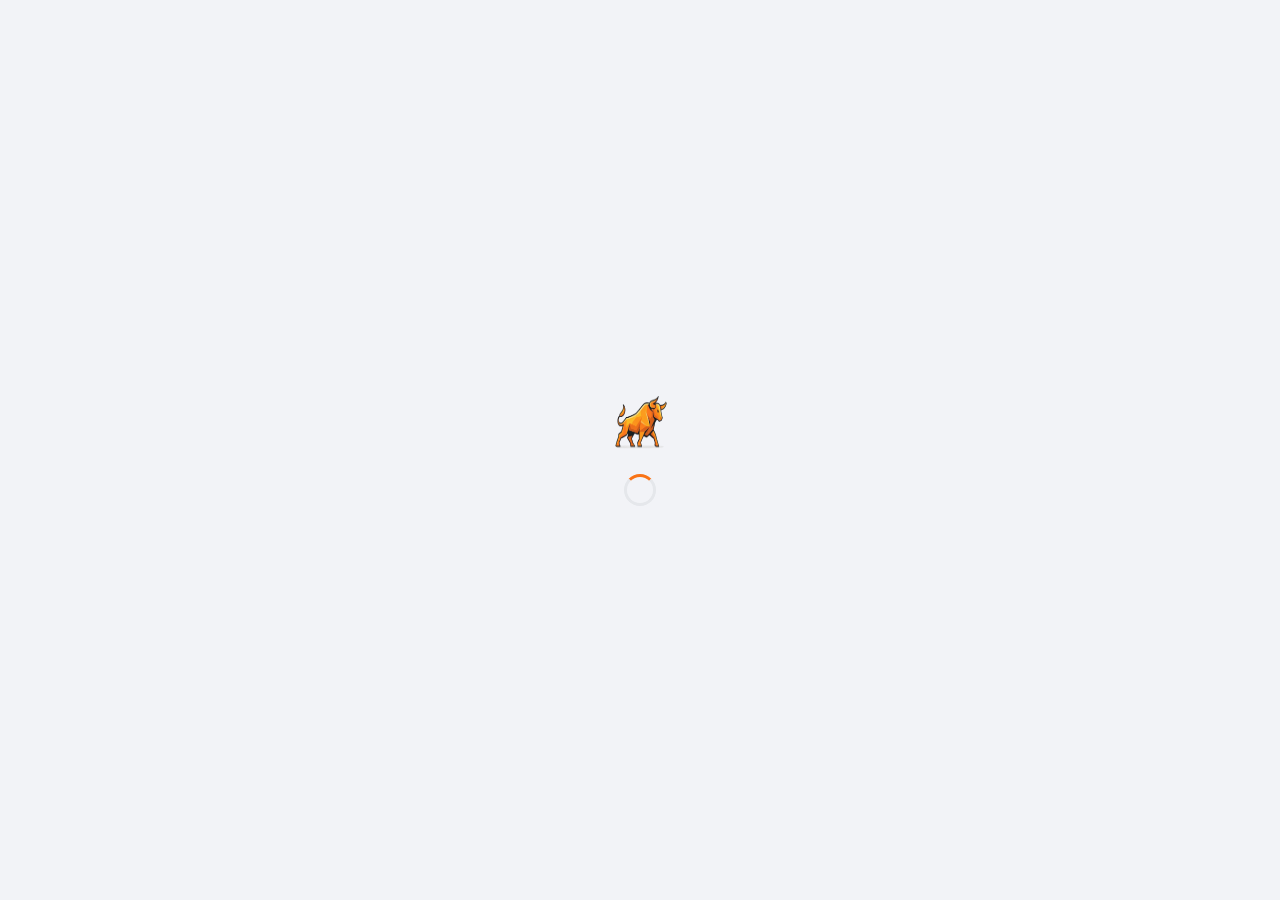
==== commit c6423fb8: "Update index.html" ====
--- a/index.html
+++ b/index.html
@@ -403,6 +403,19 @@
 </style>
 </head>
 <body>
+<!-- ── App Cover: tapa todo hasta que JS decida qué mostrar ── -->
+<div id="appCover" style="
+  position:fixed;inset:0;z-index:999999;
+  background:#f2f3f7;
+  display:flex;align-items:center;justify-content:center;
+  transition:opacity .25s ease;
+">
+  <div style="text-align:center">
+    <img src="Logo_Sin_Texto_transparent.png" style="width:56px;height:56px;border-radius:14px;margin-bottom:16px;opacity:.9" alt="Taurix"/>
+    <div style="width:32px;height:32px;border:3px solid #e5e7eb;border-top-color:#f97316;border-radius:50%;animation:taurix-spin .7s linear infinite;margin:0 auto"></div>
+  </div>
+  <style>@keyframes taurix-spin { to { transform:rotate(360deg); } }</style>
+</div>
 
 <!-- ═══════════════════════════════════════
      LANDING PAGE
@@ -531,13 +544,14 @@
       <div class="lp-plan-name">Plan Autónomo</div>
       <div class="lp-plan-tagline">Para freelances y trabajadores por cuenta propia</div>
       <div class="lp-plan-price-wrap">
-        <span class="lp-plan-eur-tachado">59€</span>
+        <span class="lp-plan-eur-tachado">29€</span>
         <div class="lp-plan-price">
-          <span class="lp-plan-eur">29€</span>
+          <span class="lp-plan-eur">19€</span>
           <span class="lp-plan-per">/mes</span>
         </div>
       </div>
       <div class="lp-plan-promo">Precio bloqueado de por vida</div>
+      <div class="lp-plan-promo" style="background:linear-gradient(135deg,#0284c7,#0ea5e9);margin-top:4px">7 días de prueba gratuita</div>
       <ul class="lp-plan-features">
         <li><span class="lp-check lp-check--autonomo">✓</span> <strong>Facturas, presupuestos y albaranes sin límite</strong></li>
         <li><span class="lp-check lp-check--autonomo">✓</span> <strong>IVA (Modelo 303) e IRPF (Modelo 130)</strong></li>
@@ -561,13 +575,14 @@
       <div class="lp-plan-name">Plan Sociedades</div>
       <div class="lp-plan-tagline">Para SL, SA y pymes con trabajadores</div>
       <div class="lp-plan-price-wrap">
-        <span class="lp-plan-eur-tachado">89€</span>
+        <span class="lp-plan-eur-tachado">59€</span>
         <div class="lp-plan-price">
-          <span class="lp-plan-eur lp-plan-eur--sociedad">59€</span>
+          <span class="lp-plan-eur lp-plan-eur--sociedad">29€</span>
           <span class="lp-plan-per">/mes</span>
         </div>
       </div>
       <div class="lp-plan-promo lp-plan-promo--sociedad">Precio bloqueado de por vida</div>
+      <div class="lp-plan-promo lp-plan-promo--sociedad" style="background:linear-gradient(135deg,#0284c7,#0ea5e9);margin-top:4px">7 días de prueba gratuita</div>
       <ul class="lp-plan-features">
         <li><span class="lp-check lp-check--pro">✓</span> <strong>Facturas, presupuestos y albaranes sin límite</strong></li>
         <li><span class="lp-check lp-check--pro">✓</span> <strong>IVA (Modelo 303) e Impuesto de Sociedades (Mod. 200/202)</strong></li>
@@ -579,6 +594,7 @@
         <li><span class="lp-check lp-check--pro">✓</span> <strong>Libros oficiales AEAT en PDF</strong></li>
         <li><span class="lp-check lp-check--pro">✓</span> <strong>Agenda, trabajos y pipeline CRM</strong></li>
         <li><span class="lp-check lp-check--pro">✓</span> <strong>Exportación PDF y Excel</strong></li>
+        <li><span class="lp-check lp-check--pro">✓</span> <strong>Múltiples sedes</strong></li>
       </ul>
       <button class="lp-plan-btn lp-plan-btn--pro" id="ctaPlanSociedadBtn">Empezar ahora →</button>
       <div class="lp-plan-note">Sin permanencia · Cancela cuando quieras</div>
@@ -1116,7 +1132,7 @@
         </div>
         <div id="alertasActivasWrap" style="margin-bottom:24px"></div>
         <div class="section-card">
-          <div class="sc-header"><span class="sc-title">📅 Calendario fiscal completo</span></div>
+          <div class="sc-header"><span class="sc-title">Calendario fiscal completo</span></div>
           <div id="calendarioFiscalWrap" style="padding:4px 0;max-height:600px;overflow-y:auto"></div>
         </div>
         <div class="view-header">
@@ -1133,7 +1149,7 @@
         </div>
 
         <div class="alerta-fiscal alerta-fiscal--urgente">
-          <div class="af-icon">🚨</div>
+          <div class="af-icon"><svg width="22" height="22" viewBox="0 0 24 24" fill="none" stroke="currentColor" stroke-width="2" stroke-linecap="round" stroke-linejoin="round"><path d="M10.29 3.86L1.82 18a2 2 0 001.71 3h16.94a2 2 0 001.71-3L13.71 3.86a2 2 0 00-3.42 0z"/><line x1="12" y1="9" x2="12" y2="13"/><line x1="12" y1="17" x2="12.01" y2="17"/></svg></div>
           <div class="af-body">
             <div class="af-title">IVA T2 — Plazo en 8 días</div>
             <div class="af-desc">El Modelo 303 del segundo trimestre vence el 20 de julio. Resultado estimado: <strong id="alertaIVAVal">—</strong>. Recuerda presentarlo aunque el resultado sea a compensar.</div>
@@ -1145,7 +1161,7 @@
         </div>
 
         <div class="alerta-fiscal alerta-fiscal--aviso" id="alertaTaxDirectoCard">
-          <div class="af-icon">⚠️</div>
+          <div class="af-icon"><svg width="22" height="22" viewBox="0 0 24 24" fill="none" stroke="currentColor" stroke-width="2" stroke-linecap="round" stroke-linejoin="round"><path d="M10.29 3.86L1.82 18a2 2 0 001.71 3h16.94a2 2 0 001.71-3L13.71 3.86a2 2 0 00-3.42 0z"/><line x1="12" y1="9" x2="12" y2="13"/><line x1="12" y1="17" x2="12.01" y2="17"/></svg></div>
           <div class="af-body">
             <div class="af-title" id="alertaTaxDirectoTitle">IRPF T2 — Modelo 130 pendiente</div>
             <div class="af-desc" id="alertaTaxDirectoDesc">El plazo de presentación del Modelo 130 también es el 20 de julio. Pago fraccionado estimado: <strong id="alertaIRPFVal">—</strong>.</div>
@@ -1158,7 +1174,7 @@
 
 
         <div class="alerta-fiscal alerta-fiscal--aviso" style="margin-top:0">
-          <div class="af-icon">📋</div>
+          <div class="af-icon"><svg width="22" height="22" viewBox="0 0 24 24" fill="none" stroke="currentColor" stroke-width="2" stroke-linecap="round" stroke-linejoin="round"><path d="M9 2h6a1 1 0 011 1v2a1 1 0 01-1 1H9a1 1 0 01-1-1V3a1 1 0 011-1z"/><path d="M8 4H6a2 2 0 00-2 2v14a2 2 0 002 2h12a2 2 0 002-2V6a2 2 0 00-2-2h-2"/><line x1="9" y1="12" x2="15" y2="12"/><line x1="9" y1="16" x2="15" y2="16"/></svg></div>
           <div class="af-body">
             <div class="af-title">Modelo 347 — Operaciones con terceros</div>
             <div class="af-desc">Clientes o proveedores que superan 3.005,06€ acumulados en el año deben declararse en el Modelo 347 (plazo: febrero del año siguiente). Actualmente tienes <strong id="alert347Count">—</strong> partes superando este umbral.</div>
@@ -1169,7 +1185,7 @@
         </div>
 
         <div class="alerta-fiscal alerta-fiscal--ok" style="margin-top:0">
-          <div class="af-icon">✅</div>
+          <div class="af-icon"><svg width="22" height="22" viewBox="0 0 24 24" fill="none" stroke="currentColor" stroke-width="2" stroke-linecap="round" stroke-linejoin="round"><path d="M22 11.08V12a10 10 0 11-5.93-9.14"/><polyline points="22 4 12 14.01 9 11.01"/></svg></div>
           <div class="af-body">
             <div class="af-title">T1 completamente cerrado y archivado</div>
             <div class="af-desc">El primer trimestre está cerrado y bloqueado. Modelos 303 y 130 presentados. Los libros oficiales están disponibles para descarga.</div>
@@ -1178,19 +1194,19 @@
 
         <!-- Calendario fiscal anual -->
         <div class="section-card" style="margin-top:20px">
-          <div class="sc-header"><span class="sc-title">📅 Calendario fiscal completo</span></div>
+          <div class="sc-header"><span class="sc-title">Calendario fiscal completo</span></div>
           <div class="is-calendar" style="margin-top:16px">
             <div class="is-cal-item done">
               <div class="is-cal-modelo" id="calT1modelo">303 / 130</div>
               <div class="is-cal-date">20 ABR</div>
               <div class="is-cal-desc">T1 · Ene–Mar</div>
-              <span class="is-cal-badge" style="background:#dcfce7;color:#166534">✓ Hecho</span>
+              <span class="is-cal-badge" style="background:#dcfce7;color:#166534">Hecho</span>
             </div>
             <div class="is-cal-item due">
               <div class="is-cal-modelo" id="calT2modelo">303 / 130 / 111</div>
               <div class="is-cal-date">20 JUL</div>
               <div class="is-cal-desc">T2 · Abr–Jun</div>
-              <span class="is-cal-badge" style="background:#fee2e2;color:#991b1b">⚡ Urgente</span>
+              <span class="is-cal-badge" style="background:#fee2e2;color:#991b1b">Urgente</span>
             </div>
             <div class="is-cal-item">
               <div class="is-cal-modelo" id="calT3modelo">303 / 130 / 111</div>
@@ -1329,7 +1345,7 @@
           </div>
         </div>
         <div class="alerta-fiscal alerta-fiscal--info" style="margin-bottom:20px">
-          <div class="af-icon">📦</div>
+          <div class="af-icon"><svg width="22" height="22" viewBox="0 0 24 24" fill="none" stroke="currentColor" stroke-width="2" stroke-linecap="round" stroke-linejoin="round"><path d="M21 16V8a2 2 0 00-1-1.73l-7-4a2 2 0 00-2 0l-7 4A2 2 0 003 8v8a2 2 0 001 1.73l7 4a2 2 0 002 0l7-4A2 2 0 0021 16z"/><polyline points="3.27 6.96 12 12.01 20.73 6.96"/><line x1="12" y1="22.08" x2="12" y2="12"/></svg></div>
           <div class="af-body">
             <div class="af-title">Crea albaranes directamente o desde presupuestos aceptados</div>
             <div class="af-desc">Un albarán documenta la entrega de mercancía o servicio. Puedes crearlo directamente con «Nuevo albarán» o convirtiéndolo desde un presupuesto aceptado. Cuando el cliente confirme, conviértelo en factura con un clic.</div>
@@ -1574,7 +1590,7 @@
         </div>
         <!-- Aviso legal -->
         <div class="alerta-fiscal alerta-fiscal--warn" style="margin-bottom:20px">
-          <div class="af-icon">⚠️</div>
+          <div class="af-icon"><svg width="22" height="22" viewBox="0 0 24 24" fill="none" stroke="currentColor" stroke-width="2" stroke-linecap="round" stroke-linejoin="round"><path d="M10.29 3.86L1.82 18a2 2 0 001.71 3h16.94a2 2 0 001.71-3L13.71 3.86a2 2 0 00-3.42 0z"/><line x1="12" y1="9" x2="12" y2="13"/><line x1="12" y1="17" x2="12.01" y2="17"/></svg></div>
           <div class="af-body">
             <div class="af-title">Las proformas no tienen validez fiscal</div>
             <div class="af-desc">Una factura proforma es un documento previo a la factura real. No genera obligaciones tributarias ni sustituye a la factura. Cuando el cliente confirme, conviértela en factura con un clic.</div>
@@ -1865,7 +1881,7 @@
           </table>
         </div>
         <div class="alerta-fiscal alerta-fiscal--info" style="margin-top:16px">
-          <div class="af-icon">💡</div>
+          <div class="af-icon"><svg width="22" height="22" viewBox="0 0 24 24" fill="none" stroke="currentColor" stroke-width="2" stroke-linecap="round" stroke-linejoin="round"><circle cx="12" cy="12" r="10"/><line x1="12" y1="16" x2="12" y2="12"/><line x1="12" y1="8" x2="12.01" y2="8"/></svg></div>
           <div class="af-body">
             <div class="af-title">¿Cómo funcionan las facturas recurrentes?</div>
             <div class="af-desc">Cuando llega la fecha programada, Taurix genera un <strong>borrador</strong> de factura automáticamente. Tú solo revisas y emites. Si quieres saltar un periodo, pausa la recurrente.</div>
@@ -3581,7 +3597,7 @@
 
         <!-- Aviso legal contabilidad -->
         <div class="alerta-fiscal alerta-fiscal--info" style="margin-bottom:16px">
-          <div class="af-icon">⚖️</div>
+          <div class="af-icon"><svg width="22" height="22" viewBox="0 0 24 24" fill="none" stroke="currentColor" stroke-width="2" stroke-linecap="round" stroke-linejoin="round"><path d="M12 2v20"/><path d="M4 7h16"/><path d="M8 7l-4 8a4 4 0 008 0l-4-8"/><path d="M16 7l-4 8a4 4 0 008 0l-4-8"/></svg></div>
           <div class="af-body">
             <div class="af-title">Contabilidad auxiliar orientativa — RD 1514/2007 PGC PYMES</div>
             <div class="af-desc">Los asientos se generan automáticamente desde tus facturas, nóminas y amortizaciones. Para la contabilidad oficial presentada ante el Registro Mercantil, consulta con tu asesor contable. Esta herramienta sigue el Plan General Contable de PYMES.</div>
@@ -4008,7 +4024,7 @@
         </div>
 
         <div class="alerta-fiscal alerta-fiscal--info" style="margin-bottom:16px">
-          <div class="af-icon">ℹ️</div>
+          <div class="af-icon"><svg width="22" height="22" viewBox="0 0 24 24" fill="none" stroke="currentColor" stroke-width="2" stroke-linecap="round" stroke-linejoin="round"><circle cx="12" cy="12" r="10"/><line x1="12" y1="16" x2="12" y2="12"/><line x1="12" y1="8" x2="12.01" y2="8"/></svg></div>
           <div class="af-body">
             <div class="af-title">Libro de Bienes de Inversión — Obligación legal</div>
             <div class="af-desc">Si realizas adquisiciones de bienes de inversión (equipos, mobiliario, vehículos, inmuebles) debes llevar este registro conforme a los arts. 104-110 LIVA. El IVA soportado en la compra puede regularizarse durante 5 años (bienes muebles) o 10 años (inmuebles) si varía el porcentaje de utilización en la actividad. La amortización es gasto deducible en IRPF e IS según las tablas oficiales.</div>
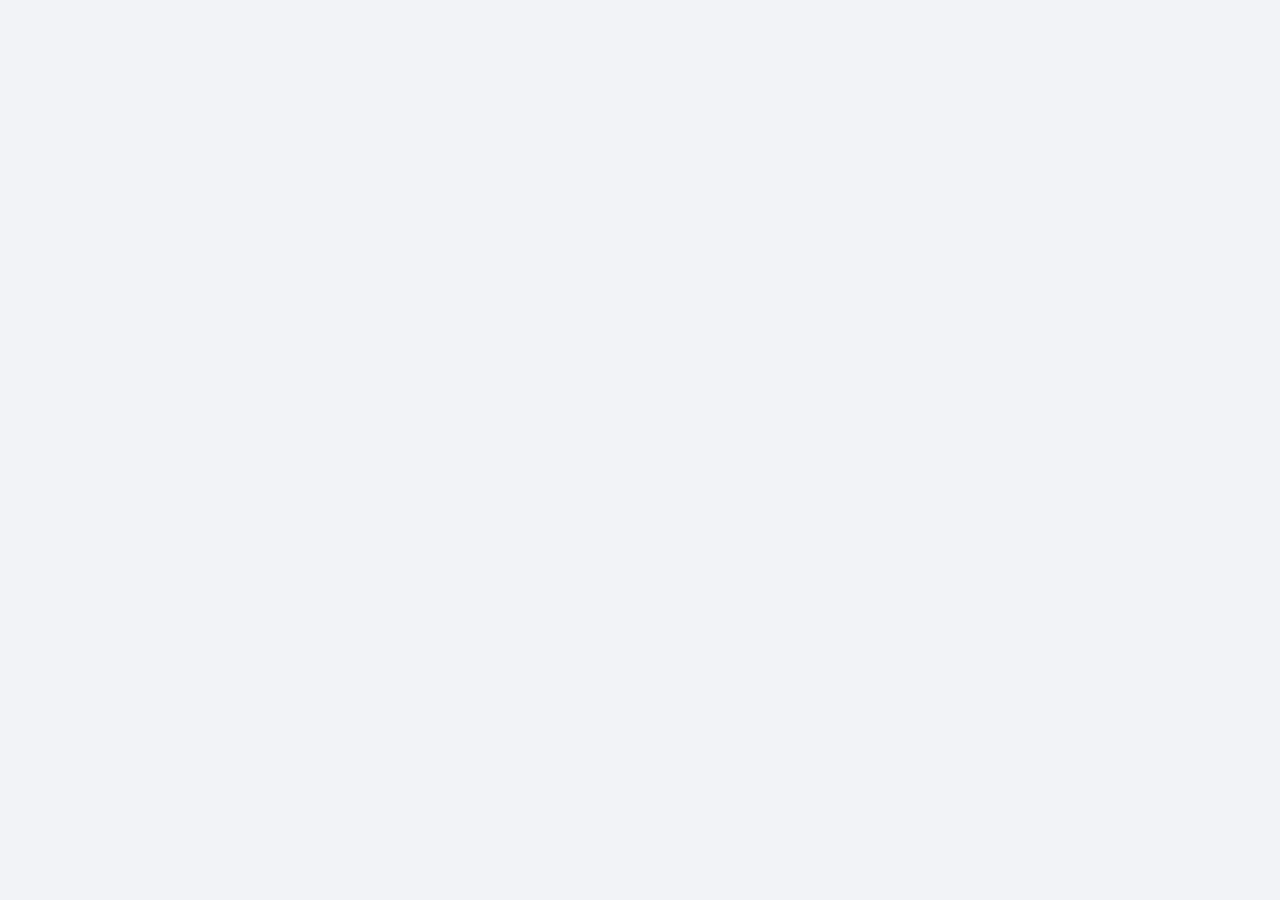
==== commit 624abff0: "Update index.html" ====
--- a/index.html
+++ b/index.html
@@ -403,16 +403,6 @@
 </style>
 </head>
 <body>
-<!-- ── App Cover: tapa todo hasta que JS decida qué mostrar ── -->
-<div id="appCover" style="
-  position:fixed;inset:0;z-index:999999;
-  background:#f2f3f7;
-  display:flex;align-items:center;justify-content:center;
-  transition:opacity .25s ease;
-">
-  <div style="text-align:center">
-    <img src="Logo_Sin_Texto_transparent.png" style="width:56px;height:56px;border-radius:14px;margin-bottom:16px;opacity:.9" alt="Taurix"/>
-    <div style="width:32px;height:32px;border:3px solid #e5e7eb;border-top-color:#f97316;border-radius:50%;animation:taurix-spin .7s linear infinite;margin:0 auto"></div>
   </div>
   <style>@keyframes taurix-spin { to { transform:rotate(360deg); } }</style>
 </div>
@@ -547,7 +537,7 @@
         <span class="lp-plan-eur-tachado">29€</span>
         <div class="lp-plan-price">
           <span class="lp-plan-eur">19€</span>
-          <span class="lp-plan-per">/mes</span>
+          <span class="lp-plan-per">/mes IVA inc.</span>
         </div>
       </div>
       <div class="lp-plan-promo">Precio bloqueado de por vida</div>
@@ -578,7 +568,7 @@
         <span class="lp-plan-eur-tachado">59€</span>
         <div class="lp-plan-price">
           <span class="lp-plan-eur lp-plan-eur--sociedad">29€</span>
-          <span class="lp-plan-per">/mes</span>
+          <span class="lp-plan-per">/mes IVA inc.</span>
         </div>
       </div>
       <div class="lp-plan-promo lp-plan-promo--sociedad">Precio bloqueado de por vida</div>
--- a/styles.css
+++ b/styles.css
@@ -93,7 +93,7 @@
 .lp-precios{max-width:940px;margin:0 auto;padding:88px 32px;text-align:center}
 .lp-planes{display:grid;grid-template-columns:1fr 1fr;gap:24px;max-width:700px;margin:0 auto}
 .lp-plan{background:var(--srf);border:1.5px solid var(--brd);border-radius:24px;padding:34px 30px;text-align:left;position:relative;transition:box-shadow .2s,transform .15s}
-.lp-plan:hover{box-shadow:var(--sh);transform:translateY(-2px)}
+.lp-plan:hover{box-shadow:var(--sh)}
 .lp-plan--pro{border-color:var(--ox);background:linear-gradient(155deg,#FFF7ED 0%,#FFFFFF 45%);box-shadow:0 4px 36px rgba(249,115,22,.14)}
 .lp-plan-badge{position:absolute;top:-14px;left:50%;transform:translateX(-50%);background:linear-gradient(135deg,var(--ox) 0%,#FBBF24 100%);color:#fff;font-size:11px;font-weight:900;padding:4px 18px;border-radius:100px;letter-spacing:.3px;white-space:nowrap;box-shadow:var(--sh-ox)}
 .lp-plan-name{font-family:var(--font-hd);font-size:22px;font-weight:900;color:var(--t1);letter-spacing:-.04em;margin-bottom:10px}
@@ -112,7 +112,7 @@
 .lp-plan-btn--outline{background:none;border:1.5px solid var(--brd);color:var(--t1)}
 .lp-plan-btn--outline:hover{background:var(--bg);border-color:var(--brd2)}
 .lp-plan-btn--pro{background:linear-gradient(135deg,var(--ox) 0%,#FB923C 100%);border:none;color:#fff;box-shadow:var(--sh-ox)}
-.lp-plan-btn--pro:hover{transform:translateY(-2px);box-shadow:0 8px 28px rgba(249,115,22,.45)}
+.lp-plan-btn--pro:hover{box-shadow:0 8px 28px rgba(249,115,22,.45)}
 .lp-plan-note{font-size:11.5px;color:var(--t4);text-align:center;margin-top:12px}
 .lp-precios-nota{font-size:14px;color:var(--t3);margin-top:36px}
 .lp-precios-nota a{color:var(--ox);font-weight:700}
@@ -1407,7 +1407,6 @@
   border: 2px solid #f97316 !important;
   background: linear-gradient(160deg, #fff7ed 0%, #ffffff 50%) !important;
   box-shadow: 0 8px 40px rgba(249,115,22,.18) !important;
-  transform: translateY(-8px);
   position: relative;
 }
 html.dark .lp-plan--featured {
@@ -1440,7 +1439,6 @@
   font-family: var(--font);
 }
 .lp-plan-btn--pro:hover {
-  transform: translateY(-1px);
   box-shadow: 0 6px 20px rgba(249,115,22,.45);
 }
 
@@ -1963,7 +1961,6 @@
   box-shadow: 0 4px 16px rgba(26,86,219,.32);
 }
 .lp-plan-btn--autonomo:hover {
-  transform: translateY(-2px);
   box-shadow: 0 8px 28px rgba(26,86,219,.45);
 }
 .lp-plan-promo {
